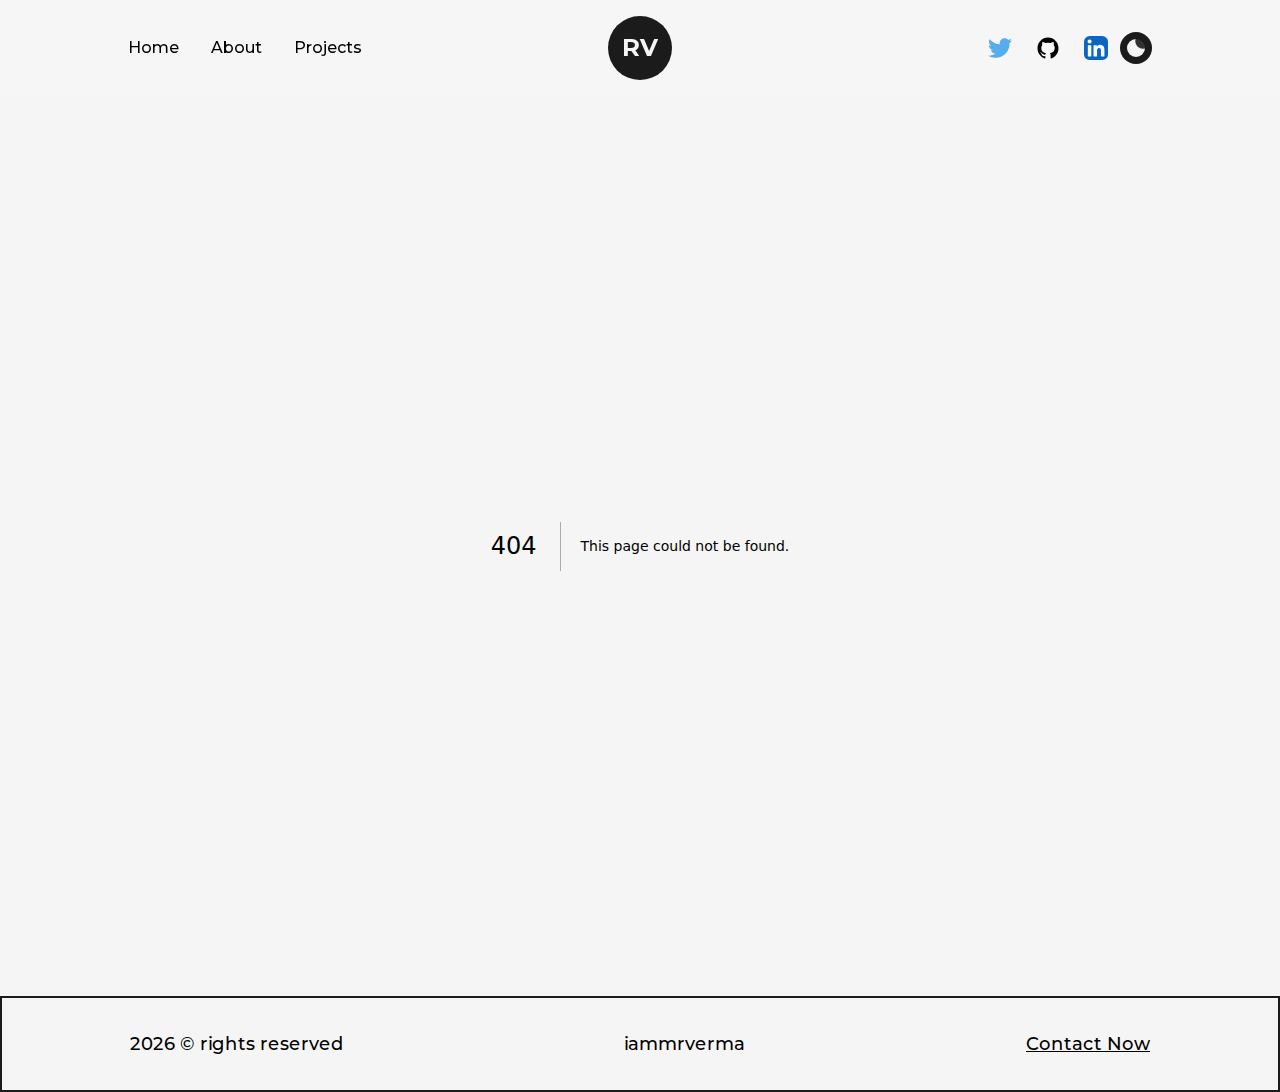
==== 404/index.html @ 528e91bb "Deploy static site" ====
<!DOCTYPE html><html lang="en"><head><meta charSet="utf-8"/><meta name="viewport" content="width=device-width, initial-scale=1"/><link rel="icon" href="/favicon.ico"/><title>404: This page could not be found</title><meta name="next-head-count" content="4"/><link rel="preload" href="/_next/static/media/e1c529c04de64b40-s.p.woff2" as="font" type="font/woff2" crossorigin="anonymous" data-next-font="size-adjust"/><script id="theme-switcher" data-nscript="beforeInteractive">
        if (localStorage.theme === 'dark' || (!('theme' in localStorage) && window.matchMedia('(prefers-color-scheme: dark)').matches)) {
  document.documentElement.classList.add('dark')
} else {
  document.documentElement.classList.remove('dark')
}
        </script><link rel="preload" href="/_next/static/css/16a923cadf19e480.css" as="style"/><link rel="stylesheet" href="/_next/static/css/16a923cadf19e480.css" data-n-g=""/><noscript data-n-css=""></noscript><script defer="" nomodule="" src="/_next/static/chunks/polyfills-c67a75d1b6f99dc8.js"></script><script src="/_next/static/chunks/webpack-8fa1640cc84ba8fe.js" defer=""></script><script src="/_next/static/chunks/framework-2c79e2a64abdb08b.js" defer=""></script><script src="/_next/static/chunks/main-68ca0bf4e47d6812.js" defer=""></script><script src="/_next/static/chunks/pages/_app-213e2ac519216155.js" defer=""></script><script src="/_next/static/chunks/pages/_error-54de1933a164a1ff.js" defer=""></script><script src="/_next/static/VzbDgT9Ga6cGR_KZITvO0/_buildManifest.js" defer=""></script><script src="/_next/static/VzbDgT9Ga6cGR_KZITvO0/_ssgManifest.js" defer=""></script></head><body><div id="__next"><main class="__variable_a6cbc7 dark:bg-dark font-mont bg-light w-full min-h-screen"><header class="w-full px-32 py-8 font-medium flex items-center justify-between dark:text-light z-10 lg:px-16 md:p-12 sm:p-8  sticky top-0 bg-light/95 dark:bg-dark/95 backdrop:blur"><button class="flex-col justify-center items-center hidden lg:flex"><span class="bg-dark dark:bg-light transition-all duration-300 ease-out block h-0.5 w-6 rounded-sm  -translate-y-0.5"></span><span class="bg-dark dark:bg-light transition-all duration-300 ease-out block h-0.5 w-6 rounded-sm my-0.5 opacity-100"></span><span class="bg-dark dark:bg-light transition-all duration-300 ease-out block h-0.5 w-6 rounded-sm  translate-y-0.5"></span></button><div class="w-full flex justify-between items-center lg:hidden"><nav><a class="mr-4 relative group" href="/">Home<span class="h-[1px] inline-block bg-dark absolute left-0 -bottom-0.5 group-hover:w-full transition-[width] ease duration-300 dark:bg-light w-0"> </span></a><a class="mx-4 relative group" href="/about/">About<span class="h-[1px] inline-block bg-dark absolute left-0 -bottom-0.5 group-hover:w-full transition-[width] ease duration-300 dark:bg-light w-0"> </span></a><a class="mx-4 relative group" href="/projects/">Projects<span class="h-[1px] inline-block bg-dark absolute left-0 -bottom-0.5 group-hover:w-full transition-[width] ease duration-300 dark:bg-light w-0"> </span></a></nav><nav class="flex items-center justify-center flex-wrap"><a href="https://twitter.com/_iammrverma" target="_balnk" class="w-6 mr-3" tabindex="0"><svg xmlns="http://www.w3.org/2000/svg" width="1em" height="1em" viewBox="0 0 256 209" class="w-full h-auto undefined"><path fill="none" d="M0 0h256v209H0z"></path><path fill="#55acee" d="M256 25.45a105.04 105.04 0 0 1-30.166 8.27c10.845-6.5 19.172-16.793 23.093-29.057a105.183 105.183 0 0 1-33.351 12.745C205.995 7.201 192.346.822 177.239.822c-29.006 0-52.523 23.516-52.523 52.52 0 4.117.465 8.125 1.36 11.97-43.65-2.191-82.35-23.1-108.255-54.876-4.52 7.757-7.11 16.78-7.11 26.404 0 18.222 9.273 34.297 23.365 43.716a52.312 52.312 0 0 1-23.79-6.57c-.003.22-.003.44-.003.661 0 25.447 18.104 46.675 42.13 51.5a52.592 52.592 0 0 1-23.718.9c6.683 20.866 26.08 36.05 49.062 36.475-17.975 14.086-40.622 22.483-65.228 22.483-4.24 0-8.42-.249-12.529-.734 23.243 14.902 50.85 23.597 80.51 23.597 96.607 0 149.434-80.031 149.434-149.435 0-2.278-.05-4.543-.152-6.795A106.748 106.748 0 0 0 256 25.45"></path></svg></a><a href="https://github.com/iammrverma" target="_balnk" class="w-6 mx-3" tabindex="0"><svg xmlns="http://www.w3.org/2000/svg" width="1em" height="1em" viewBox="0 0 512 512" class="w-full h-auto undefined"><path fill="none" d="M0 0h512v512H0z"></path><path fill="currentColor" d="M256 32C132.3 32 32 134.9 32 261.7c0 101.5 64.2 187.5 153.2 217.9a17.56 17.56 0 0 0 3.8.4c8.3 0 11.5-6.1 11.5-11.4 0-5.5-.2-19.9-.3-39.1a102.4 102.4 0 0 1-22.6 2.7c-43.1 0-52.9-33.5-52.9-33.5-10.2-26.5-24.9-33.6-24.9-33.6-19.5-13.7-.1-14.1 1.4-14.1h.1c22.5 2 34.3 23.8 34.3 23.8 11.2 19.6 26.2 25.1 39.6 25.1a63 63 0 0 0 25.6-6c2-14.8 7.8-24.9 14.2-30.7-49.7-5.8-102-25.5-102-113.5 0-25.1 8.7-45.6 23-61.6-2.3-5.8-10-29.2 2.2-60.8a18.64 18.64 0 0 1 5-.5c8.1 0 26.4 3.1 56.6 24.1a208.21 208.21 0 0 1 112.2 0c30.2-21 48.5-24.1 56.6-24.1a18.64 18.64 0 0 1 5 .5c12.2 31.6 4.5 55 2.2 60.8 14.3 16.1 23 36.6 23 61.6 0 88.2-52.4 107.6-102.3 113.3 8 7.1 15.2 21.1 15.2 42.5 0 30.7-.3 55.5-.3 63 0 5.4 3.1 11.5 11.4 11.5a19.35 19.35 0 0 0 4-.4C415.9 449.2 480 363.1 480 261.7 480 134.9 379.7 32 256 32Z"></path></svg></a><a href="https://linkedin.com/in/iammrverma" target="_balnk" class="w-6 ml-3" tabindex="0"><svg xmlns="http://www.w3.org/2000/svg" width="1em" height="1em" viewBox="0 0 256 256" class="w-full h-auto undefined"><path fill="none" d="M0 0h256v256H0z"></path><g fill="none"><rect width="256" height="256" fill="#fff" rx="60"></rect><rect width="256" height="256" fill="#0A66C2" rx="60"></rect><path fill="#fff" d="M184.715 217.685h29.27a4 4 0 0 0 4-3.999l.015-61.842c0-32.323-6.965-57.168-44.738-57.168-14.359-.534-27.9 6.868-35.207 19.228a.32.32 0 0 1-.595-.161V101.66a4 4 0 0 0-4-4h-27.777a4 4 0 0 0-4 4v112.02a4 4 0 0 0 4 4h29.268a4 4 0 0 0 4-4v-55.373c0-15.657 2.97-30.82 22.381-30.82 19.135 0 19.383 17.916 19.383 31.834v54.364a4 4 0 0 0 4 4ZM38 59.627c0 11.865 9.767 21.627 21.632 21.627 11.862-.001 21.623-9.769 21.623-21.631C81.253 47.761 71.491 38 59.628 38 47.762 38 38 47.763 38 59.627Zm6.959 158.058h29.307a4 4 0 0 0 4-4V101.66a4 4 0 0 0-4-4H44.959a4 4 0 0 0-4 4v112.025a4 4 0 0 0 4 4Z"></path></g></svg></a><button class="ml-3 flex items-center justify-center rounded-full p-1 bg-light text-dark"><svg xmlns="http://www.w3.org/2000/svg" width="24" height="24" viewBox="0 0 24 24" class="w-full h-auto fill-dark"><rect x="0" y="0" width="24" height="24" fill="rgba(255, 255, 255, 0)"></rect><g fill="none" stroke="currentColor" stroke-dasharray="2" stroke-dashoffset="2" stroke-linecap="round" stroke-width="2"><path d="M0 0"><animate fill="freeze" attributeName="d" begin="1.2s" dur="0.2s" values="M12 19v1M19 12h1M12 5v-1M5 12h-1;M12 21v1M21 12h1M12 3v-1M3 12h-1"></animate><animate fill="freeze" attributeName="stroke-dashoffset" begin="1.2s" dur="0.2s" values="2;0"></animate></path><path d="M0 0"><animate fill="freeze" attributeName="d" begin="1.5s" dur="0.2s" values="M17 17l0.5 0.5M17 7l0.5 -0.5M7 7l-0.5 -0.5M7 17l-0.5 0.5;M18.5 18.5l0.5 0.5M18.5 5.5l0.5 -0.5M5.5 5.5l-0.5 -0.5M5.5 18.5l-0.5 0.5"></animate><animate fill="freeze" attributeName="stroke-dashoffset" begin="1.5s" dur="1.2s" values="2;0"></animate></path><animateTransform attributeName="transform" dur="30s" repeatCount="indefinite" type="rotate" values="0 12 12;360 12 12"></animateTransform></g><g fill="currentColor"><path d="M15.22 6.03L17.75 4.09L14.56 4L13.5 1L12.44 4L9.25 4.09L11.78 6.03L10.87 9.09L13.5 7.28L16.13 9.09L15.22 6.03Z"><animate fill="freeze" attributeName="fill-opacity" dur="0.4s" values="1;0"></animate></path><path d="M19.61 12.25L21.25 11L19.19 10.95L18.5 9L17.81 10.95L15.75 11L17.39 12.25L16.8 14.23L18.5 13.06L20.2 14.23L19.61 12.25Z"><animate fill="freeze" attributeName="fill-opacity" begin="0.2s" dur="0.4s" values="1;0"></animate></path></g><g fill="currentColor" stroke="currentColor" stroke-linecap="round" stroke-linejoin="round" stroke-width="2"><path d="M7 6 C7 12.08 11.92 17 18 17 C18.53 17 19.05 16.96 19.56 16.89 C17.95 19.36 15.17 21 12 21 C7.03 21 3 16.97 3 12 C3 8.83 4.64 6.05 7.11 4.44 C7.04 4.95 7 5.47 7 6 Z"></path><set attributeName="opacity" begin="0.6s" to="0"></set></g><mask id="lineMdMoonFilledToSunnyFilledLoopTransition0"><circle cx="12" cy="12" r="12" fill="#fff"></circle><circle cx="18" cy="6" r="12" fill="#fff"><animate fill="freeze" attributeName="cx" begin="0.6s" dur="0.4s" values="18;22"></animate><animate fill="freeze" attributeName="cy" begin="0.6s" dur="0.4s" values="6;2"></animate><animate fill="freeze" attributeName="r" begin="0.6s" dur="0.4s" values="12;3"></animate></circle><circle cx="18" cy="6" r="10"><animate fill="freeze" attributeName="cx" begin="0.6s" dur="0.4s" values="18;22"></animate><animate fill="freeze" attributeName="cy" begin="0.6s" dur="0.4s" values="6;2"></animate><animate fill="freeze" attributeName="r" begin="0.6s" dur="0.4s" values="10;1"></animate></circle></mask><circle cx="12" cy="12" r="10" fill="currentColor" mask="url(#lineMdMoonFilledToSunnyFilledLoopTransition0)" opacity="0"><set attributeName="opacity" begin="0.6s" to="1"></set><animate fill="freeze" attributeName="r" begin="0.6s" dur="0.4s" values="10;6"></animate></circle></svg></button></nav></div><div class="absolute left-[50%] top-2 translate-x-[-50%] "><div class="flex items-center justify-center mt-2"><a class="w-16 h-16 bg-dark text-light flex items-center justify-center rounded-full text-2xl font-bold border border-solid border-transparent dark:border-light" href="/">RV</a></div></div></header><div style="font-family:system-ui,&quot;Segoe UI&quot;,Roboto,Helvetica,Arial,sans-serif,&quot;Apple Color Emoji&quot;,&quot;Segoe UI Emoji&quot;;height:100vh;text-align:center;display:flex;flex-direction:column;align-items:center;justify-content:center"><div><style>body{color:#000;background:#fff;margin:0}.next-error-h1{border-right:1px solid rgba(0,0,0,.3)}@media (prefers-color-scheme:dark){body{color:#fff;background:#000}.next-error-h1{border-right:1px solid rgba(255,255,255,.3)}}</style><h1 class="next-error-h1" style="display:inline-block;margin:0 20px 0 0;padding-right:23px;font-size:24px;font-weight:500;vertical-align:top;line-height:49px">404</h1><div style="display:inline-block;text-align:left"><h2 style="font-size:14px;font-weight:400;line-height:49px;margin:0">This page could not be found<!-- -->.</h2></div></div></div><footer class="w-full border-2 border-solid border-dark font-medium text-lg dark:text-light dark:border-light sm:text-base"><div class="w-full h-full inline-block z-0 bg-light p-32 dark:bg-dark xl:p-24 lg:p-16 md:p-12 sm:p-8 py-8 flex items-center justify-between lg:flex-col lg:py-6"><span>2024<!-- --> © rights reserved</span><div class="flex items-center lg:py-2"><a href="/">iammrverma</a></div><a class="underline" href="mailto:rajbez2020@gmail.com">Contact Now</a></div></footer></main></div><script id="__NEXT_DATA__" type="application/json">{"props":{"pageProps":{"statusCode":404}},"page":"/_error","query":{},"buildId":"VzbDgT9Ga6cGR_KZITvO0","nextExport":true,"isFallback":false,"gip":true,"scriptLoader":[]}</script></body></html>
---- _next/static/css/16a923cadf19e480.css ----
/*
! tailwindcss v3.3.3 | MIT License | https://tailwindcss.com
*/*,:after,:before{box-sizing:border-box;border:0 solid #e5e7eb}:after,:before{--tw-content:""}html{line-height:1.5;-webkit-text-size-adjust:100%;-moz-tab-size:4;-o-tab-size:4;tab-size:4;font-family:ui-sans-serif,system-ui,-apple-system,BlinkMacSystemFont,Segoe UI,Roboto,Helvetica Neue,Arial,Noto Sans,sans-serif,Apple Color Emoji,Segoe UI Emoji,Segoe UI Symbol,Noto Color Emoji;font-feature-settings:normal;font-variation-settings:normal}body{margin:0;line-height:inherit}hr{height:0;color:inherit;border-top-width:1px}abbr:where([title]){-webkit-text-decoration:underline dotted;text-decoration:underline dotted}h1,h2,h3,h4,h5,h6{font-size:inherit;font-weight:inherit}a{color:inherit;text-decoration:inherit}b,strong{font-weight:bolder}code,kbd,pre,samp{font-family:ui-monospace,SFMono-Regular,Menlo,Monaco,Consolas,Liberation Mono,Courier New,monospace;font-size:1em}small{font-size:80%}sub,sup{font-size:75%;line-height:0;position:relative;vertical-align:baseline}sub{bottom:-.25em}sup{top:-.5em}table{text-indent:0;border-color:inherit;border-collapse:collapse}button,input,optgroup,select,textarea{font-family:inherit;font-feature-settings:inherit;font-variation-settings:inherit;font-size:100%;font-weight:inherit;line-height:inherit;color:inherit;margin:0;padding:0}button,select{text-transform:none}[type=button],[type=reset],[type=submit],button{-webkit-appearance:button;background-color:transparent;background-image:none}:-moz-focusring{outline:auto}:-moz-ui-invalid{box-shadow:none}progress{vertical-align:baseline}::-webkit-inner-spin-button,::-webkit-outer-spin-button{height:auto}[type=search]{-webkit-appearance:textfield;outline-offset:-2px}::-webkit-search-decoration{-webkit-appearance:none}::-webkit-file-upload-button{-webkit-appearance:button;font:inherit}summary{display:list-item}blockquote,dd,dl,figure,h1,h2,h3,h4,h5,h6,hr,p,pre{margin:0}fieldset{margin:0}fieldset,legend{padding:0}menu,ol,ul{list-style:none;margin:0;padding:0}dialog{padding:0}textarea{resize:vertical}input::-moz-placeholder,textarea::-moz-placeholder{opacity:1;color:#9ca3af}input::placeholder,textarea::placeholder{opacity:1;color:#9ca3af}[role=button],button{cursor:pointer}:disabled{cursor:default}audio,canvas,embed,iframe,img,object,svg,video{display:block;vertical-align:middle}img,video{max-width:100%;height:auto}[hidden]{display:none}*,:after,:before{--tw-border-spacing-x:0;--tw-border-spacing-y:0;--tw-translate-x:0;--tw-translate-y:0;--tw-rotate:0;--tw-skew-x:0;--tw-skew-y:0;--tw-scale-x:1;--tw-scale-y:1;--tw-pan-x: ;--tw-pan-y: ;--tw-pinch-zoom: ;--tw-scroll-snap-strictness:proximity;--tw-gradient-from-position: ;--tw-gradient-via-position: ;--tw-gradient-to-position: ;--tw-ordinal: ;--tw-slashed-zero: ;--tw-numeric-figure: ;--tw-numeric-spacing: ;--tw-numeric-fraction: ;--tw-ring-inset: ;--tw-ring-offset-width:0px;--tw-ring-offset-color:#fff;--tw-ring-color:rgba(59,130,246,.5);--tw-ring-offset-shadow:0 0 #0000;--tw-ring-shadow:0 0 #0000;--tw-shadow:0 0 #0000;--tw-shadow-colored:0 0 #0000;--tw-blur: ;--tw-brightness: ;--tw-contrast: ;--tw-grayscale: ;--tw-hue-rotate: ;--tw-invert: ;--tw-saturate: ;--tw-sepia: ;--tw-drop-shadow: ;--tw-backdrop-blur: ;--tw-backdrop-brightness: ;--tw-backdrop-contrast: ;--tw-backdrop-grayscale: ;--tw-backdrop-hue-rotate: ;--tw-backdrop-invert: ;--tw-backdrop-opacity: ;--tw-backdrop-saturate: ;--tw-backdrop-sepia: }::backdrop{--tw-border-spacing-x:0;--tw-border-spacing-y:0;--tw-translate-x:0;--tw-translate-y:0;--tw-rotate:0;--tw-skew-x:0;--tw-skew-y:0;--tw-scale-x:1;--tw-scale-y:1;--tw-pan-x: ;--tw-pan-y: ;--tw-pinch-zoom: ;--tw-scroll-snap-strictness:proximity;--tw-gradient-from-position: ;--tw-gradient-via-position: ;--tw-gradient-to-position: ;--tw-ordinal: ;--tw-slashed-zero: ;--tw-numeric-figure: ;--tw-numeric-spacing: ;--tw-numeric-fraction: ;--tw-ring-inset: ;--tw-ring-offset-width:0px;--tw-ring-offset-color:#fff;--tw-ring-color:rgba(59,130,246,.5);--tw-ring-offset-shadow:0 0 #0000;--tw-ring-shadow:0 0 #0000;--tw-shadow:0 0 #0000;--tw-shadow-colored:0 0 #0000;--tw-blur: ;--tw-brightness: ;--tw-contrast: ;--tw-grayscale: ;--tw-hue-rotate: ;--tw-invert: ;--tw-saturate: ;--tw-sepia: ;--tw-drop-shadow: ;--tw-backdrop-blur: ;--tw-backdrop-brightness: ;--tw-backdrop-contrast: ;--tw-backdrop-grayscale: ;--tw-backdrop-hue-rotate: ;--tw-backdrop-invert: ;--tw-backdrop-opacity: ;--tw-backdrop-saturate: ;--tw-backdrop-sepia: }.fixed{position:fixed}.absolute{position:absolute}.relative{position:relative}.sticky{position:sticky}.-bottom-0{bottom:0}.-bottom-0\.5{bottom:-.125rem}.-right-3{right:-.75rem}.bottom-0{bottom:0}.bottom-4{bottom:1rem}.bottom-8{bottom:2rem}.left-0{left:0}.left-1\/2{left:50%}.left-4{left:1rem}.left-9{left:2.25rem}.left-\[50\%\]{left:50%}.right-8{right:2rem}.right-full{right:100%}.top-0{top:0}.top-1\/2{top:50%}.top-2{top:.5rem}.-z-10{z-index:-10}.z-0{z-index:0}.z-10{z-index:10}.z-20{z-index:20}.z-30{z-index:30}.col-span-1{grid-column:span 1/span 1}.col-span-2{grid-column:span 2/span 2}.col-span-3{grid-column:span 3/span 3}.mx-2{margin-left:.5rem;margin-right:.5rem}.mx-3{margin-left:.75rem;margin-right:.75rem}.mx-4{margin-left:1rem;margin-right:1rem}.mx-auto{margin-left:auto;margin-right:auto}.my-0{margin-top:0;margin-bottom:0}.my-0\.5{margin-top:.125rem;margin-bottom:.125rem}.my-16{margin-top:4rem;margin-bottom:4rem}.my-2{margin-top:.5rem;margin-bottom:.5rem}.my-4{margin-top:1rem;margin-bottom:1rem}.my-6{margin-top:1.5rem;margin-bottom:1.5rem}.my-64{margin-top:16rem;margin-bottom:16rem}.my-8{margin-top:2rem;margin-bottom:2rem}.mb-16{margin-bottom:4rem}.mb-2{margin-bottom:.5rem}.mb-32{margin-bottom:8rem}.mb-4{margin-bottom:1rem}.ml-1{margin-left:.25rem}.ml-3{margin-left:.75rem}.ml-4{margin-left:1rem}.mr-2{margin-right:.5rem}.mr-3{margin-right:.75rem}.mr-4{margin-right:1rem}.mt-2{margin-top:.5rem}.mt-32{margin-top:8rem}.mt-4{margin-top:1rem}.mt-64{margin-top:16rem}.block{display:block}.inline-block{display:inline-block}.flex{display:flex}.grid{display:grid}.hidden{display:none}.h-0{height:0}.h-0\.5{height:.125rem}.h-16{height:4rem}.h-20{height:5rem}.h-\[103\%\]{height:103%}.h-\[1px\]{height:1px}.h-\[20\%\]{height:20%}.h-auto{height:auto}.h-full{height:100%}.h-max{height:-moz-max-content;height:max-content}.h-screen{height:100vh}.min-h-screen{min-height:100vh}.w-0{width:0}.w-1\/2{width:50%}.w-10{width:2.5rem}.w-16{width:4rem}.w-20{width:5rem}.w-24{width:6rem}.w-48{width:12rem}.w-6{width:1.5rem}.w-96{width:24rem}.w-\[101\%\]{width:101%}.w-\[102\%\]{width:102%}.w-\[15\%\]{width:15%}.w-\[4px\]{width:4px}.w-\[60\%\]{width:60%}.w-\[60vw\]{width:60vw}.w-\[75\%\]{width:75%}.w-auto{width:auto}.w-full{width:100%}.w-screen{width:100vw}.min-w-\[70vw\]{min-width:70vw}.origin-top{transform-origin:top}.-translate-x-1\/2{--tw-translate-x:-50%}.-translate-x-1\/2,.-translate-y-0{transform:translate(var(--tw-translate-x),var(--tw-translate-y)) rotate(var(--tw-rotate)) skewX(var(--tw-skew-x)) skewY(var(--tw-skew-y)) scaleX(var(--tw-scale-x)) scaleY(var(--tw-scale-y))}.-translate-y-0{--tw-translate-y:-0px}.-translate-y-0\.5{--tw-translate-y:-0.125rem}.-translate-y-0\.5,.-translate-y-1{transform:translate(var(--tw-translate-x),var(--tw-translate-y)) rotate(var(--tw-rotate)) skewX(var(--tw-skew-x)) skewY(var(--tw-skew-y)) scaleX(var(--tw-scale-x)) scaleY(var(--tw-scale-y))}.-translate-y-1{--tw-translate-y:-0.25rem}.-translate-y-1\/2{--tw-translate-y:-50%}.-translate-y-1\/2,.translate-x-\[-50\%\]{transform:translate(var(--tw-translate-x),var(--tw-translate-y)) rotate(var(--tw-rotate)) skewX(var(--tw-skew-x)) skewY(var(--tw-skew-y)) scaleX(var(--tw-scale-x)) scaleY(var(--tw-scale-y))}.translate-x-\[-50\%\]{--tw-translate-x:-50%}.translate-y-0{--tw-translate-y:0px}.translate-y-0,.translate-y-0\.5{transform:translate(var(--tw-translate-x),var(--tw-translate-y)) rotate(var(--tw-rotate)) skewX(var(--tw-skew-x)) skewY(var(--tw-skew-y)) scaleX(var(--tw-scale-x)) scaleY(var(--tw-scale-y))}.translate-y-0\.5{--tw-translate-y:0.125rem}.translate-y-1{--tw-translate-y:0.25rem}.-rotate-45,.translate-y-1{transform:translate(var(--tw-translate-x),var(--tw-translate-y)) rotate(var(--tw-rotate)) skewX(var(--tw-skew-x)) skewY(var(--tw-skew-y)) scaleX(var(--tw-scale-x)) scaleY(var(--tw-scale-y))}.-rotate-45{--tw-rotate:-45deg}.-rotate-90{--tw-rotate:-90deg}.-rotate-90,.rotate-45{transform:translate(var(--tw-translate-x),var(--tw-translate-y)) rotate(var(--tw-rotate)) skewX(var(--tw-skew-x)) skewY(var(--tw-skew-y)) scaleX(var(--tw-scale-x)) scaleY(var(--tw-scale-y))}.rotate-45{--tw-rotate:45deg}.transform{transform:translate(var(--tw-translate-x),var(--tw-translate-y)) rotate(var(--tw-rotate)) skewX(var(--tw-skew-x)) skewY(var(--tw-skew-y)) scaleX(var(--tw-scale-x)) scaleY(var(--tw-scale-y))}@keyframes pulse{50%{opacity:.5}}.animate-pulse{animation:pulse 2s cubic-bezier(.4,0,.6,1) infinite}@keyframes spin{to{transform:rotate(1turn)}}.animate-spin-slow{animation:spin 8s linear infinite}.cursor-pointer{cursor:pointer}.grid-cols-2{grid-template-columns:repeat(2,minmax(0,1fr))}.grid-cols-8{grid-template-columns:repeat(8,minmax(0,1fr))}.flex-col{flex-direction:column}.flex-wrap{flex-wrap:wrap}.items-start{align-items:flex-start}.items-end{align-items:flex-end}.items-center{align-items:center}.justify-start{justify-content:flex-start}.justify-center{justify-content:center}.justify-between{justify-content:space-between}.gap-16{gap:4rem}.self-start{align-self:flex-start}.self-center{align-self:center}.overflow-hidden{overflow:hidden}.rounded-2xl{border-radius:1rem}.rounded-3xl{border-radius:1.5rem}.rounded-\[2\.5rem\]{border-radius:2.5rem}.rounded-\[2rem\]{border-radius:2rem}.rounded-full{border-radius:9999px}.rounded-lg{border-radius:.5rem}.rounded-sm{border-radius:.125rem}.rounded-xl{border-radius:.75rem}.rounded-br-2xl{border-bottom-right-radius:1rem}.rounded-br-3xl{border-bottom-right-radius:1.5rem}.border{border-width:1px}.border-2{border-width:2px}.border-\[3px\]{border-width:3px}.border-b-4{border-bottom-width:4px}.border-r-4{border-right-width:4px}.border-solid{border-style:solid}.\!border-primary{--tw-border-opacity:1!important;border-color:rgb(182 62 150/var(--tw-border-opacity))!important}.border-dark{--tw-border-opacity:1;border-color:rgb(27 27 27/var(--tw-border-opacity))}.border-transparent{border-color:transparent}.bg-dark{--tw-bg-opacity:1;background-color:rgb(27 27 27/var(--tw-bg-opacity))}.bg-dark\/90{background-color:rgba(27,27,27,.9)}.bg-light{--tw-bg-opacity:1;background-color:rgb(245 245 245/var(--tw-bg-opacity))}.bg-light\/95{background-color:hsla(0,0%,96%,.95)}.bg-primary{--tw-bg-opacity:1;background-color:rgb(182 62 150/var(--tw-bg-opacity))}.bg-circularLight{background-image:repeating-radial-gradient(rgba(0,0,0,.4) 2px,#f5f5f5 5px,#f5f5f5 100px)}.fill-dark{fill:#1b1b1b}.fill-light{fill:#f5f5f5}.fill-none{fill:none}.fill-primary{fill:#b63e96}.stroke-dark{stroke:#1b1b1b}.stroke-primary{stroke:#b63e96}.stroke-1{stroke-width:1}.stroke-\[5px\]{stroke-width:5px}.p-1{padding:.25rem}.p-2{padding:.5rem}.p-2\.5{padding:.625rem}.p-32{padding:8rem}.p-4{padding:1rem}.p-6{padding:1.5rem}.p-8{padding:2rem}.px-32{padding-left:8rem;padding-right:8rem}.px-6{padding-left:1.5rem;padding-right:1.5rem}.py-2{padding-top:.5rem;padding-bottom:.5rem}.py-3{padding-top:.75rem;padding-bottom:.75rem}.py-32{padding-top:8rem;padding-bottom:8rem}.py-6{padding-top:1.5rem;padding-bottom:1.5rem}.py-8{padding-top:2rem;padding-bottom:2rem}.pl-4{padding-left:1rem}.pl-6{padding-left:1.5rem}.pt-0{padding-top:0}.pt-16{padding-top:4rem}.\!text-left{text-align:left!important}.text-left{text-align:left}.text-center{text-align:center}.font-mont{font-family:var(--font-mont),ui-sans-serif,system-ui,-apple-system,BlinkMacSystemFont,"Segoe UI",Roboto,"Helvetica Neue",Arial,"Noto Sans",sans-serif,"Apple Color Emoji","Segoe UI Emoji","Segoe UI Symbol","Noto Color Emoji"}.\!text-6xl{font-size:3.75rem!important;line-height:1!important}.text-2xl{font-size:1.5rem;line-height:2rem}.text-3xl{font-size:1.875rem;line-height:2.25rem}.text-4xl{font-size:2.25rem;line-height:2.5rem}.text-7xl{font-size:4.5rem;line-height:1}.text-8xl{font-size:6rem;line-height:1}.text-base{font-size:1rem;line-height:1.5rem}.text-lg{font-size:1.125rem;line-height:1.75rem}.text-sm{font-size:.875rem;line-height:1.25rem}.text-xl{font-size:1.25rem;line-height:1.75rem}.font-bold{font-weight:700}.font-medium{font-weight:500}.font-semibold{font-weight:600}.uppercase{text-transform:uppercase}.capitalize{text-transform:capitalize}.text-dark{--tw-text-opacity:1;color:rgb(27 27 27/var(--tw-text-opacity))}.text-dark\/75{color:rgba(27,27,27,.75)}.text-light{--tw-text-opacity:1;color:rgb(245 245 245/var(--tw-text-opacity))}.text-primary{--tw-text-opacity:1;color:rgb(182 62 150/var(--tw-text-opacity))}.underline{text-decoration-line:underline}.underline-offset-2{text-underline-offset:2px}.opacity-0{opacity:0}.opacity-100{opacity:1}.opacity-50{opacity:.5}.shadow-2xl{--tw-shadow:0 25px 50px -12px rgba(0,0,0,.25);--tw-shadow-colored:0 25px 50px -12px var(--tw-shadow-color)}.shadow-2xl,.shadow-md{box-shadow:var(--tw-ring-offset-shadow,0 0 #0000),var(--tw-ring-shadow,0 0 #0000),var(--tw-shadow)}.shadow-md{--tw-shadow:0 4px 6px -1px rgba(0,0,0,.1),0 2px 4px -2px rgba(0,0,0,.1);--tw-shadow-colored:0 4px 6px -1px var(--tw-shadow-color),0 2px 4px -2px var(--tw-shadow-color)}.shadow-dark{--tw-shadow-color:#1b1b1b;--tw-shadow:var(--tw-shadow-colored)}.backdrop-blur-\[10px\]{--tw-backdrop-blur:blur(10px)}.backdrop-blur-\[10px\],.backdrop-blur-md{-webkit-backdrop-filter:var(--tw-backdrop-blur) var(--tw-backdrop-brightness) var(--tw-backdrop-contrast) var(--tw-backdrop-grayscale) var(--tw-backdrop-hue-rotate) var(--tw-backdrop-invert) var(--tw-backdrop-opacity) var(--tw-backdrop-saturate) var(--tw-backdrop-sepia);backdrop-filter:var(--tw-backdrop-blur) var(--tw-backdrop-brightness) var(--tw-backdrop-contrast) var(--tw-backdrop-grayscale) var(--tw-backdrop-hue-rotate) var(--tw-backdrop-invert) var(--tw-backdrop-opacity) var(--tw-backdrop-saturate) var(--tw-backdrop-sepia)}.backdrop-blur-md{--tw-backdrop-blur:blur(12px)}.transition{transition-property:color,background-color,border-color,text-decoration-color,fill,stroke,opacity,box-shadow,transform,filter,-webkit-backdrop-filter;transition-property:color,background-color,border-color,text-decoration-color,fill,stroke,opacity,box-shadow,transform,filter,backdrop-filter;transition-property:color,background-color,border-color,text-decoration-color,fill,stroke,opacity,box-shadow,transform,filter,backdrop-filter,-webkit-backdrop-filter;transition-timing-function:cubic-bezier(.4,0,.2,1);transition-duration:.15s}.transition-\[width\]{transition-property:width;transition-timing-function:cubic-bezier(.4,0,.2,1);transition-duration:.15s}.transition-all{transition-property:all;transition-timing-function:cubic-bezier(.4,0,.2,1);transition-duration:.15s}.duration-300{transition-duration:.3s}.ease-out{transition-timing-function:cubic-bezier(0,0,.2,1)}.backdrop\:blur::backdrop{--tw-blur:blur(8px);filter:var(--tw-blur) var(--tw-brightness) var(--tw-contrast) var(--tw-grayscale) var(--tw-hue-rotate) var(--tw-invert) var(--tw-saturate) var(--tw-sepia) var(--tw-drop-shadow)}.first\:mt-0:first-child{margin-top:0}.last\:mb-0:last-child{margin-bottom:0}.hover\:border-dark:hover{--tw-border-opacity:1;border-color:rgb(27 27 27/var(--tw-border-opacity))}.hover\:bg-light:hover{--tw-bg-opacity:1;background-color:rgb(245 245 245/var(--tw-bg-opacity))}.hover\:text-dark:hover{--tw-text-opacity:1;color:rgb(27 27 27/var(--tw-text-opacity))}.hover\:underline:hover{text-decoration-line:underline}.group:hover .group-hover\:w-full{width:100%}:is(.dark .dark\:border-light){--tw-border-opacity:1;border-color:rgb(245 245 245/var(--tw-border-opacity))}:is(.dark .dark\:bg-dark){--tw-bg-opacity:1;background-color:rgb(27 27 27/var(--tw-bg-opacity))}:is(.dark .dark\:bg-dark\/95){background-color:rgba(27,27,27,.95)}:is(.dark .dark\:bg-light){--tw-bg-opacity:1;background-color:rgb(245 245 245/var(--tw-bg-opacity))}:is(.dark .dark\:bg-light\/0){background-color:hsla(0,0%,96%,0)}:is(.dark .dark\:bg-light\/75){background-color:hsla(0,0%,96%,.75)}:is(.dark .dark\:bg-circularDark){background-image:repeating-radial-gradient(hsla(0,0%,100%,.5) 2px,#1b1b1b 8px,#1b1b1b 100px)}:is(.dark .dark\:fill-dark){fill:#1b1b1b}:is(.dark .dark\:fill-light){fill:#f5f5f5}:is(.dark .dark\:fill-primaryDark){fill:#58e6d9}:is(.dark .dark\:stroke-light){stroke:#f5f5f5}:is(.dark .dark\:stroke-primaryDark){stroke:#58e6d9}:is(.dark .dark\:text-dark){--tw-text-opacity:1;color:rgb(27 27 27/var(--tw-text-opacity))}:is(.dark .dark\:text-light){--tw-text-opacity:1;color:rgb(245 245 245/var(--tw-text-opacity))}:is(.dark .dark\:text-light\/75){color:hsla(0,0%,96%,.75)}:is(.dark .dark\:text-primaryDark){--tw-text-opacity:1;color:rgb(88 230 217/var(--tw-text-opacity))}:is(.dark .hover\:dark\:border-light):hover{--tw-border-opacity:1;border-color:rgb(245 245 245/var(--tw-border-opacity))}:is(.dark .hover\:dark\:bg-dark):hover{--tw-bg-opacity:1;background-color:rgb(27 27 27/var(--tw-bg-opacity))}:is(.dark .hover\:dark\:text-light):hover{--tw-text-opacity:1;color:rgb(245 245 245/var(--tw-text-opacity))}@media (max-width:1279px){.xl\:col-span-4{grid-column:span 4/span 4}.xl\:col-span-8{grid-column:span 8/span 8}.xl\:flex-row{flex-direction:row}.xl\:items-center{align-items:center}.xl\:p-24{padding:6rem}.xl\:text-center{text-align:center}.xl\:\!text-5xl{font-size:3rem!important;line-height:1!important}}@media (max-width:1023px){.lg\:flex{display:flex}.lg\:hidden{display:none}.lg\:h-\[80vh\]{height:80vh}.lg\:\!w-full{width:100%!important}.lg\:w-\[90\%\]{width:90%}.lg\:w-full{width:100%}.lg\:flex-col{flex-direction:column}.lg\:gap-8{gap:2rem}.lg\:self-center{align-self:center}.lg\:bg-circularLightLg{background-image:repeating-radial-gradient(rgba(0,0,0,.4) 2px,#f5f5f5 5px,#f5f5f5 80px)}.lg\:p-16{padding:4rem}.lg\:p-6{padding:1.5rem}.lg\:p-8{padding:2rem}.lg\:px-16{padding-left:4rem;padding-right:4rem}.lg\:px-4{padding-left:1rem;padding-right:1rem}.lg\:py-2{padding-top:.5rem;padding-bottom:.5rem}.lg\:py-6{padding-top:1.5rem;padding-bottom:1.5rem}.lg\:pl-0{padding-left:0}.lg\:pt-6{padding-top:1.5rem}.lg\:\!text-center{text-align:center!important}.lg\:text-center{text-align:center}.lg\:\!text-6xl{font-size:3.75rem!important;line-height:1!important}.lg\:\!text-7xl{font-size:4.5rem!important;line-height:1!important}:is(.dark .lg\:dark\:bg-circularDarkLg){background-image:repeating-radial-gradient(hsla(0,0%,100%,.5) 2px,#1b1b1b 8px,#1b1b1b 80px)}}@media (max-width:767px){.md\:bottom-auto{bottom:auto}.md\:left-\[30px\]{left:30px}.md\:left-auto{left:auto}.md\:right-8{right:2rem}.md\:top-0{top:0}.md\:order-1{order:1}.md\:order-2{order:2}.md\:order-3{order:3}.md\:col-span-8{grid-column:span 8/span 8}.md\:mb-16{margin-bottom:4rem}.md\:mb-24{margin-bottom:6rem}.md\:mt-32{margin-top:8rem}.md\:inline-block{display:inline-block}.md\:\!hidden{display:none!important}.md\:hidden{display:none}.md\:h-12{height:3rem}.md\:h-\[60px\]{height:60px}.md\:w-12{width:3rem}.md\:w-24{width:6rem}.md\:w-\[2px\]{width:2px}.md\:w-\[60px\]{width:60px}.md\:w-\[80\%\]{width:80%}.md\:w-full{width:100%}.md\:grid-cols-1{grid-template-columns:repeat(1,minmax(0,1fr))}.md\:gap-y-16{row-gap:4rem}.md\:bg-circularLightMd{background-image:repeating-radial-gradient(rgba(0,0,0,.4) 2px,#f5f5f5 5px,#f5f5f5 60px)}.md\:p-12{padding:3rem}.md\:p-2{padding:.5rem}.md\:p-4{padding:1rem}.md\:px-3{padding-left:.75rem;padding-right:.75rem}.md\:px-4{padding-left:1rem;padding-right:1rem}.md\:py-1{padding-top:.25rem;padding-bottom:.25rem}.md\:py-1\.5{padding-top:.375rem;padding-bottom:.375rem}.md\:pt-16{padding-top:4rem}.md\:\!text-5xl{font-size:3rem!important;line-height:1!important}.md\:text-6xl{font-size:3.75rem;line-height:1}.md\:text-\[10px\]{font-size:10px}.md\:text-base{font-size:1rem;line-height:1.5rem}.md\:text-lg{font-size:1.125rem;line-height:1.75rem}.md\:text-sm{font-size:.875rem;line-height:1.25rem}:is(.dark .md\:dark\:bg-circularDarkMd){background-image:repeating-radial-gradient(hsla(0,0%,100%,.5) 2px,#1b1b1b 6px,#1b1b1b 60px)}}@media (max-width:639px){.sm\:right-0{right:0}.sm\:m-1{margin:.25rem}.sm\:mx-1{margin-left:.25rem;margin-right:.25rem}.sm\:mb-8{margin-bottom:2rem}.sm\:h-\[102\%\]{height:102%}.sm\:h-\[60vh\]{height:60vh}.sm\:w-\[80vw\]{width:80vw}.sm\:w-full{width:100%}.sm\:flex-col{flex-direction:column}.sm\:gap-8{gap:2rem}.sm\:self-start{align-self:flex-start}.sm\:bg-circularLightSm{background-image:repeating-radial-gradient(rgba(0,0,0,.4) 2px,#f5f5f5 5px,#f5f5f5 40px)}.sm\:p-1{padding:.25rem}.sm\:p-8{padding:2rem}.sm\:px-4{padding-left:1rem;padding-right:1rem}.sm\:py-2{padding-top:.5rem;padding-bottom:.5rem}.sm\:pl-0{padding-left:0}.sm\:pt-8{padding-top:2rem}.sm\:\!text-3xl{font-size:1.875rem!important;line-height:2.25rem!important}.sm\:\!text-6xl{font-size:3.75rem!important;line-height:1!important}.sm\:text-5xl{font-size:3rem;line-height:1}.sm\:text-base{font-size:1rem;line-height:1.5rem}.sm\:text-sm{font-size:.875rem;line-height:1.25rem}.sm\:text-xl{font-size:1.25rem;line-height:1.75rem}.sm\:text-xs{font-size:.75rem;line-height:1rem}:is(.dark .sm\:dark\:bg-circularDarkSm){background-image:repeating-radial-gradient(hsla(0,0%,100%,.5) 2px,#1b1b1b 4px,#1b1b1b 40px)}}@media (max-width:479px){.xs\:-right-2{right:-.5rem}.xs\:left-\[20px\]{left:20px}.xs\:ml-2{margin-left:.5rem}.xs\:h-\[40px\]{height:40px}.xs\:h-\[50vh\]{height:50vh}.xs\:w-\[40px\]{width:40px}.xs\:w-full{width:100%}.xs\:rounded-2xl{border-radius:1rem}.xs\:rounded-\[1\.5rem\]{border-radius:1.5rem}.xs\:rounded-br-3xl{border-bottom-right-radius:1.5rem}.xs\:bg-transparent{background-color:transparent}.xs\:p-2{padding:.5rem}.xs\:p-4{padding:1rem}.xs\:\!text-4xl{font-size:2.25rem!important;line-height:2.5rem!important}.xs\:text-4xl{font-size:2.25rem;line-height:2.5rem}.xs\:text-lg{font-size:1.125rem;line-height:1.75rem}.xs\:text-sm{font-size:.875rem;line-height:1.25rem}.xs\:text-xs{font-size:.75rem;line-height:1rem}.xs\:font-bold{font-weight:700}.xs\:text-dark{--tw-text-opacity:1;color:rgb(27 27 27/var(--tw-text-opacity))}:is(.dark .xs\:dark\:bg-transparent){background-color:transparent}:is(.dark .xs\:dark\:text-light){--tw-text-opacity:1;color:rgb(245 245 245/var(--tw-text-opacity))}}@font-face{font-family:__Montserrat_a6cbc7;font-style:normal;font-weight:100 900;font-display:swap;src:url(/_next/static/media/aec774cbe1963439-s.woff2) format("woff2");unicode-range:U+0460-052f,U+1c80-1c88,U+20b4,U+2de0-2dff,U+a640-a69f,U+fe2e-fe2f}@font-face{font-family:__Montserrat_a6cbc7;font-style:normal;font-weight:100 900;font-display:swap;src:url(/_next/static/media/634216363f5c73c1-s.woff2) format("woff2");unicode-range:U+0301,U+0400-045f,U+0490-0491,U+04b0-04b1,U+2116}@font-face{font-family:__Montserrat_a6cbc7;font-style:normal;font-weight:100 900;font-display:swap;src:url(/_next/static/media/d83fe381bb17eb77-s.woff2) format("woff2");unicode-range:U+0102-0103,U+0110-0111,U+0128-0129,U+0168-0169,U+01a0-01a1,U+01af-01b0,U+0300-0301,U+0303-0304,U+0308-0309,U+0323,U+0329,U+1ea0-1ef9,U+20ab}@font-face{font-family:__Montserrat_a6cbc7;font-style:normal;font-weight:100 900;font-display:swap;src:url(/_next/static/media/88325a2c1fede2f4-s.woff2) format("woff2");unicode-range:U+0100-02af,U+0304,U+0308,U+0329,U+1e00-1e9f,U+1ef2-1eff,U+2020,U+20a0-20ab,U+20ad-20c0,U+2113,U+2c60-2c7f,U+a720-a7ff}@font-face{font-family:__Montserrat_a6cbc7;font-style:normal;font-weight:100 900;font-display:swap;src:url(/_next/static/media/e1c529c04de64b40-s.p.woff2) format("woff2");unicode-range:U+00??,U+0131,U+0152-0153,U+02bb-02bc,U+02c6,U+02da,U+02dc,U+0304,U+0308,U+0329,U+2000-206f,U+2074,U+20ac,U+2122,U+2191,U+2193,U+2212,U+2215,U+feff,U+fffd}@font-face{font-family:__Montserrat_Fallback_a6cbc7;src:local("Arial");ascent-override:84.97%;descent-override:22.03%;line-gap-override:0.00%;size-adjust:113.92%}.__className_a6cbc7{font-family:__Montserrat_a6cbc7,__Montserrat_Fallback_a6cbc7;font-style:normal}.__variable_a6cbc7{--font-mont:"__Montserrat_a6cbc7","__Montserrat_Fallback_a6cbc7"}
---- _next/static/css/16a923cadf19e480.css ----
/*
! tailwindcss v3.3.3 | MIT License | https://tailwindcss.com
*/*,:after,:before{box-sizing:border-box;border:0 solid #e5e7eb}:after,:before{--tw-content:""}html{line-height:1.5;-webkit-text-size-adjust:100%;-moz-tab-size:4;-o-tab-size:4;tab-size:4;font-family:ui-sans-serif,system-ui,-apple-system,BlinkMacSystemFont,Segoe UI,Roboto,Helvetica Neue,Arial,Noto Sans,sans-serif,Apple Color Emoji,Segoe UI Emoji,Segoe UI Symbol,Noto Color Emoji;font-feature-settings:normal;font-variation-settings:normal}body{margin:0;line-height:inherit}hr{height:0;color:inherit;border-top-width:1px}abbr:where([title]){-webkit-text-decoration:underline dotted;text-decoration:underline dotted}h1,h2,h3,h4,h5,h6{font-size:inherit;font-weight:inherit}a{color:inherit;text-decoration:inherit}b,strong{font-weight:bolder}code,kbd,pre,samp{font-family:ui-monospace,SFMono-Regular,Menlo,Monaco,Consolas,Liberation Mono,Courier New,monospace;font-size:1em}small{font-size:80%}sub,sup{font-size:75%;line-height:0;position:relative;vertical-align:baseline}sub{bottom:-.25em}sup{top:-.5em}table{text-indent:0;border-color:inherit;border-collapse:collapse}button,input,optgroup,select,textarea{font-family:inherit;font-feature-settings:inherit;font-variation-settings:inherit;font-size:100%;font-weight:inherit;line-height:inherit;color:inherit;margin:0;padding:0}button,select{text-transform:none}[type=button],[type=reset],[type=submit],button{-webkit-appearance:button;background-color:transparent;background-image:none}:-moz-focusring{outline:auto}:-moz-ui-invalid{box-shadow:none}progress{vertical-align:baseline}::-webkit-inner-spin-button,::-webkit-outer-spin-button{height:auto}[type=search]{-webkit-appearance:textfield;outline-offset:-2px}::-webkit-search-decoration{-webkit-appearance:none}::-webkit-file-upload-button{-webkit-appearance:button;font:inherit}summary{display:list-item}blockquote,dd,dl,figure,h1,h2,h3,h4,h5,h6,hr,p,pre{margin:0}fieldset{margin:0}fieldset,legend{padding:0}menu,ol,ul{list-style:none;margin:0;padding:0}dialog{padding:0}textarea{resize:vertical}input::-moz-placeholder,textarea::-moz-placeholder{opacity:1;color:#9ca3af}input::placeholder,textarea::placeholder{opacity:1;color:#9ca3af}[role=button],button{cursor:pointer}:disabled{cursor:default}audio,canvas,embed,iframe,img,object,svg,video{display:block;vertical-align:middle}img,video{max-width:100%;height:auto}[hidden]{display:none}*,:after,:before{--tw-border-spacing-x:0;--tw-border-spacing-y:0;--tw-translate-x:0;--tw-translate-y:0;--tw-rotate:0;--tw-skew-x:0;--tw-skew-y:0;--tw-scale-x:1;--tw-scale-y:1;--tw-pan-x: ;--tw-pan-y: ;--tw-pinch-zoom: ;--tw-scroll-snap-strictness:proximity;--tw-gradient-from-position: ;--tw-gradient-via-position: ;--tw-gradient-to-position: ;--tw-ordinal: ;--tw-slashed-zero: ;--tw-numeric-figure: ;--tw-numeric-spacing: ;--tw-numeric-fraction: ;--tw-ring-inset: ;--tw-ring-offset-width:0px;--tw-ring-offset-color:#fff;--tw-ring-color:rgba(59,130,246,.5);--tw-ring-offset-shadow:0 0 #0000;--tw-ring-shadow:0 0 #0000;--tw-shadow:0 0 #0000;--tw-shadow-colored:0 0 #0000;--tw-blur: ;--tw-brightness: ;--tw-contrast: ;--tw-grayscale: ;--tw-hue-rotate: ;--tw-invert: ;--tw-saturate: ;--tw-sepia: ;--tw-drop-shadow: ;--tw-backdrop-blur: ;--tw-backdrop-brightness: ;--tw-backdrop-contrast: ;--tw-backdrop-grayscale: ;--tw-backdrop-hue-rotate: ;--tw-backdrop-invert: ;--tw-backdrop-opacity: ;--tw-backdrop-saturate: ;--tw-backdrop-sepia: }::backdrop{--tw-border-spacing-x:0;--tw-border-spacing-y:0;--tw-translate-x:0;--tw-translate-y:0;--tw-rotate:0;--tw-skew-x:0;--tw-skew-y:0;--tw-scale-x:1;--tw-scale-y:1;--tw-pan-x: ;--tw-pan-y: ;--tw-pinch-zoom: ;--tw-scroll-snap-strictness:proximity;--tw-gradient-from-position: ;--tw-gradient-via-position: ;--tw-gradient-to-position: ;--tw-ordinal: ;--tw-slashed-zero: ;--tw-numeric-figure: ;--tw-numeric-spacing: ;--tw-numeric-fraction: ;--tw-ring-inset: ;--tw-ring-offset-width:0px;--tw-ring-offset-color:#fff;--tw-ring-color:rgba(59,130,246,.5);--tw-ring-offset-shadow:0 0 #0000;--tw-ring-shadow:0 0 #0000;--tw-shadow:0 0 #0000;--tw-shadow-colored:0 0 #0000;--tw-blur: ;--tw-brightness: ;--tw-contrast: ;--tw-grayscale: ;--tw-hue-rotate: ;--tw-invert: ;--tw-saturate: ;--tw-sepia: ;--tw-drop-shadow: ;--tw-backdrop-blur: ;--tw-backdrop-brightness: ;--tw-backdrop-contrast: ;--tw-backdrop-grayscale: ;--tw-backdrop-hue-rotate: ;--tw-backdrop-invert: ;--tw-backdrop-opacity: ;--tw-backdrop-saturate: ;--tw-backdrop-sepia: }.fixed{position:fixed}.absolute{position:absolute}.relative{position:relative}.sticky{position:sticky}.-bottom-0{bottom:0}.-bottom-0\.5{bottom:-.125rem}.-right-3{right:-.75rem}.bottom-0{bottom:0}.bottom-4{bottom:1rem}.bottom-8{bottom:2rem}.left-0{left:0}.left-1\/2{left:50%}.left-4{left:1rem}.left-9{left:2.25rem}.left-\[50\%\]{left:50%}.right-8{right:2rem}.right-full{right:100%}.top-0{top:0}.top-1\/2{top:50%}.top-2{top:.5rem}.-z-10{z-index:-10}.z-0{z-index:0}.z-10{z-index:10}.z-20{z-index:20}.z-30{z-index:30}.col-span-1{grid-column:span 1/span 1}.col-span-2{grid-column:span 2/span 2}.col-span-3{grid-column:span 3/span 3}.mx-2{margin-left:.5rem;margin-right:.5rem}.mx-3{margin-left:.75rem;margin-right:.75rem}.mx-4{margin-left:1rem;margin-right:1rem}.mx-auto{margin-left:auto;margin-right:auto}.my-0{margin-top:0;margin-bottom:0}.my-0\.5{margin-top:.125rem;margin-bottom:.125rem}.my-16{margin-top:4rem;margin-bottom:4rem}.my-2{margin-top:.5rem;margin-bottom:.5rem}.my-4{margin-top:1rem;margin-bottom:1rem}.my-6{margin-top:1.5rem;margin-bottom:1.5rem}.my-64{margin-top:16rem;margin-bottom:16rem}.my-8{margin-top:2rem;margin-bottom:2rem}.mb-16{margin-bottom:4rem}.mb-2{margin-bottom:.5rem}.mb-32{margin-bottom:8rem}.mb-4{margin-bottom:1rem}.ml-1{margin-left:.25rem}.ml-3{margin-left:.75rem}.ml-4{margin-left:1rem}.mr-2{margin-right:.5rem}.mr-3{margin-right:.75rem}.mr-4{margin-right:1rem}.mt-2{margin-top:.5rem}.mt-32{margin-top:8rem}.mt-4{margin-top:1rem}.mt-64{margin-top:16rem}.block{display:block}.inline-block{display:inline-block}.flex{display:flex}.grid{display:grid}.hidden{display:none}.h-0{height:0}.h-0\.5{height:.125rem}.h-16{height:4rem}.h-20{height:5rem}.h-\[103\%\]{height:103%}.h-\[1px\]{height:1px}.h-\[20\%\]{height:20%}.h-auto{height:auto}.h-full{height:100%}.h-max{height:-moz-max-content;height:max-content}.h-screen{height:100vh}.min-h-screen{min-height:100vh}.w-0{width:0}.w-1\/2{width:50%}.w-10{width:2.5rem}.w-16{width:4rem}.w-20{width:5rem}.w-24{width:6rem}.w-48{width:12rem}.w-6{width:1.5rem}.w-96{width:24rem}.w-\[101\%\]{width:101%}.w-\[102\%\]{width:102%}.w-\[15\%\]{width:15%}.w-\[4px\]{width:4px}.w-\[60\%\]{width:60%}.w-\[60vw\]{width:60vw}.w-\[75\%\]{width:75%}.w-auto{width:auto}.w-full{width:100%}.w-screen{width:100vw}.min-w-\[70vw\]{min-width:70vw}.origin-top{transform-origin:top}.-translate-x-1\/2{--tw-translate-x:-50%}.-translate-x-1\/2,.-translate-y-0{transform:translate(var(--tw-translate-x),var(--tw-translate-y)) rotate(var(--tw-rotate)) skewX(var(--tw-skew-x)) skewY(var(--tw-skew-y)) scaleX(var(--tw-scale-x)) scaleY(var(--tw-scale-y))}.-translate-y-0{--tw-translate-y:-0px}.-translate-y-0\.5{--tw-translate-y:-0.125rem}.-translate-y-0\.5,.-translate-y-1{transform:translate(var(--tw-translate-x),var(--tw-translate-y)) rotate(var(--tw-rotate)) skewX(var(--tw-skew-x)) skewY(var(--tw-skew-y)) scaleX(var(--tw-scale-x)) scaleY(var(--tw-scale-y))}.-translate-y-1{--tw-translate-y:-0.25rem}.-translate-y-1\/2{--tw-translate-y:-50%}.-translate-y-1\/2,.translate-x-\[-50\%\]{transform:translate(var(--tw-translate-x),var(--tw-translate-y)) rotate(var(--tw-rotate)) skewX(var(--tw-skew-x)) skewY(var(--tw-skew-y)) scaleX(var(--tw-scale-x)) scaleY(var(--tw-scale-y))}.translate-x-\[-50\%\]{--tw-translate-x:-50%}.translate-y-0{--tw-translate-y:0px}.translate-y-0,.translate-y-0\.5{transform:translate(var(--tw-translate-x),var(--tw-translate-y)) rotate(var(--tw-rotate)) skewX(var(--tw-skew-x)) skewY(var(--tw-skew-y)) scaleX(var(--tw-scale-x)) scaleY(var(--tw-scale-y))}.translate-y-0\.5{--tw-translate-y:0.125rem}.translate-y-1{--tw-translate-y:0.25rem}.-rotate-45,.translate-y-1{transform:translate(var(--tw-translate-x),var(--tw-translate-y)) rotate(var(--tw-rotate)) skewX(var(--tw-skew-x)) skewY(var(--tw-skew-y)) scaleX(var(--tw-scale-x)) scaleY(var(--tw-scale-y))}.-rotate-45{--tw-rotate:-45deg}.-rotate-90{--tw-rotate:-90deg}.-rotate-90,.rotate-45{transform:translate(var(--tw-translate-x),var(--tw-translate-y)) rotate(var(--tw-rotate)) skewX(var(--tw-skew-x)) skewY(var(--tw-skew-y)) scaleX(var(--tw-scale-x)) scaleY(var(--tw-scale-y))}.rotate-45{--tw-rotate:45deg}.transform{transform:translate(var(--tw-translate-x),var(--tw-translate-y)) rotate(var(--tw-rotate)) skewX(var(--tw-skew-x)) skewY(var(--tw-skew-y)) scaleX(var(--tw-scale-x)) scaleY(var(--tw-scale-y))}@keyframes pulse{50%{opacity:.5}}.animate-pulse{animation:pulse 2s cubic-bezier(.4,0,.6,1) infinite}@keyframes spin{to{transform:rotate(1turn)}}.animate-spin-slow{animation:spin 8s linear infinite}.cursor-pointer{cursor:pointer}.grid-cols-2{grid-template-columns:repeat(2,minmax(0,1fr))}.grid-cols-8{grid-template-columns:repeat(8,minmax(0,1fr))}.flex-col{flex-direction:column}.flex-wrap{flex-wrap:wrap}.items-start{align-items:flex-start}.items-end{align-items:flex-end}.items-center{align-items:center}.justify-start{justify-content:flex-start}.justify-center{justify-content:center}.justify-between{justify-content:space-between}.gap-16{gap:4rem}.self-start{align-self:flex-start}.self-center{align-self:center}.overflow-hidden{overflow:hidden}.rounded-2xl{border-radius:1rem}.rounded-3xl{border-radius:1.5rem}.rounded-\[2\.5rem\]{border-radius:2.5rem}.rounded-\[2rem\]{border-radius:2rem}.rounded-full{border-radius:9999px}.rounded-lg{border-radius:.5rem}.rounded-sm{border-radius:.125rem}.rounded-xl{border-radius:.75rem}.rounded-br-2xl{border-bottom-right-radius:1rem}.rounded-br-3xl{border-bottom-right-radius:1.5rem}.border{border-width:1px}.border-2{border-width:2px}.border-\[3px\]{border-width:3px}.border-b-4{border-bottom-width:4px}.border-r-4{border-right-width:4px}.border-solid{border-style:solid}.\!border-primary{--tw-border-opacity:1!important;border-color:rgb(182 62 150/var(--tw-border-opacity))!important}.border-dark{--tw-border-opacity:1;border-color:rgb(27 27 27/var(--tw-border-opacity))}.border-transparent{border-color:transparent}.bg-dark{--tw-bg-opacity:1;background-color:rgb(27 27 27/var(--tw-bg-opacity))}.bg-dark\/90{background-color:rgba(27,27,27,.9)}.bg-light{--tw-bg-opacity:1;background-color:rgb(245 245 245/var(--tw-bg-opacity))}.bg-light\/95{background-color:hsla(0,0%,96%,.95)}.bg-primary{--tw-bg-opacity:1;background-color:rgb(182 62 150/var(--tw-bg-opacity))}.bg-circularLight{background-image:repeating-radial-gradient(rgba(0,0,0,.4) 2px,#f5f5f5 5px,#f5f5f5 100px)}.fill-dark{fill:#1b1b1b}.fill-light{fill:#f5f5f5}.fill-none{fill:none}.fill-primary{fill:#b63e96}.stroke-dark{stroke:#1b1b1b}.stroke-primary{stroke:#b63e96}.stroke-1{stroke-width:1}.stroke-\[5px\]{stroke-width:5px}.p-1{padding:.25rem}.p-2{padding:.5rem}.p-2\.5{padding:.625rem}.p-32{padding:8rem}.p-4{padding:1rem}.p-6{padding:1.5rem}.p-8{padding:2rem}.px-32{padding-left:8rem;padding-right:8rem}.px-6{padding-left:1.5rem;padding-right:1.5rem}.py-2{padding-top:.5rem;padding-bottom:.5rem}.py-3{padding-top:.75rem;padding-bottom:.75rem}.py-32{padding-top:8rem;padding-bottom:8rem}.py-6{padding-top:1.5rem;padding-bottom:1.5rem}.py-8{padding-top:2rem;padding-bottom:2rem}.pl-4{padding-left:1rem}.pl-6{padding-left:1.5rem}.pt-0{padding-top:0}.pt-16{padding-top:4rem}.\!text-left{text-align:left!important}.text-left{text-align:left}.text-center{text-align:center}.font-mont{font-family:var(--font-mont),ui-sans-serif,system-ui,-apple-system,BlinkMacSystemFont,"Segoe UI",Roboto,"Helvetica Neue",Arial,"Noto Sans",sans-serif,"Apple Color Emoji","Segoe UI Emoji","Segoe UI Symbol","Noto Color Emoji"}.\!text-6xl{font-size:3.75rem!important;line-height:1!important}.text-2xl{font-size:1.5rem;line-height:2rem}.text-3xl{font-size:1.875rem;line-height:2.25rem}.text-4xl{font-size:2.25rem;line-height:2.5rem}.text-7xl{font-size:4.5rem;line-height:1}.text-8xl{font-size:6rem;line-height:1}.text-base{font-size:1rem;line-height:1.5rem}.text-lg{font-size:1.125rem;line-height:1.75rem}.text-sm{font-size:.875rem;line-height:1.25rem}.text-xl{font-size:1.25rem;line-height:1.75rem}.font-bold{font-weight:700}.font-medium{font-weight:500}.font-semibold{font-weight:600}.uppercase{text-transform:uppercase}.capitalize{text-transform:capitalize}.text-dark{--tw-text-opacity:1;color:rgb(27 27 27/var(--tw-text-opacity))}.text-dark\/75{color:rgba(27,27,27,.75)}.text-light{--tw-text-opacity:1;color:rgb(245 245 245/var(--tw-text-opacity))}.text-primary{--tw-text-opacity:1;color:rgb(182 62 150/var(--tw-text-opacity))}.underline{text-decoration-line:underline}.underline-offset-2{text-underline-offset:2px}.opacity-0{opacity:0}.opacity-100{opacity:1}.opacity-50{opacity:.5}.shadow-2xl{--tw-shadow:0 25px 50px -12px rgba(0,0,0,.25);--tw-shadow-colored:0 25px 50px -12px var(--tw-shadow-color)}.shadow-2xl,.shadow-md{box-shadow:var(--tw-ring-offset-shadow,0 0 #0000),var(--tw-ring-shadow,0 0 #0000),var(--tw-shadow)}.shadow-md{--tw-shadow:0 4px 6px -1px rgba(0,0,0,.1),0 2px 4px -2px rgba(0,0,0,.1);--tw-shadow-colored:0 4px 6px -1px var(--tw-shadow-color),0 2px 4px -2px var(--tw-shadow-color)}.shadow-dark{--tw-shadow-color:#1b1b1b;--tw-shadow:var(--tw-shadow-colored)}.backdrop-blur-\[10px\]{--tw-backdrop-blur:blur(10px)}.backdrop-blur-\[10px\],.backdrop-blur-md{-webkit-backdrop-filter:var(--tw-backdrop-blur) var(--tw-backdrop-brightness) var(--tw-backdrop-contrast) var(--tw-backdrop-grayscale) var(--tw-backdrop-hue-rotate) var(--tw-backdrop-invert) var(--tw-backdrop-opacity) var(--tw-backdrop-saturate) var(--tw-backdrop-sepia);backdrop-filter:var(--tw-backdrop-blur) var(--tw-backdrop-brightness) var(--tw-backdrop-contrast) var(--tw-backdrop-grayscale) var(--tw-backdrop-hue-rotate) var(--tw-backdrop-invert) var(--tw-backdrop-opacity) var(--tw-backdrop-saturate) var(--tw-backdrop-sepia)}.backdrop-blur-md{--tw-backdrop-blur:blur(12px)}.transition{transition-property:color,background-color,border-color,text-decoration-color,fill,stroke,opacity,box-shadow,transform,filter,-webkit-backdrop-filter;transition-property:color,background-color,border-color,text-decoration-color,fill,stroke,opacity,box-shadow,transform,filter,backdrop-filter;transition-property:color,background-color,border-color,text-decoration-color,fill,stroke,opacity,box-shadow,transform,filter,backdrop-filter,-webkit-backdrop-filter;transition-timing-function:cubic-bezier(.4,0,.2,1);transition-duration:.15s}.transition-\[width\]{transition-property:width;transition-timing-function:cubic-bezier(.4,0,.2,1);transition-duration:.15s}.transition-all{transition-property:all;transition-timing-function:cubic-bezier(.4,0,.2,1);transition-duration:.15s}.duration-300{transition-duration:.3s}.ease-out{transition-timing-function:cubic-bezier(0,0,.2,1)}.backdrop\:blur::backdrop{--tw-blur:blur(8px);filter:var(--tw-blur) var(--tw-brightness) var(--tw-contrast) var(--tw-grayscale) var(--tw-hue-rotate) var(--tw-invert) var(--tw-saturate) var(--tw-sepia) var(--tw-drop-shadow)}.first\:mt-0:first-child{margin-top:0}.last\:mb-0:last-child{margin-bottom:0}.hover\:border-dark:hover{--tw-border-opacity:1;border-color:rgb(27 27 27/var(--tw-border-opacity))}.hover\:bg-light:hover{--tw-bg-opacity:1;background-color:rgb(245 245 245/var(--tw-bg-opacity))}.hover\:text-dark:hover{--tw-text-opacity:1;color:rgb(27 27 27/var(--tw-text-opacity))}.hover\:underline:hover{text-decoration-line:underline}.group:hover .group-hover\:w-full{width:100%}:is(.dark .dark\:border-light){--tw-border-opacity:1;border-color:rgb(245 245 245/var(--tw-border-opacity))}:is(.dark .dark\:bg-dark){--tw-bg-opacity:1;background-color:rgb(27 27 27/var(--tw-bg-opacity))}:is(.dark .dark\:bg-dark\/95){background-color:rgba(27,27,27,.95)}:is(.dark .dark\:bg-light){--tw-bg-opacity:1;background-color:rgb(245 245 245/var(--tw-bg-opacity))}:is(.dark .dark\:bg-light\/0){background-color:hsla(0,0%,96%,0)}:is(.dark .dark\:bg-light\/75){background-color:hsla(0,0%,96%,.75)}:is(.dark .dark\:bg-circularDark){background-image:repeating-radial-gradient(hsla(0,0%,100%,.5) 2px,#1b1b1b 8px,#1b1b1b 100px)}:is(.dark .dark\:fill-dark){fill:#1b1b1b}:is(.dark .dark\:fill-light){fill:#f5f5f5}:is(.dark .dark\:fill-primaryDark){fill:#58e6d9}:is(.dark .dark\:stroke-light){stroke:#f5f5f5}:is(.dark .dark\:stroke-primaryDark){stroke:#58e6d9}:is(.dark .dark\:text-dark){--tw-text-opacity:1;color:rgb(27 27 27/var(--tw-text-opacity))}:is(.dark .dark\:text-light){--tw-text-opacity:1;color:rgb(245 245 245/var(--tw-text-opacity))}:is(.dark .dark\:text-light\/75){color:hsla(0,0%,96%,.75)}:is(.dark .dark\:text-primaryDark){--tw-text-opacity:1;color:rgb(88 230 217/var(--tw-text-opacity))}:is(.dark .hover\:dark\:border-light):hover{--tw-border-opacity:1;border-color:rgb(245 245 245/var(--tw-border-opacity))}:is(.dark .hover\:dark\:bg-dark):hover{--tw-bg-opacity:1;background-color:rgb(27 27 27/var(--tw-bg-opacity))}:is(.dark .hover\:dark\:text-light):hover{--tw-text-opacity:1;color:rgb(245 245 245/var(--tw-text-opacity))}@media (max-width:1279px){.xl\:col-span-4{grid-column:span 4/span 4}.xl\:col-span-8{grid-column:span 8/span 8}.xl\:flex-row{flex-direction:row}.xl\:items-center{align-items:center}.xl\:p-24{padding:6rem}.xl\:text-center{text-align:center}.xl\:\!text-5xl{font-size:3rem!important;line-height:1!important}}@media (max-width:1023px){.lg\:flex{display:flex}.lg\:hidden{display:none}.lg\:h-\[80vh\]{height:80vh}.lg\:\!w-full{width:100%!important}.lg\:w-\[90\%\]{width:90%}.lg\:w-full{width:100%}.lg\:flex-col{flex-direction:column}.lg\:gap-8{gap:2rem}.lg\:self-center{align-self:center}.lg\:bg-circularLightLg{background-image:repeating-radial-gradient(rgba(0,0,0,.4) 2px,#f5f5f5 5px,#f5f5f5 80px)}.lg\:p-16{padding:4rem}.lg\:p-6{padding:1.5rem}.lg\:p-8{padding:2rem}.lg\:px-16{padding-left:4rem;padding-right:4rem}.lg\:px-4{padding-left:1rem;padding-right:1rem}.lg\:py-2{padding-top:.5rem;padding-bottom:.5rem}.lg\:py-6{padding-top:1.5rem;padding-bottom:1.5rem}.lg\:pl-0{padding-left:0}.lg\:pt-6{padding-top:1.5rem}.lg\:\!text-center{text-align:center!important}.lg\:text-center{text-align:center}.lg\:\!text-6xl{font-size:3.75rem!important;line-height:1!important}.lg\:\!text-7xl{font-size:4.5rem!important;line-height:1!important}:is(.dark .lg\:dark\:bg-circularDarkLg){background-image:repeating-radial-gradient(hsla(0,0%,100%,.5) 2px,#1b1b1b 8px,#1b1b1b 80px)}}@media (max-width:767px){.md\:bottom-auto{bottom:auto}.md\:left-\[30px\]{left:30px}.md\:left-auto{left:auto}.md\:right-8{right:2rem}.md\:top-0{top:0}.md\:order-1{order:1}.md\:order-2{order:2}.md\:order-3{order:3}.md\:col-span-8{grid-column:span 8/span 8}.md\:mb-16{margin-bottom:4rem}.md\:mb-24{margin-bottom:6rem}.md\:mt-32{margin-top:8rem}.md\:inline-block{display:inline-block}.md\:\!hidden{display:none!important}.md\:hidden{display:none}.md\:h-12{height:3rem}.md\:h-\[60px\]{height:60px}.md\:w-12{width:3rem}.md\:w-24{width:6rem}.md\:w-\[2px\]{width:2px}.md\:w-\[60px\]{width:60px}.md\:w-\[80\%\]{width:80%}.md\:w-full{width:100%}.md\:grid-cols-1{grid-template-columns:repeat(1,minmax(0,1fr))}.md\:gap-y-16{row-gap:4rem}.md\:bg-circularLightMd{background-image:repeating-radial-gradient(rgba(0,0,0,.4) 2px,#f5f5f5 5px,#f5f5f5 60px)}.md\:p-12{padding:3rem}.md\:p-2{padding:.5rem}.md\:p-4{padding:1rem}.md\:px-3{padding-left:.75rem;padding-right:.75rem}.md\:px-4{padding-left:1rem;padding-right:1rem}.md\:py-1{padding-top:.25rem;padding-bottom:.25rem}.md\:py-1\.5{padding-top:.375rem;padding-bottom:.375rem}.md\:pt-16{padding-top:4rem}.md\:\!text-5xl{font-size:3rem!important;line-height:1!important}.md\:text-6xl{font-size:3.75rem;line-height:1}.md\:text-\[10px\]{font-size:10px}.md\:text-base{font-size:1rem;line-height:1.5rem}.md\:text-lg{font-size:1.125rem;line-height:1.75rem}.md\:text-sm{font-size:.875rem;line-height:1.25rem}:is(.dark .md\:dark\:bg-circularDarkMd){background-image:repeating-radial-gradient(hsla(0,0%,100%,.5) 2px,#1b1b1b 6px,#1b1b1b 60px)}}@media (max-width:639px){.sm\:right-0{right:0}.sm\:m-1{margin:.25rem}.sm\:mx-1{margin-left:.25rem;margin-right:.25rem}.sm\:mb-8{margin-bottom:2rem}.sm\:h-\[102\%\]{height:102%}.sm\:h-\[60vh\]{height:60vh}.sm\:w-\[80vw\]{width:80vw}.sm\:w-full{width:100%}.sm\:flex-col{flex-direction:column}.sm\:gap-8{gap:2rem}.sm\:self-start{align-self:flex-start}.sm\:bg-circularLightSm{background-image:repeating-radial-gradient(rgba(0,0,0,.4) 2px,#f5f5f5 5px,#f5f5f5 40px)}.sm\:p-1{padding:.25rem}.sm\:p-8{padding:2rem}.sm\:px-4{padding-left:1rem;padding-right:1rem}.sm\:py-2{padding-top:.5rem;padding-bottom:.5rem}.sm\:pl-0{padding-left:0}.sm\:pt-8{padding-top:2rem}.sm\:\!text-3xl{font-size:1.875rem!important;line-height:2.25rem!important}.sm\:\!text-6xl{font-size:3.75rem!important;line-height:1!important}.sm\:text-5xl{font-size:3rem;line-height:1}.sm\:text-base{font-size:1rem;line-height:1.5rem}.sm\:text-sm{font-size:.875rem;line-height:1.25rem}.sm\:text-xl{font-size:1.25rem;line-height:1.75rem}.sm\:text-xs{font-size:.75rem;line-height:1rem}:is(.dark .sm\:dark\:bg-circularDarkSm){background-image:repeating-radial-gradient(hsla(0,0%,100%,.5) 2px,#1b1b1b 4px,#1b1b1b 40px)}}@media (max-width:479px){.xs\:-right-2{right:-.5rem}.xs\:left-\[20px\]{left:20px}.xs\:ml-2{margin-left:.5rem}.xs\:h-\[40px\]{height:40px}.xs\:h-\[50vh\]{height:50vh}.xs\:w-\[40px\]{width:40px}.xs\:w-full{width:100%}.xs\:rounded-2xl{border-radius:1rem}.xs\:rounded-\[1\.5rem\]{border-radius:1.5rem}.xs\:rounded-br-3xl{border-bottom-right-radius:1.5rem}.xs\:bg-transparent{background-color:transparent}.xs\:p-2{padding:.5rem}.xs\:p-4{padding:1rem}.xs\:\!text-4xl{font-size:2.25rem!important;line-height:2.5rem!important}.xs\:text-4xl{font-size:2.25rem;line-height:2.5rem}.xs\:text-lg{font-size:1.125rem;line-height:1.75rem}.xs\:text-sm{font-size:.875rem;line-height:1.25rem}.xs\:text-xs{font-size:.75rem;line-height:1rem}.xs\:font-bold{font-weight:700}.xs\:text-dark{--tw-text-opacity:1;color:rgb(27 27 27/var(--tw-text-opacity))}:is(.dark .xs\:dark\:bg-transparent){background-color:transparent}:is(.dark .xs\:dark\:text-light){--tw-text-opacity:1;color:rgb(245 245 245/var(--tw-text-opacity))}}@font-face{font-family:__Montserrat_a6cbc7;font-style:normal;font-weight:100 900;font-display:swap;src:url(/_next/static/media/aec774cbe1963439-s.woff2) format("woff2");unicode-range:U+0460-052f,U+1c80-1c88,U+20b4,U+2de0-2dff,U+a640-a69f,U+fe2e-fe2f}@font-face{font-family:__Montserrat_a6cbc7;font-style:normal;font-weight:100 900;font-display:swap;src:url(/_next/static/media/634216363f5c73c1-s.woff2) format("woff2");unicode-range:U+0301,U+0400-045f,U+0490-0491,U+04b0-04b1,U+2116}@font-face{font-family:__Montserrat_a6cbc7;font-style:normal;font-weight:100 900;font-display:swap;src:url(/_next/static/media/d83fe381bb17eb77-s.woff2) format("woff2");unicode-range:U+0102-0103,U+0110-0111,U+0128-0129,U+0168-0169,U+01a0-01a1,U+01af-01b0,U+0300-0301,U+0303-0304,U+0308-0309,U+0323,U+0329,U+1ea0-1ef9,U+20ab}@font-face{font-family:__Montserrat_a6cbc7;font-style:normal;font-weight:100 900;font-display:swap;src:url(/_next/static/media/88325a2c1fede2f4-s.woff2) format("woff2");unicode-range:U+0100-02af,U+0304,U+0308,U+0329,U+1e00-1e9f,U+1ef2-1eff,U+2020,U+20a0-20ab,U+20ad-20c0,U+2113,U+2c60-2c7f,U+a720-a7ff}@font-face{font-family:__Montserrat_a6cbc7;font-style:normal;font-weight:100 900;font-display:swap;src:url(/_next/static/media/e1c529c04de64b40-s.p.woff2) format("woff2");unicode-range:U+00??,U+0131,U+0152-0153,U+02bb-02bc,U+02c6,U+02da,U+02dc,U+0304,U+0308,U+0329,U+2000-206f,U+2074,U+20ac,U+2122,U+2191,U+2193,U+2212,U+2215,U+feff,U+fffd}@font-face{font-family:__Montserrat_Fallback_a6cbc7;src:local("Arial");ascent-override:84.97%;descent-override:22.03%;line-gap-override:0.00%;size-adjust:113.92%}.__className_a6cbc7{font-family:__Montserrat_a6cbc7,__Montserrat_Fallback_a6cbc7;font-style:normal}.__variable_a6cbc7{--font-mont:"__Montserrat_a6cbc7","__Montserrat_Fallback_a6cbc7"}
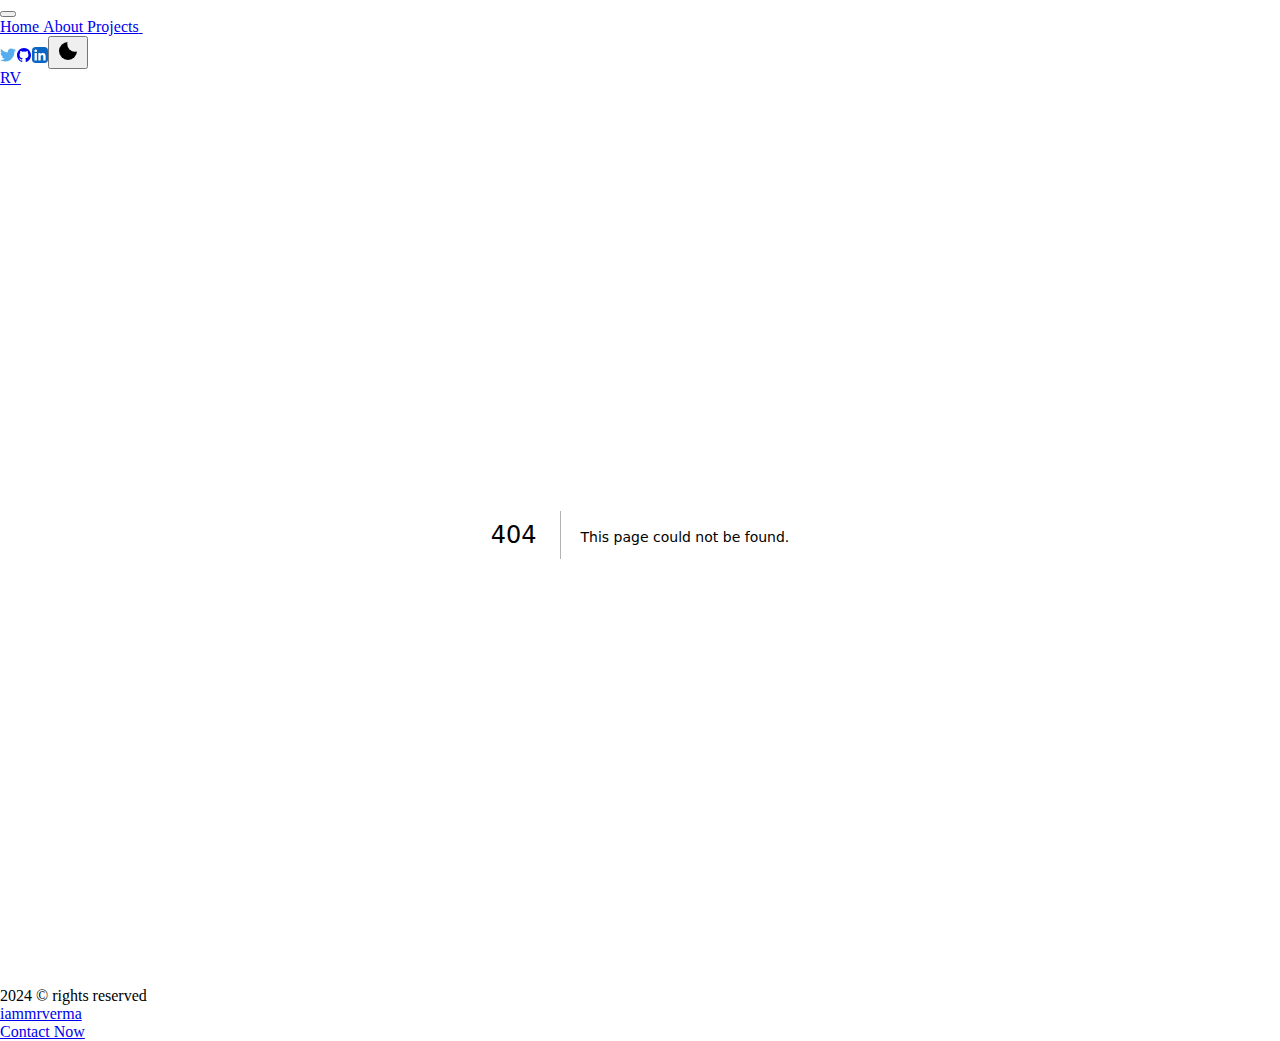
==== commit c16acd3d: "commit" ====
--- a/404/index.html
+++ b/404/index.html
@@ -1,7 +1,7 @@
-<!DOCTYPE html><html lang="en"><head><meta charSet="utf-8"/><meta name="viewport" content="width=device-width, initial-scale=1"/><link rel="icon" href="/favicon.ico"/><title>404: This page could not be found</title><meta name="next-head-count" content="4"/><link rel="preload" href="/_next/static/media/e1c529c04de64b40-s.p.woff2" as="font" type="font/woff2" crossorigin="anonymous" data-next-font="size-adjust"/><script id="theme-switcher" data-nscript="beforeInteractive">
+<!DOCTYPE html><html lang="en"><head><meta charSet="utf-8"/><meta name="viewport" content="width=device-width, initial-scale=1"/><link rel="icon" href="/favicon.ico"/><title>404: This page could not be found</title><meta name="next-head-count" content="4"/><link rel="preload" href="/iammrverma.github.io/_next/static/media/e1c529c04de64b40-s.p.woff2" as="font" type="font/woff2" crossorigin="anonymous" data-next-font="size-adjust"/><script id="theme-switcher" data-nscript="beforeInteractive">
         if (localStorage.theme === 'dark' || (!('theme' in localStorage) && window.matchMedia('(prefers-color-scheme: dark)').matches)) {
   document.documentElement.classList.add('dark')
 } else {
   document.documentElement.classList.remove('dark')
 }
-        </script><link rel="preload" href="/_next/static/css/16a923cadf19e480.css" as="style"/><link rel="stylesheet" href="/_next/static/css/16a923cadf19e480.css" data-n-g=""/><noscript data-n-css=""></noscript><script defer="" nomodule="" src="/_next/static/chunks/polyfills-c67a75d1b6f99dc8.js"></script><script src="/_next/static/chunks/webpack-8fa1640cc84ba8fe.js" defer=""></script><script src="/_next/static/chunks/framework-2c79e2a64abdb08b.js" defer=""></script><script src="/_next/static/chunks/main-68ca0bf4e47d6812.js" defer=""></script><script src="/_next/static/chunks/pages/_app-213e2ac519216155.js" defer=""></script><script src="/_next/static/chunks/pages/_error-54de1933a164a1ff.js" defer=""></script><script src="/_next/static/VzbDgT9Ga6cGR_KZITvO0/_buildManifest.js" defer=""></script><script src="/_next/static/VzbDgT9Ga6cGR_KZITvO0/_ssgManifest.js" defer=""></script></head><body><div id="__next"><main class="__variable_a6cbc7 dark:bg-dark font-mont bg-light w-full min-h-screen"><header class="w-full px-32 py-8 font-medium flex items-center justify-between dark:text-light z-10 lg:px-16 md:p-12 sm:p-8  sticky top-0 bg-light/95 dark:bg-dark/95 backdrop:blur"><button class="flex-col justify-center items-center hidden lg:flex"><span class="bg-dark dark:bg-light transition-all duration-300 ease-out block h-0.5 w-6 rounded-sm  -translate-y-0.5"></span><span class="bg-dark dark:bg-light transition-all duration-300 ease-out block h-0.5 w-6 rounded-sm my-0.5 opacity-100"></span><span class="bg-dark dark:bg-light transition-all duration-300 ease-out block h-0.5 w-6 rounded-sm  translate-y-0.5"></span></button><div class="w-full flex justify-between items-center lg:hidden"><nav><a class="mr-4 relative group" href="/">Home<span class="h-[1px] inline-block bg-dark absolute left-0 -bottom-0.5 group-hover:w-full transition-[width] ease duration-300 dark:bg-light w-0"> </span></a><a class="mx-4 relative group" href="/about/">About<span class="h-[1px] inline-block bg-dark absolute left-0 -bottom-0.5 group-hover:w-full transition-[width] ease duration-300 dark:bg-light w-0"> </span></a><a class="mx-4 relative group" href="/projects/">Projects<span class="h-[1px] inline-block bg-dark absolute left-0 -bottom-0.5 group-hover:w-full transition-[width] ease duration-300 dark:bg-light w-0"> </span></a></nav><nav class="flex items-center justify-center flex-wrap"><a href="https://twitter.com/_iammrverma" target="_balnk" class="w-6 mr-3" tabindex="0"><svg xmlns="http://www.w3.org/2000/svg" width="1em" height="1em" viewBox="0 0 256 209" class="w-full h-auto undefined"><path fill="none" d="M0 0h256v209H0z"></path><path fill="#55acee" d="M256 25.45a105.04 105.04 0 0 1-30.166 8.27c10.845-6.5 19.172-16.793 23.093-29.057a105.183 105.183 0 0 1-33.351 12.745C205.995 7.201 192.346.822 177.239.822c-29.006 0-52.523 23.516-52.523 52.52 0 4.117.465 8.125 1.36 11.97-43.65-2.191-82.35-23.1-108.255-54.876-4.52 7.757-7.11 16.78-7.11 26.404 0 18.222 9.273 34.297 23.365 43.716a52.312 52.312 0 0 1-23.79-6.57c-.003.22-.003.44-.003.661 0 25.447 18.104 46.675 42.13 51.5a52.592 52.592 0 0 1-23.718.9c6.683 20.866 26.08 36.05 49.062 36.475-17.975 14.086-40.622 22.483-65.228 22.483-4.24 0-8.42-.249-12.529-.734 23.243 14.902 50.85 23.597 80.51 23.597 96.607 0 149.434-80.031 149.434-149.435 0-2.278-.05-4.543-.152-6.795A106.748 106.748 0 0 0 256 25.45"></path></svg></a><a href="https://github.com/iammrverma" target="_balnk" class="w-6 mx-3" tabindex="0"><svg xmlns="http://www.w3.org/2000/svg" width="1em" height="1em" viewBox="0 0 512 512" class="w-full h-auto undefined"><path fill="none" d="M0 0h512v512H0z"></path><path fill="currentColor" d="M256 32C132.3 32 32 134.9 32 261.7c0 101.5 64.2 187.5 153.2 217.9a17.56 17.56 0 0 0 3.8.4c8.3 0 11.5-6.1 11.5-11.4 0-5.5-.2-19.9-.3-39.1a102.4 102.4 0 0 1-22.6 2.7c-43.1 0-52.9-33.5-52.9-33.5-10.2-26.5-24.9-33.6-24.9-33.6-19.5-13.7-.1-14.1 1.4-14.1h.1c22.5 2 34.3 23.8 34.3 23.8 11.2 19.6 26.2 25.1 39.6 25.1a63 63 0 0 0 25.6-6c2-14.8 7.8-24.9 14.2-30.7-49.7-5.8-102-25.5-102-113.5 0-25.1 8.7-45.6 23-61.6-2.3-5.8-10-29.2 2.2-60.8a18.64 18.64 0 0 1 5-.5c8.1 0 26.4 3.1 56.6 24.1a208.21 208.21 0 0 1 112.2 0c30.2-21 48.5-24.1 56.6-24.1a18.64 18.64 0 0 1 5 .5c12.2 31.6 4.5 55 2.2 60.8 14.3 16.1 23 36.6 23 61.6 0 88.2-52.4 107.6-102.3 113.3 8 7.1 15.2 21.1 15.2 42.5 0 30.7-.3 55.5-.3 63 0 5.4 3.1 11.5 11.4 11.5a19.35 19.35 0 0 0 4-.4C415.9 449.2 480 363.1 480 261.7 480 134.9 379.7 32 256 32Z"></path></svg></a><a href="https://linkedin.com/in/iammrverma" target="_balnk" class="w-6 ml-3" tabindex="0"><svg xmlns="http://www.w3.org/2000/svg" width="1em" height="1em" viewBox="0 0 256 256" class="w-full h-auto undefined"><path fill="none" d="M0 0h256v256H0z"></path><g fill="none"><rect width="256" height="256" fill="#fff" rx="60"></rect><rect width="256" height="256" fill="#0A66C2" rx="60"></rect><path fill="#fff" d="M184.715 217.685h29.27a4 4 0 0 0 4-3.999l.015-61.842c0-32.323-6.965-57.168-44.738-57.168-14.359-.534-27.9 6.868-35.207 19.228a.32.32 0 0 1-.595-.161V101.66a4 4 0 0 0-4-4h-27.777a4 4 0 0 0-4 4v112.02a4 4 0 0 0 4 4h29.268a4 4 0 0 0 4-4v-55.373c0-15.657 2.97-30.82 22.381-30.82 19.135 0 19.383 17.916 19.383 31.834v54.364a4 4 0 0 0 4 4ZM38 59.627c0 11.865 9.767 21.627 21.632 21.627 11.862-.001 21.623-9.769 21.623-21.631C81.253 47.761 71.491 38 59.628 38 47.762 38 38 47.763 38 59.627Zm6.959 158.058h29.307a4 4 0 0 0 4-4V101.66a4 4 0 0 0-4-4H44.959a4 4 0 0 0-4 4v112.025a4 4 0 0 0 4 4Z"></path></g></svg></a><button class="ml-3 flex items-center justify-center rounded-full p-1 bg-light text-dark"><svg xmlns="http://www.w3.org/2000/svg" width="24" height="24" viewBox="0 0 24 24" class="w-full h-auto fill-dark"><rect x="0" y="0" width="24" height="24" fill="rgba(255, 255, 255, 0)"></rect><g fill="none" stroke="currentColor" stroke-dasharray="2" stroke-dashoffset="2" stroke-linecap="round" stroke-width="2"><path d="M0 0"><animate fill="freeze" attributeName="d" begin="1.2s" dur="0.2s" values="M12 19v1M19 12h1M12 5v-1M5 12h-1;M12 21v1M21 12h1M12 3v-1M3 12h-1"></animate><animate fill="freeze" attributeName="stroke-dashoffset" begin="1.2s" dur="0.2s" values="2;0"></animate></path><path d="M0 0"><animate fill="freeze" attributeName="d" begin="1.5s" dur="0.2s" values="M17 17l0.5 0.5M17 7l0.5 -0.5M7 7l-0.5 -0.5M7 17l-0.5 0.5;M18.5 18.5l0.5 0.5M18.5 5.5l0.5 -0.5M5.5 5.5l-0.5 -0.5M5.5 18.5l-0.5 0.5"></animate><animate fill="freeze" attributeName="stroke-dashoffset" begin="1.5s" dur="1.2s" values="2;0"></animate></path><animateTransform attributeName="transform" dur="30s" repeatCount="indefinite" type="rotate" values="0 12 12;360 12 12"></animateTransform></g><g fill="currentColor"><path d="M15.22 6.03L17.75 4.09L14.56 4L13.5 1L12.44 4L9.25 4.09L11.78 6.03L10.87 9.09L13.5 7.28L16.13 9.09L15.22 6.03Z"><animate fill="freeze" attributeName="fill-opacity" dur="0.4s" values="1;0"></animate></path><path d="M19.61 12.25L21.25 11L19.19 10.95L18.5 9L17.81 10.95L15.75 11L17.39 12.25L16.8 14.23L18.5 13.06L20.2 14.23L19.61 12.25Z"><animate fill="freeze" attributeName="fill-opacity" begin="0.2s" dur="0.4s" values="1;0"></animate></path></g><g fill="currentColor" stroke="currentColor" stroke-linecap="round" stroke-linejoin="round" stroke-width="2"><path d="M7 6 C7 12.08 11.92 17 18 17 C18.53 17 19.05 16.96 19.56 16.89 C17.95 19.36 15.17 21 12 21 C7.03 21 3 16.97 3 12 C3 8.83 4.64 6.05 7.11 4.44 C7.04 4.95 7 5.47 7 6 Z"></path><set attributeName="opacity" begin="0.6s" to="0"></set></g><mask id="lineMdMoonFilledToSunnyFilledLoopTransition0"><circle cx="12" cy="12" r="12" fill="#fff"></circle><circle cx="18" cy="6" r="12" fill="#fff"><animate fill="freeze" attributeName="cx" begin="0.6s" dur="0.4s" values="18;22"></animate><animate fill="freeze" attributeName="cy" begin="0.6s" dur="0.4s" values="6;2"></animate><animate fill="freeze" attributeName="r" begin="0.6s" dur="0.4s" values="12;3"></animate></circle><circle cx="18" cy="6" r="10"><animate fill="freeze" attributeName="cx" begin="0.6s" dur="0.4s" values="18;22"></animate><animate fill="freeze" attributeName="cy" begin="0.6s" dur="0.4s" values="6;2"></animate><animate fill="freeze" attributeName="r" begin="0.6s" dur="0.4s" values="10;1"></animate></circle></mask><circle cx="12" cy="12" r="10" fill="currentColor" mask="url(#lineMdMoonFilledToSunnyFilledLoopTransition0)" opacity="0"><set attributeName="opacity" begin="0.6s" to="1"></set><animate fill="freeze" attributeName="r" begin="0.6s" dur="0.4s" values="10;6"></animate></circle></svg></button></nav></div><div class="absolute left-[50%] top-2 translate-x-[-50%] "><div class="flex items-center justify-center mt-2"><a class="w-16 h-16 bg-dark text-light flex items-center justify-center rounded-full text-2xl font-bold border border-solid border-transparent dark:border-light" href="/">RV</a></div></div></header><div style="font-family:system-ui,&quot;Segoe UI&quot;,Roboto,Helvetica,Arial,sans-serif,&quot;Apple Color Emoji&quot;,&quot;Segoe UI Emoji&quot;;height:100vh;text-align:center;display:flex;flex-direction:column;align-items:center;justify-content:center"><div><style>body{color:#000;background:#fff;margin:0}.next-error-h1{border-right:1px solid rgba(0,0,0,.3)}@media (prefers-color-scheme:dark){body{color:#fff;background:#000}.next-error-h1{border-right:1px solid rgba(255,255,255,.3)}}</style><h1 class="next-error-h1" style="display:inline-block;margin:0 20px 0 0;padding-right:23px;font-size:24px;font-weight:500;vertical-align:top;line-height:49px">404</h1><div style="display:inline-block;text-align:left"><h2 style="font-size:14px;font-weight:400;line-height:49px;margin:0">This page could not be found<!-- -->.</h2></div></div></div><footer class="w-full border-2 border-solid border-dark font-medium text-lg dark:text-light dark:border-light sm:text-base"><div class="w-full h-full inline-block z-0 bg-light p-32 dark:bg-dark xl:p-24 lg:p-16 md:p-12 sm:p-8 py-8 flex items-center justify-between lg:flex-col lg:py-6"><span>2024<!-- --> © rights reserved</span><div class="flex items-center lg:py-2"><a href="/">iammrverma</a></div><a class="underline" href="mailto:rajbez2020@gmail.com">Contact Now</a></div></footer></main></div><script id="__NEXT_DATA__" type="application/json">{"props":{"pageProps":{"statusCode":404}},"page":"/_error","query":{},"buildId":"VzbDgT9Ga6cGR_KZITvO0","nextExport":true,"isFallback":false,"gip":true,"scriptLoader":[]}</script></body></html>+        </script><link rel="preload" href="/iammrverma.github.io/_next/static/css/06d3c3b418380138.css" as="style"/><link rel="stylesheet" href="/iammrverma.github.io/_next/static/css/06d3c3b418380138.css" data-n-g=""/><noscript data-n-css=""></noscript><script defer="" nomodule="" src="/iammrverma.github.io/_next/static/chunks/polyfills-78c92fac7aa8fdd8.js"></script><script src="/iammrverma.github.io/_next/static/chunks/webpack-278f846e547e1319.js" defer=""></script><script src="/iammrverma.github.io/_next/static/chunks/framework-2c16ac744b6cdea6.js" defer=""></script><script src="/iammrverma.github.io/_next/static/chunks/main-462035c2194cbb93.js" defer=""></script><script src="/iammrverma.github.io/_next/static/chunks/pages/_app-c1e2601e95a6898b.js" defer=""></script><script src="/iammrverma.github.io/_next/static/chunks/pages/_error-77823ddac6993d35.js" defer=""></script><script src="/iammrverma.github.io/_next/static/wfaq3w4tOc7IkW81Tx4ix/_buildManifest.js" defer=""></script><script src="/iammrverma.github.io/_next/static/wfaq3w4tOc7IkW81Tx4ix/_ssgManifest.js" defer=""></script></head><body><div id="__next"><main class="__variable_a0481a dark:bg-dark font-mont bg-light w-full min-h-screen"><header class="w-full px-32 py-8 font-medium flex items-center justify-between dark:text-light z-10 lg:px-16 md:p-12 sm:p-8  sticky top-0 bg-light/95 dark:bg-dark/95 backdrop:blur"><button class="flex-col justify-center items-center hidden lg:flex"><span class="bg-dark dark:bg-light transition-all duration-300 ease-out block h-0.5 w-6 rounded-sm  -translate-y-0.5"></span><span class="bg-dark dark:bg-light transition-all duration-300 ease-out block h-0.5 w-6 rounded-sm my-0.5 opacity-100"></span><span class="bg-dark dark:bg-light transition-all duration-300 ease-out block h-0.5 w-6 rounded-sm  translate-y-0.5"></span></button><div class="w-full flex justify-between items-center lg:hidden"><nav><a class="mr-4 relative group" href="/iammrverma.github.io">Home<span class="h-[1px] inline-block bg-dark absolute left-0 -bottom-0.5 group-hover:w-full transition-[width] ease duration-300 dark:bg-light w-0"> </span></a><a class="mx-4 relative group" href="/iammrverma.github.io/about/">About<span class="h-[1px] inline-block bg-dark absolute left-0 -bottom-0.5 group-hover:w-full transition-[width] ease duration-300 dark:bg-light w-0"> </span></a><a class="mx-4 relative group" href="/iammrverma.github.io/projects/">Projects<span class="h-[1px] inline-block bg-dark absolute left-0 -bottom-0.5 group-hover:w-full transition-[width] ease duration-300 dark:bg-light w-0"> </span></a></nav><nav class="flex items-center justify-center flex-wrap"><a href="https://twitter.com/_iammrverma" target="_balnk" class="w-6 mr-3" tabindex="0"><svg xmlns="http://www.w3.org/2000/svg" width="1em" height="1em" viewBox="0 0 256 209" class="w-full h-auto undefined"><path fill="none" d="M0 0h256v209H0z"></path><path fill="#55acee" d="M256 25.45a105.04 105.04 0 0 1-30.166 8.27c10.845-6.5 19.172-16.793 23.093-29.057a105.183 105.183 0 0 1-33.351 12.745C205.995 7.201 192.346.822 177.239.822c-29.006 0-52.523 23.516-52.523 52.52 0 4.117.465 8.125 1.36 11.97-43.65-2.191-82.35-23.1-108.255-54.876-4.52 7.757-7.11 16.78-7.11 26.404 0 18.222 9.273 34.297 23.365 43.716a52.312 52.312 0 0 1-23.79-6.57c-.003.22-.003.44-.003.661 0 25.447 18.104 46.675 42.13 51.5a52.592 52.592 0 0 1-23.718.9c6.683 20.866 26.08 36.05 49.062 36.475-17.975 14.086-40.622 22.483-65.228 22.483-4.24 0-8.42-.249-12.529-.734 23.243 14.902 50.85 23.597 80.51 23.597 96.607 0 149.434-80.031 149.434-149.435 0-2.278-.05-4.543-.152-6.795A106.748 106.748 0 0 0 256 25.45"></path></svg></a><a href="https://github.com/iammrverma" target="_balnk" class="w-6 mx-3" tabindex="0"><svg xmlns="http://www.w3.org/2000/svg" width="1em" height="1em" viewBox="0 0 512 512" class="w-full h-auto undefined"><path fill="none" d="M0 0h512v512H0z"></path><path fill="currentColor" d="M256 32C132.3 32 32 134.9 32 261.7c0 101.5 64.2 187.5 153.2 217.9a17.56 17.56 0 0 0 3.8.4c8.3 0 11.5-6.1 11.5-11.4 0-5.5-.2-19.9-.3-39.1a102.4 102.4 0 0 1-22.6 2.7c-43.1 0-52.9-33.5-52.9-33.5-10.2-26.5-24.9-33.6-24.9-33.6-19.5-13.7-.1-14.1 1.4-14.1h.1c22.5 2 34.3 23.8 34.3 23.8 11.2 19.6 26.2 25.1 39.6 25.1a63 63 0 0 0 25.6-6c2-14.8 7.8-24.9 14.2-30.7-49.7-5.8-102-25.5-102-113.5 0-25.1 8.7-45.6 23-61.6-2.3-5.8-10-29.2 2.2-60.8a18.64 18.64 0 0 1 5-.5c8.1 0 26.4 3.1 56.6 24.1a208.21 208.21 0 0 1 112.2 0c30.2-21 48.5-24.1 56.6-24.1a18.64 18.64 0 0 1 5 .5c12.2 31.6 4.5 55 2.2 60.8 14.3 16.1 23 36.6 23 61.6 0 88.2-52.4 107.6-102.3 113.3 8 7.1 15.2 21.1 15.2 42.5 0 30.7-.3 55.5-.3 63 0 5.4 3.1 11.5 11.4 11.5a19.35 19.35 0 0 0 4-.4C415.9 449.2 480 363.1 480 261.7 480 134.9 379.7 32 256 32Z"></path></svg></a><a href="https://linkedin.com/in/iammrverma" target="_balnk" class="w-6 ml-3" tabindex="0"><svg xmlns="http://www.w3.org/2000/svg" width="1em" height="1em" viewBox="0 0 256 256" class="w-full h-auto undefined"><path fill="none" d="M0 0h256v256H0z"></path><g fill="none"><rect width="256" height="256" fill="#fff" rx="60"></rect><rect width="256" height="256" fill="#0A66C2" rx="60"></rect><path fill="#fff" d="M184.715 217.685h29.27a4 4 0 0 0 4-3.999l.015-61.842c0-32.323-6.965-57.168-44.738-57.168-14.359-.534-27.9 6.868-35.207 19.228a.32.32 0 0 1-.595-.161V101.66a4 4 0 0 0-4-4h-27.777a4 4 0 0 0-4 4v112.02a4 4 0 0 0 4 4h29.268a4 4 0 0 0 4-4v-55.373c0-15.657 2.97-30.82 22.381-30.82 19.135 0 19.383 17.916 19.383 31.834v54.364a4 4 0 0 0 4 4ZM38 59.627c0 11.865 9.767 21.627 21.632 21.627 11.862-.001 21.623-9.769 21.623-21.631C81.253 47.761 71.491 38 59.628 38 47.762 38 38 47.763 38 59.627Zm6.959 158.058h29.307a4 4 0 0 0 4-4V101.66a4 4 0 0 0-4-4H44.959a4 4 0 0 0-4 4v112.025a4 4 0 0 0 4 4Z"></path></g></svg></a><button class="ml-3 flex items-center justify-center rounded-full p-1 bg-light text-dark"><svg xmlns="http://www.w3.org/2000/svg" width="24" height="24" viewBox="0 0 24 24" class="w-full h-auto fill-dark"><rect x="0" y="0" width="24" height="24" fill="rgba(255, 255, 255, 0)"></rect><g fill="none" stroke="currentColor" stroke-dasharray="2" stroke-dashoffset="2" stroke-linecap="round" stroke-width="2"><path d="M0 0"><animate fill="freeze" attributeName="d" begin="1.2s" dur="0.2s" values="M12 19v1M19 12h1M12 5v-1M5 12h-1;M12 21v1M21 12h1M12 3v-1M3 12h-1"></animate><animate fill="freeze" attributeName="stroke-dashoffset" begin="1.2s" dur="0.2s" values="2;0"></animate></path><path d="M0 0"><animate fill="freeze" attributeName="d" begin="1.5s" dur="0.2s" values="M17 17l0.5 0.5M17 7l0.5 -0.5M7 7l-0.5 -0.5M7 17l-0.5 0.5;M18.5 18.5l0.5 0.5M18.5 5.5l0.5 -0.5M5.5 5.5l-0.5 -0.5M5.5 18.5l-0.5 0.5"></animate><animate fill="freeze" attributeName="stroke-dashoffset" begin="1.5s" dur="1.2s" values="2;0"></animate></path><animateTransform attributeName="transform" dur="30s" repeatCount="indefinite" type="rotate" values="0 12 12;360 12 12"></animateTransform></g><g fill="currentColor"><path d="M15.22 6.03L17.75 4.09L14.56 4L13.5 1L12.44 4L9.25 4.09L11.78 6.03L10.87 9.09L13.5 7.28L16.13 9.09L15.22 6.03Z"><animate fill="freeze" attributeName="fill-opacity" dur="0.4s" values="1;0"></animate></path><path d="M19.61 12.25L21.25 11L19.19 10.95L18.5 9L17.81 10.95L15.75 11L17.39 12.25L16.8 14.23L18.5 13.06L20.2 14.23L19.61 12.25Z"><animate fill="freeze" attributeName="fill-opacity" begin="0.2s" dur="0.4s" values="1;0"></animate></path></g><g fill="currentColor" stroke="currentColor" stroke-linecap="round" stroke-linejoin="round" stroke-width="2"><path d="M7 6 C7 12.08 11.92 17 18 17 C18.53 17 19.05 16.96 19.56 16.89 C17.95 19.36 15.17 21 12 21 C7.03 21 3 16.97 3 12 C3 8.83 4.64 6.05 7.11 4.44 C7.04 4.95 7 5.47 7 6 Z"></path><set attributeName="opacity" begin="0.6s" to="0"></set></g><mask id="lineMdMoonFilledToSunnyFilledLoopTransition0"><circle cx="12" cy="12" r="12" fill="#fff"></circle><circle cx="18" cy="6" r="12" fill="#fff"><animate fill="freeze" attributeName="cx" begin="0.6s" dur="0.4s" values="18;22"></animate><animate fill="freeze" attributeName="cy" begin="0.6s" dur="0.4s" values="6;2"></animate><animate fill="freeze" attributeName="r" begin="0.6s" dur="0.4s" values="12;3"></animate></circle><circle cx="18" cy="6" r="10"><animate fill="freeze" attributeName="cx" begin="0.6s" dur="0.4s" values="18;22"></animate><animate fill="freeze" attributeName="cy" begin="0.6s" dur="0.4s" values="6;2"></animate><animate fill="freeze" attributeName="r" begin="0.6s" dur="0.4s" values="10;1"></animate></circle></mask><circle cx="12" cy="12" r="10" fill="currentColor" mask="url(#lineMdMoonFilledToSunnyFilledLoopTransition0)" opacity="0"><set attributeName="opacity" begin="0.6s" to="1"></set><animate fill="freeze" attributeName="r" begin="0.6s" dur="0.4s" values="10;6"></animate></circle></svg></button></nav></div><div class="absolute left-[50%] top-2 translate-x-[-50%] "><div class="flex items-center justify-center mt-2"><a class="w-16 h-16 bg-dark text-light flex items-center justify-center rounded-full text-2xl font-bold border border-solid border-transparent dark:border-light" href="/iammrverma.github.io">RV</a></div></div></header><div style="font-family:system-ui,&quot;Segoe UI&quot;,Roboto,Helvetica,Arial,sans-serif,&quot;Apple Color Emoji&quot;,&quot;Segoe UI Emoji&quot;;height:100vh;text-align:center;display:flex;flex-direction:column;align-items:center;justify-content:center"><div style="line-height:48px"><style>body{color:#000;background:#fff;margin:0}.next-error-h1{border-right:1px solid rgba(0,0,0,.3)}@media (prefers-color-scheme:dark){body{color:#fff;background:#000}.next-error-h1{border-right:1px solid rgba(255,255,255,.3)}}</style><h1 class="next-error-h1" style="display:inline-block;margin:0 20px 0 0;padding-right:23px;font-size:24px;font-weight:500;vertical-align:top">404</h1><div style="display:inline-block"><h2 style="font-size:14px;font-weight:400;line-height:28px">This page could not be found<!-- -->.</h2></div></div></div><footer class="w-full border-2 border-solid border-dark font-medium text-lg dark:text-light dark:border-light sm:text-base"><div class="w-full h-full inline-block z-0 bg-light p-32 dark:bg-dark xl:p-24 lg:p-16 md:p-12 sm:p-8 py-8 flex items-center justify-between lg:flex-col lg:py-6"><span>2024<!-- --> © rights reserved</span><div class="flex items-center lg:py-2"><a href="/iammrverma.github.io">iammrverma</a></div><a class="underline" href="mailto:rajbez2020@gmail.com">Contact Now</a></div></footer></main></div><script id="__NEXT_DATA__" type="application/json">{"props":{"pageProps":{"statusCode":404}},"page":"/_error","query":{},"buildId":"wfaq3w4tOc7IkW81Tx4ix","assetPrefix":"/iammrverma.github.io","nextExport":true,"isFallback":false,"gip":true,"scriptLoader":[]}</script></body></html>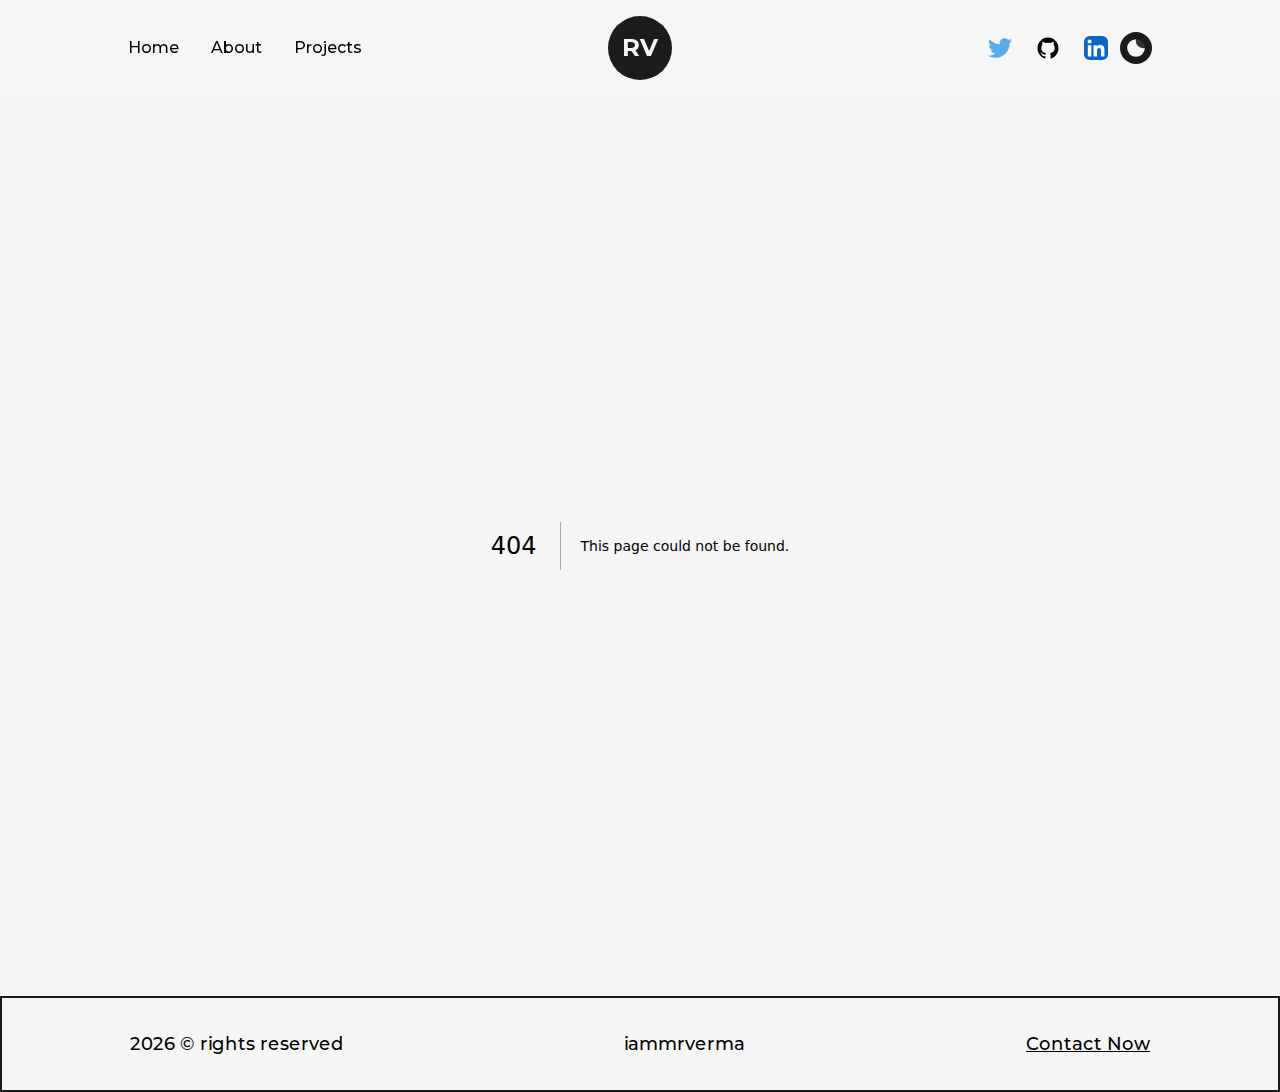
==== commit c678bead: "deploying" ====
--- a/404/index.html
+++ b/404/index.html
@@ -1,7 +1,7 @@
-<!DOCTYPE html><html lang="en"><head><meta charSet="utf-8"/><meta name="viewport" content="width=device-width, initial-scale=1"/><link rel="icon" href="/favicon.ico"/><title>404: This page could not be found</title><meta name="next-head-count" content="4"/><link rel="preload" href="/iammrverma.github.io/_next/static/media/e1c529c04de64b40-s.p.woff2" as="font" type="font/woff2" crossorigin="anonymous" data-next-font="size-adjust"/><script id="theme-switcher" data-nscript="beforeInteractive">
+<!DOCTYPE html><html lang="en"><head><meta charSet="utf-8"/><meta name="viewport" content="width=device-width, initial-scale=1"/><link rel="icon" href="/favicon.ico"/><title>404: This page could not be found</title><meta name="next-head-count" content="4"/><link rel="preload" href="/_next/static/media/e1c529c04de64b40-s.p.woff2" as="font" type="font/woff2" crossorigin="anonymous" data-next-font="size-adjust"/><script id="theme-switcher" data-nscript="beforeInteractive">
         if (localStorage.theme === 'dark' || (!('theme' in localStorage) && window.matchMedia('(prefers-color-scheme: dark)').matches)) {
   document.documentElement.classList.add('dark')
 } else {
   document.documentElement.classList.remove('dark')
 }
-        </script><link rel="preload" href="/iammrverma.github.io/_next/static/css/06d3c3b418380138.css" as="style"/><link rel="stylesheet" href="/iammrverma.github.io/_next/static/css/06d3c3b418380138.css" data-n-g=""/><noscript data-n-css=""></noscript><script defer="" nomodule="" src="/iammrverma.github.io/_next/static/chunks/polyfills-78c92fac7aa8fdd8.js"></script><script src="/iammrverma.github.io/_next/static/chunks/webpack-278f846e547e1319.js" defer=""></script><script src="/iammrverma.github.io/_next/static/chunks/framework-2c16ac744b6cdea6.js" defer=""></script><script src="/iammrverma.github.io/_next/static/chunks/main-462035c2194cbb93.js" defer=""></script><script src="/iammrverma.github.io/_next/static/chunks/pages/_app-c1e2601e95a6898b.js" defer=""></script><script src="/iammrverma.github.io/_next/static/chunks/pages/_error-77823ddac6993d35.js" defer=""></script><script src="/iammrverma.github.io/_next/static/wfaq3w4tOc7IkW81Tx4ix/_buildManifest.js" defer=""></script><script src="/iammrverma.github.io/_next/static/wfaq3w4tOc7IkW81Tx4ix/_ssgManifest.js" defer=""></script></head><body><div id="__next"><main class="__variable_a0481a dark:bg-dark font-mont bg-light w-full min-h-screen"><header class="w-full px-32 py-8 font-medium flex items-center justify-between dark:text-light z-10 lg:px-16 md:p-12 sm:p-8  sticky top-0 bg-light/95 dark:bg-dark/95 backdrop:blur"><button class="flex-col justify-center items-center hidden lg:flex"><span class="bg-dark dark:bg-light transition-all duration-300 ease-out block h-0.5 w-6 rounded-sm  -translate-y-0.5"></span><span class="bg-dark dark:bg-light transition-all duration-300 ease-out block h-0.5 w-6 rounded-sm my-0.5 opacity-100"></span><span class="bg-dark dark:bg-light transition-all duration-300 ease-out block h-0.5 w-6 rounded-sm  translate-y-0.5"></span></button><div class="w-full flex justify-between items-center lg:hidden"><nav><a class="mr-4 relative group" href="/iammrverma.github.io">Home<span class="h-[1px] inline-block bg-dark absolute left-0 -bottom-0.5 group-hover:w-full transition-[width] ease duration-300 dark:bg-light w-0"> </span></a><a class="mx-4 relative group" href="/iammrverma.github.io/about/">About<span class="h-[1px] inline-block bg-dark absolute left-0 -bottom-0.5 group-hover:w-full transition-[width] ease duration-300 dark:bg-light w-0"> </span></a><a class="mx-4 relative group" href="/iammrverma.github.io/projects/">Projects<span class="h-[1px] inline-block bg-dark absolute left-0 -bottom-0.5 group-hover:w-full transition-[width] ease duration-300 dark:bg-light w-0"> </span></a></nav><nav class="flex items-center justify-center flex-wrap"><a href="https://twitter.com/_iammrverma" target="_balnk" class="w-6 mr-3" tabindex="0"><svg xmlns="http://www.w3.org/2000/svg" width="1em" height="1em" viewBox="0 0 256 209" class="w-full h-auto undefined"><path fill="none" d="M0 0h256v209H0z"></path><path fill="#55acee" d="M256 25.45a105.04 105.04 0 0 1-30.166 8.27c10.845-6.5 19.172-16.793 23.093-29.057a105.183 105.183 0 0 1-33.351 12.745C205.995 7.201 192.346.822 177.239.822c-29.006 0-52.523 23.516-52.523 52.52 0 4.117.465 8.125 1.36 11.97-43.65-2.191-82.35-23.1-108.255-54.876-4.52 7.757-7.11 16.78-7.11 26.404 0 18.222 9.273 34.297 23.365 43.716a52.312 52.312 0 0 1-23.79-6.57c-.003.22-.003.44-.003.661 0 25.447 18.104 46.675 42.13 51.5a52.592 52.592 0 0 1-23.718.9c6.683 20.866 26.08 36.05 49.062 36.475-17.975 14.086-40.622 22.483-65.228 22.483-4.24 0-8.42-.249-12.529-.734 23.243 14.902 50.85 23.597 80.51 23.597 96.607 0 149.434-80.031 149.434-149.435 0-2.278-.05-4.543-.152-6.795A106.748 106.748 0 0 0 256 25.45"></path></svg></a><a href="https://github.com/iammrverma" target="_balnk" class="w-6 mx-3" tabindex="0"><svg xmlns="http://www.w3.org/2000/svg" width="1em" height="1em" viewBox="0 0 512 512" class="w-full h-auto undefined"><path fill="none" d="M0 0h512v512H0z"></path><path fill="currentColor" d="M256 32C132.3 32 32 134.9 32 261.7c0 101.5 64.2 187.5 153.2 217.9a17.56 17.56 0 0 0 3.8.4c8.3 0 11.5-6.1 11.5-11.4 0-5.5-.2-19.9-.3-39.1a102.4 102.4 0 0 1-22.6 2.7c-43.1 0-52.9-33.5-52.9-33.5-10.2-26.5-24.9-33.6-24.9-33.6-19.5-13.7-.1-14.1 1.4-14.1h.1c22.5 2 34.3 23.8 34.3 23.8 11.2 19.6 26.2 25.1 39.6 25.1a63 63 0 0 0 25.6-6c2-14.8 7.8-24.9 14.2-30.7-49.7-5.8-102-25.5-102-113.5 0-25.1 8.7-45.6 23-61.6-2.3-5.8-10-29.2 2.2-60.8a18.64 18.64 0 0 1 5-.5c8.1 0 26.4 3.1 56.6 24.1a208.21 208.21 0 0 1 112.2 0c30.2-21 48.5-24.1 56.6-24.1a18.64 18.64 0 0 1 5 .5c12.2 31.6 4.5 55 2.2 60.8 14.3 16.1 23 36.6 23 61.6 0 88.2-52.4 107.6-102.3 113.3 8 7.1 15.2 21.1 15.2 42.5 0 30.7-.3 55.5-.3 63 0 5.4 3.1 11.5 11.4 11.5a19.35 19.35 0 0 0 4-.4C415.9 449.2 480 363.1 480 261.7 480 134.9 379.7 32 256 32Z"></path></svg></a><a href="https://linkedin.com/in/iammrverma" target="_balnk" class="w-6 ml-3" tabindex="0"><svg xmlns="http://www.w3.org/2000/svg" width="1em" height="1em" viewBox="0 0 256 256" class="w-full h-auto undefined"><path fill="none" d="M0 0h256v256H0z"></path><g fill="none"><rect width="256" height="256" fill="#fff" rx="60"></rect><rect width="256" height="256" fill="#0A66C2" rx="60"></rect><path fill="#fff" d="M184.715 217.685h29.27a4 4 0 0 0 4-3.999l.015-61.842c0-32.323-6.965-57.168-44.738-57.168-14.359-.534-27.9 6.868-35.207 19.228a.32.32 0 0 1-.595-.161V101.66a4 4 0 0 0-4-4h-27.777a4 4 0 0 0-4 4v112.02a4 4 0 0 0 4 4h29.268a4 4 0 0 0 4-4v-55.373c0-15.657 2.97-30.82 22.381-30.82 19.135 0 19.383 17.916 19.383 31.834v54.364a4 4 0 0 0 4 4ZM38 59.627c0 11.865 9.767 21.627 21.632 21.627 11.862-.001 21.623-9.769 21.623-21.631C81.253 47.761 71.491 38 59.628 38 47.762 38 38 47.763 38 59.627Zm6.959 158.058h29.307a4 4 0 0 0 4-4V101.66a4 4 0 0 0-4-4H44.959a4 4 0 0 0-4 4v112.025a4 4 0 0 0 4 4Z"></path></g></svg></a><button class="ml-3 flex items-center justify-center rounded-full p-1 bg-light text-dark"><svg xmlns="http://www.w3.org/2000/svg" width="24" height="24" viewBox="0 0 24 24" class="w-full h-auto fill-dark"><rect x="0" y="0" width="24" height="24" fill="rgba(255, 255, 255, 0)"></rect><g fill="none" stroke="currentColor" stroke-dasharray="2" stroke-dashoffset="2" stroke-linecap="round" stroke-width="2"><path d="M0 0"><animate fill="freeze" attributeName="d" begin="1.2s" dur="0.2s" values="M12 19v1M19 12h1M12 5v-1M5 12h-1;M12 21v1M21 12h1M12 3v-1M3 12h-1"></animate><animate fill="freeze" attributeName="stroke-dashoffset" begin="1.2s" dur="0.2s" values="2;0"></animate></path><path d="M0 0"><animate fill="freeze" attributeName="d" begin="1.5s" dur="0.2s" values="M17 17l0.5 0.5M17 7l0.5 -0.5M7 7l-0.5 -0.5M7 17l-0.5 0.5;M18.5 18.5l0.5 0.5M18.5 5.5l0.5 -0.5M5.5 5.5l-0.5 -0.5M5.5 18.5l-0.5 0.5"></animate><animate fill="freeze" attributeName="stroke-dashoffset" begin="1.5s" dur="1.2s" values="2;0"></animate></path><animateTransform attributeName="transform" dur="30s" repeatCount="indefinite" type="rotate" values="0 12 12;360 12 12"></animateTransform></g><g fill="currentColor"><path d="M15.22 6.03L17.75 4.09L14.56 4L13.5 1L12.44 4L9.25 4.09L11.78 6.03L10.87 9.09L13.5 7.28L16.13 9.09L15.22 6.03Z"><animate fill="freeze" attributeName="fill-opacity" dur="0.4s" values="1;0"></animate></path><path d="M19.61 12.25L21.25 11L19.19 10.95L18.5 9L17.81 10.95L15.75 11L17.39 12.25L16.8 14.23L18.5 13.06L20.2 14.23L19.61 12.25Z"><animate fill="freeze" attributeName="fill-opacity" begin="0.2s" dur="0.4s" values="1;0"></animate></path></g><g fill="currentColor" stroke="currentColor" stroke-linecap="round" stroke-linejoin="round" stroke-width="2"><path d="M7 6 C7 12.08 11.92 17 18 17 C18.53 17 19.05 16.96 19.56 16.89 C17.95 19.36 15.17 21 12 21 C7.03 21 3 16.97 3 12 C3 8.83 4.64 6.05 7.11 4.44 C7.04 4.95 7 5.47 7 6 Z"></path><set attributeName="opacity" begin="0.6s" to="0"></set></g><mask id="lineMdMoonFilledToSunnyFilledLoopTransition0"><circle cx="12" cy="12" r="12" fill="#fff"></circle><circle cx="18" cy="6" r="12" fill="#fff"><animate fill="freeze" attributeName="cx" begin="0.6s" dur="0.4s" values="18;22"></animate><animate fill="freeze" attributeName="cy" begin="0.6s" dur="0.4s" values="6;2"></animate><animate fill="freeze" attributeName="r" begin="0.6s" dur="0.4s" values="12;3"></animate></circle><circle cx="18" cy="6" r="10"><animate fill="freeze" attributeName="cx" begin="0.6s" dur="0.4s" values="18;22"></animate><animate fill="freeze" attributeName="cy" begin="0.6s" dur="0.4s" values="6;2"></animate><animate fill="freeze" attributeName="r" begin="0.6s" dur="0.4s" values="10;1"></animate></circle></mask><circle cx="12" cy="12" r="10" fill="currentColor" mask="url(#lineMdMoonFilledToSunnyFilledLoopTransition0)" opacity="0"><set attributeName="opacity" begin="0.6s" to="1"></set><animate fill="freeze" attributeName="r" begin="0.6s" dur="0.4s" values="10;6"></animate></circle></svg></button></nav></div><div class="absolute left-[50%] top-2 translate-x-[-50%] "><div class="flex items-center justify-center mt-2"><a class="w-16 h-16 bg-dark text-light flex items-center justify-center rounded-full text-2xl font-bold border border-solid border-transparent dark:border-light" href="/iammrverma.github.io">RV</a></div></div></header><div style="font-family:system-ui,&quot;Segoe UI&quot;,Roboto,Helvetica,Arial,sans-serif,&quot;Apple Color Emoji&quot;,&quot;Segoe UI Emoji&quot;;height:100vh;text-align:center;display:flex;flex-direction:column;align-items:center;justify-content:center"><div style="line-height:48px"><style>body{color:#000;background:#fff;margin:0}.next-error-h1{border-right:1px solid rgba(0,0,0,.3)}@media (prefers-color-scheme:dark){body{color:#fff;background:#000}.next-error-h1{border-right:1px solid rgba(255,255,255,.3)}}</style><h1 class="next-error-h1" style="display:inline-block;margin:0 20px 0 0;padding-right:23px;font-size:24px;font-weight:500;vertical-align:top">404</h1><div style="display:inline-block"><h2 style="font-size:14px;font-weight:400;line-height:28px">This page could not be found<!-- -->.</h2></div></div></div><footer class="w-full border-2 border-solid border-dark font-medium text-lg dark:text-light dark:border-light sm:text-base"><div class="w-full h-full inline-block z-0 bg-light p-32 dark:bg-dark xl:p-24 lg:p-16 md:p-12 sm:p-8 py-8 flex items-center justify-between lg:flex-col lg:py-6"><span>2024<!-- --> © rights reserved</span><div class="flex items-center lg:py-2"><a href="/iammrverma.github.io">iammrverma</a></div><a class="underline" href="mailto:rajbez2020@gmail.com">Contact Now</a></div></footer></main></div><script id="__NEXT_DATA__" type="application/json">{"props":{"pageProps":{"statusCode":404}},"page":"/_error","query":{},"buildId":"wfaq3w4tOc7IkW81Tx4ix","assetPrefix":"/iammrverma.github.io","nextExport":true,"isFallback":false,"gip":true,"scriptLoader":[]}</script></body></html>+        </script><link rel="preload" href="/_next/static/css/6cd5a4f90a4b0dba.css" as="style"/><link rel="stylesheet" href="/_next/static/css/6cd5a4f90a4b0dba.css" data-n-g=""/><noscript data-n-css=""></noscript><script defer="" nomodule="" src="/_next/static/chunks/polyfills-78c92fac7aa8fdd8.js"></script><script src="/_next/static/chunks/webpack-8fa1640cc84ba8fe.js" defer=""></script><script src="/_next/static/chunks/framework-2c16ac744b6cdea6.js" defer=""></script><script src="/_next/static/chunks/main-038331e19b8b1014.js" defer=""></script><script src="/_next/static/chunks/pages/_app-55c9a9090e971b56.js" defer=""></script><script src="/_next/static/chunks/pages/_error-77823ddac6993d35.js" defer=""></script><script src="/_next/static/-F0kMg-718090CLa83jXP/_buildManifest.js" defer=""></script><script src="/_next/static/-F0kMg-718090CLa83jXP/_ssgManifest.js" defer=""></script></head><body><div id="__next"><main class="__variable_b1da2a dark:bg-dark font-mont bg-light w-full min-h-screen"><header class="w-full px-32 py-8 font-medium flex items-center justify-between dark:text-light z-10 lg:px-16 md:p-12 sm:p-8  sticky top-0 bg-light/95 dark:bg-dark/95 backdrop:blur"><button class="flex-col justify-center items-center hidden lg:flex"><span class="bg-dark dark:bg-light transition-all duration-300 ease-out block h-0.5 w-6 rounded-sm  -translate-y-0.5"></span><span class="bg-dark dark:bg-light transition-all duration-300 ease-out block h-0.5 w-6 rounded-sm my-0.5 opacity-100"></span><span class="bg-dark dark:bg-light transition-all duration-300 ease-out block h-0.5 w-6 rounded-sm  translate-y-0.5"></span></button><div class="w-full flex justify-between items-center lg:hidden"><nav><a class="mr-4 relative group" href="/">Home<span class="h-[1px] inline-block bg-dark absolute left-0 -bottom-0.5 group-hover:w-full transition-[width] ease duration-300 dark:bg-light w-0"> </span></a><a class="mx-4 relative group" href="/about/">About<span class="h-[1px] inline-block bg-dark absolute left-0 -bottom-0.5 group-hover:w-full transition-[width] ease duration-300 dark:bg-light w-0"> </span></a><a class="mx-4 relative group" href="/projects/">Projects<span class="h-[1px] inline-block bg-dark absolute left-0 -bottom-0.5 group-hover:w-full transition-[width] ease duration-300 dark:bg-light w-0"> </span></a></nav><nav class="flex items-center justify-center flex-wrap"><a href="https://twitter.com/_iammrverma" target="_balnk" class="w-6 mr-3" tabindex="0"><svg xmlns="http://www.w3.org/2000/svg" width="1em" height="1em" viewBox="0 0 256 209" class="w-full h-auto undefined"><path fill="none" d="M0 0h256v209H0z"></path><path fill="#55acee" d="M256 25.45a105.04 105.04 0 0 1-30.166 8.27c10.845-6.5 19.172-16.793 23.093-29.057a105.183 105.183 0 0 1-33.351 12.745C205.995 7.201 192.346.822 177.239.822c-29.006 0-52.523 23.516-52.523 52.52 0 4.117.465 8.125 1.36 11.97-43.65-2.191-82.35-23.1-108.255-54.876-4.52 7.757-7.11 16.78-7.11 26.404 0 18.222 9.273 34.297 23.365 43.716a52.312 52.312 0 0 1-23.79-6.57c-.003.22-.003.44-.003.661 0 25.447 18.104 46.675 42.13 51.5a52.592 52.592 0 0 1-23.718.9c6.683 20.866 26.08 36.05 49.062 36.475-17.975 14.086-40.622 22.483-65.228 22.483-4.24 0-8.42-.249-12.529-.734 23.243 14.902 50.85 23.597 80.51 23.597 96.607 0 149.434-80.031 149.434-149.435 0-2.278-.05-4.543-.152-6.795A106.748 106.748 0 0 0 256 25.45"></path></svg></a><a href="https://github.com/iammrverma" target="_balnk" class="w-6 mx-3" tabindex="0"><svg xmlns="http://www.w3.org/2000/svg" width="1em" height="1em" viewBox="0 0 512 512" class="w-full h-auto undefined"><path fill="none" d="M0 0h512v512H0z"></path><path fill="currentColor" d="M256 32C132.3 32 32 134.9 32 261.7c0 101.5 64.2 187.5 153.2 217.9a17.56 17.56 0 0 0 3.8.4c8.3 0 11.5-6.1 11.5-11.4 0-5.5-.2-19.9-.3-39.1a102.4 102.4 0 0 1-22.6 2.7c-43.1 0-52.9-33.5-52.9-33.5-10.2-26.5-24.9-33.6-24.9-33.6-19.5-13.7-.1-14.1 1.4-14.1h.1c22.5 2 34.3 23.8 34.3 23.8 11.2 19.6 26.2 25.1 39.6 25.1a63 63 0 0 0 25.6-6c2-14.8 7.8-24.9 14.2-30.7-49.7-5.8-102-25.5-102-113.5 0-25.1 8.7-45.6 23-61.6-2.3-5.8-10-29.2 2.2-60.8a18.64 18.64 0 0 1 5-.5c8.1 0 26.4 3.1 56.6 24.1a208.21 208.21 0 0 1 112.2 0c30.2-21 48.5-24.1 56.6-24.1a18.64 18.64 0 0 1 5 .5c12.2 31.6 4.5 55 2.2 60.8 14.3 16.1 23 36.6 23 61.6 0 88.2-52.4 107.6-102.3 113.3 8 7.1 15.2 21.1 15.2 42.5 0 30.7-.3 55.5-.3 63 0 5.4 3.1 11.5 11.4 11.5a19.35 19.35 0 0 0 4-.4C415.9 449.2 480 363.1 480 261.7 480 134.9 379.7 32 256 32Z"></path></svg></a><a href="https://linkedin.com/in/iammrverma" target="_balnk" class="w-6 ml-3" tabindex="0"><svg xmlns="http://www.w3.org/2000/svg" width="1em" height="1em" viewBox="0 0 256 256" class="w-full h-auto undefined"><path fill="none" d="M0 0h256v256H0z"></path><g fill="none"><rect width="256" height="256" fill="#fff" rx="60"></rect><rect width="256" height="256" fill="#0A66C2" rx="60"></rect><path fill="#fff" d="M184.715 217.685h29.27a4 4 0 0 0 4-3.999l.015-61.842c0-32.323-6.965-57.168-44.738-57.168-14.359-.534-27.9 6.868-35.207 19.228a.32.32 0 0 1-.595-.161V101.66a4 4 0 0 0-4-4h-27.777a4 4 0 0 0-4 4v112.02a4 4 0 0 0 4 4h29.268a4 4 0 0 0 4-4v-55.373c0-15.657 2.97-30.82 22.381-30.82 19.135 0 19.383 17.916 19.383 31.834v54.364a4 4 0 0 0 4 4ZM38 59.627c0 11.865 9.767 21.627 21.632 21.627 11.862-.001 21.623-9.769 21.623-21.631C81.253 47.761 71.491 38 59.628 38 47.762 38 38 47.763 38 59.627Zm6.959 158.058h29.307a4 4 0 0 0 4-4V101.66a4 4 0 0 0-4-4H44.959a4 4 0 0 0-4 4v112.025a4 4 0 0 0 4 4Z"></path></g></svg></a><button class="ml-3 flex items-center justify-center rounded-full p-1 bg-light text-dark"><svg xmlns="http://www.w3.org/2000/svg" width="24" height="24" viewBox="0 0 24 24" class="w-full h-auto fill-dark"><rect x="0" y="0" width="24" height="24" fill="rgba(255, 255, 255, 0)"></rect><g fill="none" stroke="currentColor" stroke-dasharray="2" stroke-dashoffset="2" stroke-linecap="round" stroke-width="2"><path d="M0 0"><animate fill="freeze" attributeName="d" begin="1.2s" dur="0.2s" values="M12 19v1M19 12h1M12 5v-1M5 12h-1;M12 21v1M21 12h1M12 3v-1M3 12h-1"></animate><animate fill="freeze" attributeName="stroke-dashoffset" begin="1.2s" dur="0.2s" values="2;0"></animate></path><path d="M0 0"><animate fill="freeze" attributeName="d" begin="1.5s" dur="0.2s" values="M17 17l0.5 0.5M17 7l0.5 -0.5M7 7l-0.5 -0.5M7 17l-0.5 0.5;M18.5 18.5l0.5 0.5M18.5 5.5l0.5 -0.5M5.5 5.5l-0.5 -0.5M5.5 18.5l-0.5 0.5"></animate><animate fill="freeze" attributeName="stroke-dashoffset" begin="1.5s" dur="1.2s" values="2;0"></animate></path><animateTransform attributeName="transform" dur="30s" repeatCount="indefinite" type="rotate" values="0 12 12;360 12 12"></animateTransform></g><g fill="currentColor"><path d="M15.22 6.03L17.75 4.09L14.56 4L13.5 1L12.44 4L9.25 4.09L11.78 6.03L10.87 9.09L13.5 7.28L16.13 9.09L15.22 6.03Z"><animate fill="freeze" attributeName="fill-opacity" dur="0.4s" values="1;0"></animate></path><path d="M19.61 12.25L21.25 11L19.19 10.95L18.5 9L17.81 10.95L15.75 11L17.39 12.25L16.8 14.23L18.5 13.06L20.2 14.23L19.61 12.25Z"><animate fill="freeze" attributeName="fill-opacity" begin="0.2s" dur="0.4s" values="1;0"></animate></path></g><g fill="currentColor" stroke="currentColor" stroke-linecap="round" stroke-linejoin="round" stroke-width="2"><path d="M7 6 C7 12.08 11.92 17 18 17 C18.53 17 19.05 16.96 19.56 16.89 C17.95 19.36 15.17 21 12 21 C7.03 21 3 16.97 3 12 C3 8.83 4.64 6.05 7.11 4.44 C7.04 4.95 7 5.47 7 6 Z"></path><set attributeName="opacity" begin="0.6s" to="0"></set></g><mask id="lineMdMoonFilledToSunnyFilledLoopTransition0"><circle cx="12" cy="12" r="12" fill="#fff"></circle><circle cx="18" cy="6" r="12" fill="#fff"><animate fill="freeze" attributeName="cx" begin="0.6s" dur="0.4s" values="18;22"></animate><animate fill="freeze" attributeName="cy" begin="0.6s" dur="0.4s" values="6;2"></animate><animate fill="freeze" attributeName="r" begin="0.6s" dur="0.4s" values="12;3"></animate></circle><circle cx="18" cy="6" r="10"><animate fill="freeze" attributeName="cx" begin="0.6s" dur="0.4s" values="18;22"></animate><animate fill="freeze" attributeName="cy" begin="0.6s" dur="0.4s" values="6;2"></animate><animate fill="freeze" attributeName="r" begin="0.6s" dur="0.4s" values="10;1"></animate></circle></mask><circle cx="12" cy="12" r="10" fill="currentColor" mask="url(#lineMdMoonFilledToSunnyFilledLoopTransition0)" opacity="0"><set attributeName="opacity" begin="0.6s" to="1"></set><animate fill="freeze" attributeName="r" begin="0.6s" dur="0.4s" values="10;6"></animate></circle></svg></button></nav></div><div class="absolute left-[50%] top-2 translate-x-[-50%] "><div class="flex items-center justify-center mt-2"><a class="w-16 h-16 bg-dark text-light flex items-center justify-center rounded-full text-2xl font-bold border border-solid border-transparent dark:border-light" href="/">RV</a></div></div></header><div style="font-family:system-ui,&quot;Segoe UI&quot;,Roboto,Helvetica,Arial,sans-serif,&quot;Apple Color Emoji&quot;,&quot;Segoe UI Emoji&quot;;height:100vh;text-align:center;display:flex;flex-direction:column;align-items:center;justify-content:center"><div style="line-height:48px"><style>body{color:#000;background:#fff;margin:0}.next-error-h1{border-right:1px solid rgba(0,0,0,.3)}@media (prefers-color-scheme:dark){body{color:#fff;background:#000}.next-error-h1{border-right:1px solid rgba(255,255,255,.3)}}</style><h1 class="next-error-h1" style="display:inline-block;margin:0 20px 0 0;padding-right:23px;font-size:24px;font-weight:500;vertical-align:top">404</h1><div style="display:inline-block"><h2 style="font-size:14px;font-weight:400;line-height:28px">This page could not be found<!-- -->.</h2></div></div></div><footer class="w-full border-2 border-solid border-dark font-medium text-lg dark:text-light dark:border-light sm:text-base"><div class="w-full h-full inline-block z-0 bg-light p-32 dark:bg-dark xl:p-24 lg:p-16 md:p-12 sm:p-8 py-8 flex items-center justify-between lg:flex-col lg:py-6"><span>2024<!-- --> © rights reserved</span><div class="flex items-center lg:py-2"><a href="/">iammrverma</a></div><a class="underline" href="mailto:rajbez2020@gmail.com">Contact Now</a></div></footer></main></div><script id="__NEXT_DATA__" type="application/json">{"props":{"pageProps":{"statusCode":404}},"page":"/_error","query":{},"buildId":"-F0kMg-718090CLa83jXP","nextExport":true,"isFallback":false,"gip":true,"scriptLoader":[]}</script></body></html>--- a/_next/static/css/6cd5a4f90a4b0dba.css
+++ b/_next/static/css/6cd5a4f90a4b0dba.css
@@ -0,0 +1,3 @@
+/*
+! tailwindcss v3.3.3 | MIT License | https://tailwindcss.com
+*/*,:after,:before{box-sizing:border-box;border:0 solid #e5e7eb}:after,:before{--tw-content:""}html{line-height:1.5;-webkit-text-size-adjust:100%;-moz-tab-size:4;-o-tab-size:4;tab-size:4;font-family:ui-sans-serif,system-ui,-apple-system,BlinkMacSystemFont,Segoe UI,Roboto,Helvetica Neue,Arial,Noto Sans,sans-serif,Apple Color Emoji,Segoe UI Emoji,Segoe UI Symbol,Noto Color Emoji;font-feature-settings:normal;font-variation-settings:normal}body{margin:0;line-height:inherit}hr{height:0;color:inherit;border-top-width:1px}abbr:where([title]){-webkit-text-decoration:underline dotted;text-decoration:underline dotted}h1,h2,h3,h4,h5,h6{font-size:inherit;font-weight:inherit}a{color:inherit;text-decoration:inherit}b,strong{font-weight:bolder}code,kbd,pre,samp{font-family:ui-monospace,SFMono-Regular,Menlo,Monaco,Consolas,Liberation Mono,Courier New,monospace;font-size:1em}small{font-size:80%}sub,sup{font-size:75%;line-height:0;position:relative;vertical-align:baseline}sub{bottom:-.25em}sup{top:-.5em}table{text-indent:0;border-color:inherit;border-collapse:collapse}button,input,optgroup,select,textarea{font-family:inherit;font-feature-settings:inherit;font-variation-settings:inherit;font-size:100%;font-weight:inherit;line-height:inherit;color:inherit;margin:0;padding:0}button,select{text-transform:none}[type=button],[type=reset],[type=submit],button{-webkit-appearance:button;background-color:transparent;background-image:none}:-moz-focusring{outline:auto}:-moz-ui-invalid{box-shadow:none}progress{vertical-align:baseline}::-webkit-inner-spin-button,::-webkit-outer-spin-button{height:auto}[type=search]{-webkit-appearance:textfield;outline-offset:-2px}::-webkit-search-decoration{-webkit-appearance:none}::-webkit-file-upload-button{-webkit-appearance:button;font:inherit}summary{display:list-item}blockquote,dd,dl,figure,h1,h2,h3,h4,h5,h6,hr,p,pre{margin:0}fieldset{margin:0}fieldset,legend{padding:0}menu,ol,ul{list-style:none;margin:0;padding:0}dialog{padding:0}textarea{resize:vertical}input::-moz-placeholder,textarea::-moz-placeholder{opacity:1;color:#9ca3af}input::placeholder,textarea::placeholder{opacity:1;color:#9ca3af}[role=button],button{cursor:pointer}:disabled{cursor:default}audio,canvas,embed,iframe,img,object,svg,video{display:block;vertical-align:middle}img,video{max-width:100%;height:auto}[hidden]{display:none}*,:after,:before{--tw-border-spacing-x:0;--tw-border-spacing-y:0;--tw-translate-x:0;--tw-translate-y:0;--tw-rotate:0;--tw-skew-x:0;--tw-skew-y:0;--tw-scale-x:1;--tw-scale-y:1;--tw-pan-x: ;--tw-pan-y: ;--tw-pinch-zoom: ;--tw-scroll-snap-strictness:proximity;--tw-gradient-from-position: ;--tw-gradient-via-position: ;--tw-gradient-to-position: ;--tw-ordinal: ;--tw-slashed-zero: ;--tw-numeric-figure: ;--tw-numeric-spacing: ;--tw-numeric-fraction: ;--tw-ring-inset: ;--tw-ring-offset-width:0px;--tw-ring-offset-color:#fff;--tw-ring-color:rgba(59,130,246,.5);--tw-ring-offset-shadow:0 0 #0000;--tw-ring-shadow:0 0 #0000;--tw-shadow:0 0 #0000;--tw-shadow-colored:0 0 #0000;--tw-blur: ;--tw-brightness: ;--tw-contrast: ;--tw-grayscale: ;--tw-hue-rotate: ;--tw-invert: ;--tw-saturate: ;--tw-sepia: ;--tw-drop-shadow: ;--tw-backdrop-blur: ;--tw-backdrop-brightness: ;--tw-backdrop-contrast: ;--tw-backdrop-grayscale: ;--tw-backdrop-hue-rotate: ;--tw-backdrop-invert: ;--tw-backdrop-opacity: ;--tw-backdrop-saturate: ;--tw-backdrop-sepia: }::backdrop{--tw-border-spacing-x:0;--tw-border-spacing-y:0;--tw-translate-x:0;--tw-translate-y:0;--tw-rotate:0;--tw-skew-x:0;--tw-skew-y:0;--tw-scale-x:1;--tw-scale-y:1;--tw-pan-x: ;--tw-pan-y: ;--tw-pinch-zoom: ;--tw-scroll-snap-strictness:proximity;--tw-gradient-from-position: ;--tw-gradient-via-position: ;--tw-gradient-to-position: ;--tw-ordinal: ;--tw-slashed-zero: ;--tw-numeric-figure: ;--tw-numeric-spacing: ;--tw-numeric-fraction: ;--tw-ring-inset: ;--tw-ring-offset-width:0px;--tw-ring-offset-color:#fff;--tw-ring-color:rgba(59,130,246,.5);--tw-ring-offset-shadow:0 0 #0000;--tw-ring-shadow:0 0 #0000;--tw-shadow:0 0 #0000;--tw-shadow-colored:0 0 #0000;--tw-blur: ;--tw-brightness: ;--tw-contrast: ;--tw-grayscale: ;--tw-hue-rotate: ;--tw-invert: ;--tw-saturate: ;--tw-sepia: ;--tw-drop-shadow: ;--tw-backdrop-blur: ;--tw-backdrop-brightness: ;--tw-backdrop-contrast: ;--tw-backdrop-grayscale: ;--tw-backdrop-hue-rotate: ;--tw-backdrop-invert: ;--tw-backdrop-opacity: ;--tw-backdrop-saturate: ;--tw-backdrop-sepia: }.fixed{position:fixed}.absolute{position:absolute}.relative{position:relative}.sticky{position:sticky}.-bottom-0{bottom:0}.-bottom-0\.5{bottom:-.125rem}.-right-3{right:-.75rem}.bottom-0{bottom:0}.bottom-4{bottom:1rem}.bottom-8{bottom:2rem}.left-0{left:0}.left-1\/2{left:50%}.left-4{left:1rem}.left-9{left:2.25rem}.left-\[50\%\]{left:50%}.right-8{right:2rem}.right-full{right:100%}.top-0{top:0}.top-1\/2{top:50%}.top-2{top:.5rem}.-z-10{z-index:-10}.z-0{z-index:0}.z-10{z-index:10}.z-20{z-index:20}.z-30{z-index:30}.col-span-1{grid-column:span 1/span 1}.col-span-2{grid-column:span 2/span 2}.col-span-3{grid-column:span 3/span 3}.mx-2{margin-left:.5rem;margin-right:.5rem}.mx-3{margin-left:.75rem;margin-right:.75rem}.mx-4{margin-left:1rem;margin-right:1rem}.mx-auto{margin-left:auto;margin-right:auto}.my-0{margin-top:0;margin-bottom:0}.my-0\.5{margin-top:.125rem;margin-bottom:.125rem}.my-16{margin-top:4rem;margin-bottom:4rem}.my-2{margin-top:.5rem;margin-bottom:.5rem}.my-4{margin-top:1rem;margin-bottom:1rem}.my-6{margin-top:1.5rem;margin-bottom:1.5rem}.my-64{margin-top:16rem;margin-bottom:16rem}.my-8{margin-top:2rem;margin-bottom:2rem}.mb-16{margin-bottom:4rem}.mb-2{margin-bottom:.5rem}.mb-32{margin-bottom:8rem}.mb-4{margin-bottom:1rem}.ml-1{margin-left:.25rem}.ml-3{margin-left:.75rem}.ml-4{margin-left:1rem}.mr-2{margin-right:.5rem}.mr-3{margin-right:.75rem}.mr-4{margin-right:1rem}.mt-2{margin-top:.5rem}.mt-32{margin-top:8rem}.mt-4{margin-top:1rem}.mt-64{margin-top:16rem}.block{display:block}.inline-block{display:inline-block}.flex{display:flex}.grid{display:grid}.hidden{display:none}.h-0{height:0}.h-0\.5{height:.125rem}.h-16{height:4rem}.h-20{height:5rem}.h-\[103\%\]{height:103%}.h-\[1px\]{height:1px}.h-\[20\%\]{height:20%}.h-auto{height:auto}.h-full{height:100%}.h-max{height:-moz-max-content;height:max-content}.h-screen{height:100vh}.min-h-screen{min-height:100vh}.w-0{width:0}.w-1\/2{width:50%}.w-10{width:2.5rem}.w-16{width:4rem}.w-20{width:5rem}.w-24{width:6rem}.w-48{width:12rem}.w-6{width:1.5rem}.w-96{width:24rem}.w-\[101\%\]{width:101%}.w-\[102\%\]{width:102%}.w-\[15\%\]{width:15%}.w-\[4px\]{width:4px}.w-\[60\%\]{width:60%}.w-\[60vw\]{width:60vw}.w-\[75\%\]{width:75%}.w-auto{width:auto}.w-full{width:100%}.w-screen{width:100vw}.min-w-\[70vw\]{min-width:70vw}.origin-top{transform-origin:top}.-translate-x-1\/2{--tw-translate-x:-50%}.-translate-x-1\/2,.-translate-y-0{transform:translate(var(--tw-translate-x),var(--tw-translate-y)) rotate(var(--tw-rotate)) skewX(var(--tw-skew-x)) skewY(var(--tw-skew-y)) scaleX(var(--tw-scale-x)) scaleY(var(--tw-scale-y))}.-translate-y-0{--tw-translate-y:-0px}.-translate-y-0\.5{--tw-translate-y:-0.125rem}.-translate-y-0\.5,.-translate-y-1{transform:translate(var(--tw-translate-x),var(--tw-translate-y)) rotate(var(--tw-rotate)) skewX(var(--tw-skew-x)) skewY(var(--tw-skew-y)) scaleX(var(--tw-scale-x)) scaleY(var(--tw-scale-y))}.-translate-y-1{--tw-translate-y:-0.25rem}.-translate-y-1\/2{--tw-translate-y:-50%}.-translate-y-1\/2,.translate-x-\[-50\%\]{transform:translate(var(--tw-translate-x),var(--tw-translate-y)) rotate(var(--tw-rotate)) skewX(var(--tw-skew-x)) skewY(var(--tw-skew-y)) scaleX(var(--tw-scale-x)) scaleY(var(--tw-scale-y))}.translate-x-\[-50\%\]{--tw-translate-x:-50%}.translate-y-0{--tw-translate-y:0px}.translate-y-0,.translate-y-0\.5{transform:translate(var(--tw-translate-x),var(--tw-translate-y)) rotate(var(--tw-rotate)) skewX(var(--tw-skew-x)) skewY(var(--tw-skew-y)) scaleX(var(--tw-scale-x)) scaleY(var(--tw-scale-y))}.translate-y-0\.5{--tw-translate-y:0.125rem}.translate-y-1{--tw-translate-y:0.25rem}.-rotate-45,.translate-y-1{transform:translate(var(--tw-translate-x),var(--tw-translate-y)) rotate(var(--tw-rotate)) skewX(var(--tw-skew-x)) skewY(var(--tw-skew-y)) scaleX(var(--tw-scale-x)) scaleY(var(--tw-scale-y))}.-rotate-45{--tw-rotate:-45deg}.-rotate-90{--tw-rotate:-90deg}.-rotate-90,.rotate-45{transform:translate(var(--tw-translate-x),var(--tw-translate-y)) rotate(var(--tw-rotate)) skewX(var(--tw-skew-x)) skewY(var(--tw-skew-y)) scaleX(var(--tw-scale-x)) scaleY(var(--tw-scale-y))}.rotate-45{--tw-rotate:45deg}.transform{transform:translate(var(--tw-translate-x),var(--tw-translate-y)) rotate(var(--tw-rotate)) skewX(var(--tw-skew-x)) skewY(var(--tw-skew-y)) scaleX(var(--tw-scale-x)) scaleY(var(--tw-scale-y))}@keyframes pulse{50%{opacity:.5}}.animate-pulse{animation:pulse 2s cubic-bezier(.4,0,.6,1) infinite}@keyframes spin{to{transform:rotate(1turn)}}.animate-spin-slow{animation:spin 8s linear infinite}.cursor-pointer{cursor:pointer}.grid-cols-2{grid-template-columns:repeat(2,minmax(0,1fr))}.grid-cols-8{grid-template-columns:repeat(8,minmax(0,1fr))}.flex-col{flex-direction:column}.flex-wrap{flex-wrap:wrap}.items-start{align-items:flex-start}.items-end{align-items:flex-end}.items-center{align-items:center}.justify-start{justify-content:flex-start}.justify-center{justify-content:center}.justify-between{justify-content:space-between}.gap-16{gap:4rem}.self-start{align-self:flex-start}.self-center{align-self:center}.overflow-hidden{overflow:hidden}.rounded-2xl{border-radius:1rem}.rounded-3xl{border-radius:1.5rem}.rounded-\[2\.5rem\]{border-radius:2.5rem}.rounded-\[2rem\]{border-radius:2rem}.rounded-full{border-radius:9999px}.rounded-lg{border-radius:.5rem}.rounded-sm{border-radius:.125rem}.rounded-xl{border-radius:.75rem}.rounded-br-2xl{border-bottom-right-radius:1rem}.rounded-br-3xl{border-bottom-right-radius:1.5rem}.border{border-width:1px}.border-2{border-width:2px}.border-\[3px\]{border-width:3px}.border-b-4{border-bottom-width:4px}.border-r-4{border-right-width:4px}.border-solid{border-style:solid}.\!border-primary{--tw-border-opacity:1!important;border-color:rgb(182 62 150/var(--tw-border-opacity))!important}.border-dark{--tw-border-opacity:1;border-color:rgb(27 27 27/var(--tw-border-opacity))}.border-transparent{border-color:transparent}.bg-dark{--tw-bg-opacity:1;background-color:rgb(27 27 27/var(--tw-bg-opacity))}.bg-dark\/90{background-color:rgba(27,27,27,.9)}.bg-light{--tw-bg-opacity:1;background-color:rgb(245 245 245/var(--tw-bg-opacity))}.bg-light\/95{background-color:hsla(0,0%,96%,.95)}.bg-primary{--tw-bg-opacity:1;background-color:rgb(182 62 150/var(--tw-bg-opacity))}.bg-circularLight{background-image:repeating-radial-gradient(rgba(0,0,0,.4) 2px,#f5f5f5 5px,#f5f5f5 100px)}.fill-dark{fill:#1b1b1b}.fill-light{fill:#f5f5f5}.fill-none{fill:none}.fill-primary{fill:#b63e96}.stroke-dark{stroke:#1b1b1b}.stroke-primary{stroke:#b63e96}.stroke-1{stroke-width:1}.stroke-\[5px\]{stroke-width:5px}.p-1{padding:.25rem}.p-2{padding:.5rem}.p-2\.5{padding:.625rem}.p-32{padding:8rem}.p-4{padding:1rem}.p-6{padding:1.5rem}.p-8{padding:2rem}.px-32{padding-left:8rem;padding-right:8rem}.px-6{padding-left:1.5rem;padding-right:1.5rem}.py-2{padding-top:.5rem;padding-bottom:.5rem}.py-3{padding-top:.75rem;padding-bottom:.75rem}.py-32{padding-top:8rem;padding-bottom:8rem}.py-6{padding-top:1.5rem;padding-bottom:1.5rem}.py-8{padding-top:2rem;padding-bottom:2rem}.pl-4{padding-left:1rem}.pl-6{padding-left:1.5rem}.pt-0{padding-top:0}.pt-16{padding-top:4rem}.\!text-left{text-align:left!important}.text-left{text-align:left}.text-center{text-align:center}.font-mont{font-family:var(--font-mont),ui-sans-serif,system-ui,-apple-system,BlinkMacSystemFont,"Segoe UI",Roboto,"Helvetica Neue",Arial,"Noto Sans",sans-serif,"Apple Color Emoji","Segoe UI Emoji","Segoe UI Symbol","Noto Color Emoji"}.\!text-6xl{font-size:3.75rem!important;line-height:1!important}.text-2xl{font-size:1.5rem;line-height:2rem}.text-3xl{font-size:1.875rem;line-height:2.25rem}.text-4xl{font-size:2.25rem;line-height:2.5rem}.text-7xl{font-size:4.5rem;line-height:1}.text-8xl{font-size:6rem;line-height:1}.text-base{font-size:1rem;line-height:1.5rem}.text-lg{font-size:1.125rem;line-height:1.75rem}.text-sm{font-size:.875rem;line-height:1.25rem}.text-xl{font-size:1.25rem;line-height:1.75rem}.font-bold{font-weight:700}.font-medium{font-weight:500}.font-semibold{font-weight:600}.uppercase{text-transform:uppercase}.capitalize{text-transform:capitalize}.text-dark{--tw-text-opacity:1;color:rgb(27 27 27/var(--tw-text-opacity))}.text-dark\/75{color:rgba(27,27,27,.75)}.text-light{--tw-text-opacity:1;color:rgb(245 245 245/var(--tw-text-opacity))}.text-primary{--tw-text-opacity:1;color:rgb(182 62 150/var(--tw-text-opacity))}.underline{text-decoration-line:underline}.underline-offset-2{text-underline-offset:2px}.opacity-0{opacity:0}.opacity-100{opacity:1}.opacity-50{opacity:.5}.shadow-2xl{--tw-shadow:0 25px 50px -12px rgba(0,0,0,.25);--tw-shadow-colored:0 25px 50px -12px var(--tw-shadow-color)}.shadow-2xl,.shadow-md{box-shadow:var(--tw-ring-offset-shadow,0 0 #0000),var(--tw-ring-shadow,0 0 #0000),var(--tw-shadow)}.shadow-md{--tw-shadow:0 4px 6px -1px rgba(0,0,0,.1),0 2px 4px -2px rgba(0,0,0,.1);--tw-shadow-colored:0 4px 6px -1px var(--tw-shadow-color),0 2px 4px -2px var(--tw-shadow-color)}.shadow-dark{--tw-shadow-color:#1b1b1b;--tw-shadow:var(--tw-shadow-colored)}.backdrop-blur-\[10px\]{--tw-backdrop-blur:blur(10px)}.backdrop-blur-\[10px\],.backdrop-blur-md{-webkit-backdrop-filter:var(--tw-backdrop-blur) var(--tw-backdrop-brightness) var(--tw-backdrop-contrast) var(--tw-backdrop-grayscale) var(--tw-backdrop-hue-rotate) var(--tw-backdrop-invert) var(--tw-backdrop-opacity) var(--tw-backdrop-saturate) var(--tw-backdrop-sepia);backdrop-filter:var(--tw-backdrop-blur) var(--tw-backdrop-brightness) var(--tw-backdrop-contrast) var(--tw-backdrop-grayscale) var(--tw-backdrop-hue-rotate) var(--tw-backdrop-invert) var(--tw-backdrop-opacity) var(--tw-backdrop-saturate) var(--tw-backdrop-sepia)}.backdrop-blur-md{--tw-backdrop-blur:blur(12px)}.transition{transition-property:color,background-color,border-color,text-decoration-color,fill,stroke,opacity,box-shadow,transform,filter,-webkit-backdrop-filter;transition-property:color,background-color,border-color,text-decoration-color,fill,stroke,opacity,box-shadow,transform,filter,backdrop-filter;transition-property:color,background-color,border-color,text-decoration-color,fill,stroke,opacity,box-shadow,transform,filter,backdrop-filter,-webkit-backdrop-filter;transition-timing-function:cubic-bezier(.4,0,.2,1);transition-duration:.15s}.transition-\[width\]{transition-property:width;transition-timing-function:cubic-bezier(.4,0,.2,1);transition-duration:.15s}.transition-all{transition-property:all;transition-timing-function:cubic-bezier(.4,0,.2,1);transition-duration:.15s}.duration-300{transition-duration:.3s}.ease-out{transition-timing-function:cubic-bezier(0,0,.2,1)}.backdrop\:blur::backdrop{--tw-blur:blur(8px);filter:var(--tw-blur) var(--tw-brightness) var(--tw-contrast) var(--tw-grayscale) var(--tw-hue-rotate) var(--tw-invert) var(--tw-saturate) var(--tw-sepia) var(--tw-drop-shadow)}.first\:mt-0:first-child{margin-top:0}.last\:mb-0:last-child{margin-bottom:0}.hover\:border-dark:hover{--tw-border-opacity:1;border-color:rgb(27 27 27/var(--tw-border-opacity))}.hover\:bg-light:hover{--tw-bg-opacity:1;background-color:rgb(245 245 245/var(--tw-bg-opacity))}.hover\:text-dark:hover{--tw-text-opacity:1;color:rgb(27 27 27/var(--tw-text-opacity))}.hover\:underline:hover{text-decoration-line:underline}.group:hover .group-hover\:w-full{width:100%}:is(.dark .dark\:border-light){--tw-border-opacity:1;border-color:rgb(245 245 245/var(--tw-border-opacity))}:is(.dark .dark\:bg-dark){--tw-bg-opacity:1;background-color:rgb(27 27 27/var(--tw-bg-opacity))}:is(.dark .dark\:bg-dark\/95){background-color:rgba(27,27,27,.95)}:is(.dark .dark\:bg-light){--tw-bg-opacity:1;background-color:rgb(245 245 245/var(--tw-bg-opacity))}:is(.dark .dark\:bg-light\/0){background-color:hsla(0,0%,96%,0)}:is(.dark .dark\:bg-light\/75){background-color:hsla(0,0%,96%,.75)}:is(.dark .dark\:bg-circularDark){background-image:repeating-radial-gradient(hsla(0,0%,100%,.5) 2px,#1b1b1b 8px,#1b1b1b 100px)}:is(.dark .dark\:fill-dark){fill:#1b1b1b}:is(.dark .dark\:fill-light){fill:#f5f5f5}:is(.dark .dark\:fill-primaryDark){fill:#58e6d9}:is(.dark .dark\:stroke-light){stroke:#f5f5f5}:is(.dark .dark\:stroke-primaryDark){stroke:#58e6d9}:is(.dark .dark\:text-dark){--tw-text-opacity:1;color:rgb(27 27 27/var(--tw-text-opacity))}:is(.dark .dark\:text-light){--tw-text-opacity:1;color:rgb(245 245 245/var(--tw-text-opacity))}:is(.dark .dark\:text-light\/75){color:hsla(0,0%,96%,.75)}:is(.dark .dark\:text-primaryDark){--tw-text-opacity:1;color:rgb(88 230 217/var(--tw-text-opacity))}:is(.dark .hover\:dark\:border-light):hover{--tw-border-opacity:1;border-color:rgb(245 245 245/var(--tw-border-opacity))}:is(.dark .hover\:dark\:bg-dark):hover{--tw-bg-opacity:1;background-color:rgb(27 27 27/var(--tw-bg-opacity))}:is(.dark .hover\:dark\:text-light):hover{--tw-text-opacity:1;color:rgb(245 245 245/var(--tw-text-opacity))}@media (max-width:1279px){.xl\:col-span-4{grid-column:span 4/span 4}.xl\:col-span-8{grid-column:span 8/span 8}.xl\:flex-row{flex-direction:row}.xl\:items-center{align-items:center}.xl\:p-24{padding:6rem}.xl\:text-center{text-align:center}.xl\:\!text-5xl{font-size:3rem!important;line-height:1!important}}@media (max-width:1023px){.lg\:flex{display:flex}.lg\:hidden{display:none}.lg\:h-\[80vh\]{height:80vh}.lg\:\!w-full{width:100%!important}.lg\:w-\[90\%\]{width:90%}.lg\:w-full{width:100%}.lg\:flex-col{flex-direction:column}.lg\:gap-8{gap:2rem}.lg\:self-center{align-self:center}.lg\:bg-circularLightLg{background-image:repeating-radial-gradient(rgba(0,0,0,.4) 2px,#f5f5f5 5px,#f5f5f5 80px)}.lg\:p-16{padding:4rem}.lg\:p-6{padding:1.5rem}.lg\:p-8{padding:2rem}.lg\:px-16{padding-left:4rem;padding-right:4rem}.lg\:px-4{padding-left:1rem;padding-right:1rem}.lg\:py-2{padding-top:.5rem;padding-bottom:.5rem}.lg\:py-6{padding-top:1.5rem;padding-bottom:1.5rem}.lg\:pl-0{padding-left:0}.lg\:pt-6{padding-top:1.5rem}.lg\:\!text-center{text-align:center!important}.lg\:text-center{text-align:center}.lg\:\!text-6xl{font-size:3.75rem!important;line-height:1!important}.lg\:\!text-7xl{font-size:4.5rem!important;line-height:1!important}:is(.dark .lg\:dark\:bg-circularDarkLg){background-image:repeating-radial-gradient(hsla(0,0%,100%,.5) 2px,#1b1b1b 8px,#1b1b1b 80px)}}@media (max-width:767px){.md\:bottom-auto{bottom:auto}.md\:left-\[30px\]{left:30px}.md\:left-auto{left:auto}.md\:right-8{right:2rem}.md\:top-0{top:0}.md\:order-1{order:1}.md\:order-2{order:2}.md\:order-3{order:3}.md\:col-span-8{grid-column:span 8/span 8}.md\:mb-16{margin-bottom:4rem}.md\:mb-24{margin-bottom:6rem}.md\:mt-32{margin-top:8rem}.md\:inline-block{display:inline-block}.md\:\!hidden{display:none!important}.md\:hidden{display:none}.md\:h-12{height:3rem}.md\:h-\[60px\]{height:60px}.md\:w-12{width:3rem}.md\:w-24{width:6rem}.md\:w-\[2px\]{width:2px}.md\:w-\[60px\]{width:60px}.md\:w-\[80\%\]{width:80%}.md\:w-full{width:100%}.md\:grid-cols-1{grid-template-columns:repeat(1,minmax(0,1fr))}.md\:gap-y-16{row-gap:4rem}.md\:bg-circularLightMd{background-image:repeating-radial-gradient(rgba(0,0,0,.4) 2px,#f5f5f5 5px,#f5f5f5 60px)}.md\:p-12{padding:3rem}.md\:p-2{padding:.5rem}.md\:p-4{padding:1rem}.md\:px-3{padding-left:.75rem;padding-right:.75rem}.md\:px-4{padding-left:1rem;padding-right:1rem}.md\:py-1{padding-top:.25rem;padding-bottom:.25rem}.md\:py-1\.5{padding-top:.375rem;padding-bottom:.375rem}.md\:pt-16{padding-top:4rem}.md\:\!text-5xl{font-size:3rem!important;line-height:1!important}.md\:text-6xl{font-size:3.75rem;line-height:1}.md\:text-\[10px\]{font-size:10px}.md\:text-base{font-size:1rem;line-height:1.5rem}.md\:text-lg{font-size:1.125rem;line-height:1.75rem}.md\:text-sm{font-size:.875rem;line-height:1.25rem}:is(.dark .md\:dark\:bg-circularDarkMd){background-image:repeating-radial-gradient(hsla(0,0%,100%,.5) 2px,#1b1b1b 6px,#1b1b1b 60px)}}@media (max-width:639px){.sm\:right-0{right:0}.sm\:m-1{margin:.25rem}.sm\:mx-1{margin-left:.25rem;margin-right:.25rem}.sm\:mb-8{margin-bottom:2rem}.sm\:h-\[102\%\]{height:102%}.sm\:h-\[60vh\]{height:60vh}.sm\:w-\[80vw\]{width:80vw}.sm\:w-full{width:100%}.sm\:flex-col{flex-direction:column}.sm\:gap-8{gap:2rem}.sm\:self-start{align-self:flex-start}.sm\:bg-circularLightSm{background-image:repeating-radial-gradient(rgba(0,0,0,.4) 2px,#f5f5f5 5px,#f5f5f5 40px)}.sm\:p-1{padding:.25rem}.sm\:p-8{padding:2rem}.sm\:px-4{padding-left:1rem;padding-right:1rem}.sm\:py-2{padding-top:.5rem;padding-bottom:.5rem}.sm\:pl-0{padding-left:0}.sm\:pt-8{padding-top:2rem}.sm\:\!text-3xl{font-size:1.875rem!important;line-height:2.25rem!important}.sm\:\!text-6xl{font-size:3.75rem!important;line-height:1!important}.sm\:text-5xl{font-size:3rem;line-height:1}.sm\:text-base{font-size:1rem;line-height:1.5rem}.sm\:text-sm{font-size:.875rem;line-height:1.25rem}.sm\:text-xl{font-size:1.25rem;line-height:1.75rem}.sm\:text-xs{font-size:.75rem;line-height:1rem}:is(.dark .sm\:dark\:bg-circularDarkSm){background-image:repeating-radial-gradient(hsla(0,0%,100%,.5) 2px,#1b1b1b 4px,#1b1b1b 40px)}}@media (max-width:479px){.xs\:-right-2{right:-.5rem}.xs\:left-\[20px\]{left:20px}.xs\:ml-2{margin-left:.5rem}.xs\:h-\[40px\]{height:40px}.xs\:h-\[50vh\]{height:50vh}.xs\:w-\[40px\]{width:40px}.xs\:w-full{width:100%}.xs\:rounded-2xl{border-radius:1rem}.xs\:rounded-\[1\.5rem\]{border-radius:1.5rem}.xs\:rounded-br-3xl{border-bottom-right-radius:1.5rem}.xs\:bg-transparent{background-color:transparent}.xs\:p-2{padding:.5rem}.xs\:p-4{padding:1rem}.xs\:\!text-4xl{font-size:2.25rem!important;line-height:2.5rem!important}.xs\:text-4xl{font-size:2.25rem;line-height:2.5rem}.xs\:text-lg{font-size:1.125rem;line-height:1.75rem}.xs\:text-sm{font-size:.875rem;line-height:1.25rem}.xs\:text-xs{font-size:.75rem;line-height:1rem}.xs\:font-bold{font-weight:700}.xs\:text-dark{--tw-text-opacity:1;color:rgb(27 27 27/var(--tw-text-opacity))}:is(.dark .xs\:dark\:bg-transparent){background-color:transparent}:is(.dark .xs\:dark\:text-light){--tw-text-opacity:1;color:rgb(245 245 245/var(--tw-text-opacity))}}@font-face{font-family:__Montserrat_b1da2a;font-style:normal;font-weight:100 900;font-display:swap;src:url(/_next/static/media/aec774cbe1963439-s.woff2) format("woff2");unicode-range:u+0460-052f,u+1c80-1c88,u+20b4,u+2de0-2dff,u+a640-a69f,u+fe2e-fe2f}@font-face{font-family:__Montserrat_b1da2a;font-style:normal;font-weight:100 900;font-display:swap;src:url(/_next/static/media/634216363f5c73c1-s.woff2) format("woff2");unicode-range:u+0301,u+0400-045f,u+0490-0491,u+04b0-04b1,u+2116}@font-face{font-family:__Montserrat_b1da2a;font-style:normal;font-weight:100 900;font-display:swap;src:url(/_next/static/media/d83fe381bb17eb77-s.woff2) format("woff2");unicode-range:u+0102-0103,u+0110-0111,u+0128-0129,u+0168-0169,u+01a0-01a1,u+01af-01b0,u+0300-0301,u+0303-0304,u+0308-0309,u+0323,u+0329,u+1ea0-1ef9,u+20ab}@font-face{font-family:__Montserrat_b1da2a;font-style:normal;font-weight:100 900;font-display:swap;src:url(/_next/static/media/88325a2c1fede2f4-s.woff2) format("woff2");unicode-range:u+0100-02af,u+0304,u+0308,u+0329,u+1e00-1e9f,u+1ef2-1eff,u+2020,u+20a0-20ab,u+20ad-20c0,u+2113,u+2c60-2c7f,u+a720-a7ff}@font-face{font-family:__Montserrat_b1da2a;font-style:normal;font-weight:100 900;font-display:swap;src:url(/_next/static/media/e1c529c04de64b40-s.p.woff2) format("woff2");unicode-range:u+00??,u+0131,u+0152-0153,u+02bb-02bc,u+02c6,u+02da,u+02dc,u+0304,u+0308,u+0329,u+2000-206f,u+2074,u+20ac,u+2122,u+2191,u+2193,u+2212,u+2215,u+feff,u+fffd}@font-face{font-family:__Montserrat_Fallback_b1da2a;src:local("Arial");ascent-override:85.79%;descent-override:22.25%;line-gap-override:0.00%;size-adjust:112.83%}.__className_b1da2a{font-family:__Montserrat_b1da2a,__Montserrat_Fallback_b1da2a;font-style:normal}.__variable_b1da2a{--font-mont:"__Montserrat_b1da2a","__Montserrat_Fallback_b1da2a"}--- a/_next/static/css/6cd5a4f90a4b0dba.css
+++ b/_next/static/css/6cd5a4f90a4b0dba.css
@@ -0,0 +1,3 @@
+/*
+! tailwindcss v3.3.3 | MIT License | https://tailwindcss.com
+*/*,:after,:before{box-sizing:border-box;border:0 solid #e5e7eb}:after,:before{--tw-content:""}html{line-height:1.5;-webkit-text-size-adjust:100%;-moz-tab-size:4;-o-tab-size:4;tab-size:4;font-family:ui-sans-serif,system-ui,-apple-system,BlinkMacSystemFont,Segoe UI,Roboto,Helvetica Neue,Arial,Noto Sans,sans-serif,Apple Color Emoji,Segoe UI Emoji,Segoe UI Symbol,Noto Color Emoji;font-feature-settings:normal;font-variation-settings:normal}body{margin:0;line-height:inherit}hr{height:0;color:inherit;border-top-width:1px}abbr:where([title]){-webkit-text-decoration:underline dotted;text-decoration:underline dotted}h1,h2,h3,h4,h5,h6{font-size:inherit;font-weight:inherit}a{color:inherit;text-decoration:inherit}b,strong{font-weight:bolder}code,kbd,pre,samp{font-family:ui-monospace,SFMono-Regular,Menlo,Monaco,Consolas,Liberation Mono,Courier New,monospace;font-size:1em}small{font-size:80%}sub,sup{font-size:75%;line-height:0;position:relative;vertical-align:baseline}sub{bottom:-.25em}sup{top:-.5em}table{text-indent:0;border-color:inherit;border-collapse:collapse}button,input,optgroup,select,textarea{font-family:inherit;font-feature-settings:inherit;font-variation-settings:inherit;font-size:100%;font-weight:inherit;line-height:inherit;color:inherit;margin:0;padding:0}button,select{text-transform:none}[type=button],[type=reset],[type=submit],button{-webkit-appearance:button;background-color:transparent;background-image:none}:-moz-focusring{outline:auto}:-moz-ui-invalid{box-shadow:none}progress{vertical-align:baseline}::-webkit-inner-spin-button,::-webkit-outer-spin-button{height:auto}[type=search]{-webkit-appearance:textfield;outline-offset:-2px}::-webkit-search-decoration{-webkit-appearance:none}::-webkit-file-upload-button{-webkit-appearance:button;font:inherit}summary{display:list-item}blockquote,dd,dl,figure,h1,h2,h3,h4,h5,h6,hr,p,pre{margin:0}fieldset{margin:0}fieldset,legend{padding:0}menu,ol,ul{list-style:none;margin:0;padding:0}dialog{padding:0}textarea{resize:vertical}input::-moz-placeholder,textarea::-moz-placeholder{opacity:1;color:#9ca3af}input::placeholder,textarea::placeholder{opacity:1;color:#9ca3af}[role=button],button{cursor:pointer}:disabled{cursor:default}audio,canvas,embed,iframe,img,object,svg,video{display:block;vertical-align:middle}img,video{max-width:100%;height:auto}[hidden]{display:none}*,:after,:before{--tw-border-spacing-x:0;--tw-border-spacing-y:0;--tw-translate-x:0;--tw-translate-y:0;--tw-rotate:0;--tw-skew-x:0;--tw-skew-y:0;--tw-scale-x:1;--tw-scale-y:1;--tw-pan-x: ;--tw-pan-y: ;--tw-pinch-zoom: ;--tw-scroll-snap-strictness:proximity;--tw-gradient-from-position: ;--tw-gradient-via-position: ;--tw-gradient-to-position: ;--tw-ordinal: ;--tw-slashed-zero: ;--tw-numeric-figure: ;--tw-numeric-spacing: ;--tw-numeric-fraction: ;--tw-ring-inset: ;--tw-ring-offset-width:0px;--tw-ring-offset-color:#fff;--tw-ring-color:rgba(59,130,246,.5);--tw-ring-offset-shadow:0 0 #0000;--tw-ring-shadow:0 0 #0000;--tw-shadow:0 0 #0000;--tw-shadow-colored:0 0 #0000;--tw-blur: ;--tw-brightness: ;--tw-contrast: ;--tw-grayscale: ;--tw-hue-rotate: ;--tw-invert: ;--tw-saturate: ;--tw-sepia: ;--tw-drop-shadow: ;--tw-backdrop-blur: ;--tw-backdrop-brightness: ;--tw-backdrop-contrast: ;--tw-backdrop-grayscale: ;--tw-backdrop-hue-rotate: ;--tw-backdrop-invert: ;--tw-backdrop-opacity: ;--tw-backdrop-saturate: ;--tw-backdrop-sepia: }::backdrop{--tw-border-spacing-x:0;--tw-border-spacing-y:0;--tw-translate-x:0;--tw-translate-y:0;--tw-rotate:0;--tw-skew-x:0;--tw-skew-y:0;--tw-scale-x:1;--tw-scale-y:1;--tw-pan-x: ;--tw-pan-y: ;--tw-pinch-zoom: ;--tw-scroll-snap-strictness:proximity;--tw-gradient-from-position: ;--tw-gradient-via-position: ;--tw-gradient-to-position: ;--tw-ordinal: ;--tw-slashed-zero: ;--tw-numeric-figure: ;--tw-numeric-spacing: ;--tw-numeric-fraction: ;--tw-ring-inset: ;--tw-ring-offset-width:0px;--tw-ring-offset-color:#fff;--tw-ring-color:rgba(59,130,246,.5);--tw-ring-offset-shadow:0 0 #0000;--tw-ring-shadow:0 0 #0000;--tw-shadow:0 0 #0000;--tw-shadow-colored:0 0 #0000;--tw-blur: ;--tw-brightness: ;--tw-contrast: ;--tw-grayscale: ;--tw-hue-rotate: ;--tw-invert: ;--tw-saturate: ;--tw-sepia: ;--tw-drop-shadow: ;--tw-backdrop-blur: ;--tw-backdrop-brightness: ;--tw-backdrop-contrast: ;--tw-backdrop-grayscale: ;--tw-backdrop-hue-rotate: ;--tw-backdrop-invert: ;--tw-backdrop-opacity: ;--tw-backdrop-saturate: ;--tw-backdrop-sepia: }.fixed{position:fixed}.absolute{position:absolute}.relative{position:relative}.sticky{position:sticky}.-bottom-0{bottom:0}.-bottom-0\.5{bottom:-.125rem}.-right-3{right:-.75rem}.bottom-0{bottom:0}.bottom-4{bottom:1rem}.bottom-8{bottom:2rem}.left-0{left:0}.left-1\/2{left:50%}.left-4{left:1rem}.left-9{left:2.25rem}.left-\[50\%\]{left:50%}.right-8{right:2rem}.right-full{right:100%}.top-0{top:0}.top-1\/2{top:50%}.top-2{top:.5rem}.-z-10{z-index:-10}.z-0{z-index:0}.z-10{z-index:10}.z-20{z-index:20}.z-30{z-index:30}.col-span-1{grid-column:span 1/span 1}.col-span-2{grid-column:span 2/span 2}.col-span-3{grid-column:span 3/span 3}.mx-2{margin-left:.5rem;margin-right:.5rem}.mx-3{margin-left:.75rem;margin-right:.75rem}.mx-4{margin-left:1rem;margin-right:1rem}.mx-auto{margin-left:auto;margin-right:auto}.my-0{margin-top:0;margin-bottom:0}.my-0\.5{margin-top:.125rem;margin-bottom:.125rem}.my-16{margin-top:4rem;margin-bottom:4rem}.my-2{margin-top:.5rem;margin-bottom:.5rem}.my-4{margin-top:1rem;margin-bottom:1rem}.my-6{margin-top:1.5rem;margin-bottom:1.5rem}.my-64{margin-top:16rem;margin-bottom:16rem}.my-8{margin-top:2rem;margin-bottom:2rem}.mb-16{margin-bottom:4rem}.mb-2{margin-bottom:.5rem}.mb-32{margin-bottom:8rem}.mb-4{margin-bottom:1rem}.ml-1{margin-left:.25rem}.ml-3{margin-left:.75rem}.ml-4{margin-left:1rem}.mr-2{margin-right:.5rem}.mr-3{margin-right:.75rem}.mr-4{margin-right:1rem}.mt-2{margin-top:.5rem}.mt-32{margin-top:8rem}.mt-4{margin-top:1rem}.mt-64{margin-top:16rem}.block{display:block}.inline-block{display:inline-block}.flex{display:flex}.grid{display:grid}.hidden{display:none}.h-0{height:0}.h-0\.5{height:.125rem}.h-16{height:4rem}.h-20{height:5rem}.h-\[103\%\]{height:103%}.h-\[1px\]{height:1px}.h-\[20\%\]{height:20%}.h-auto{height:auto}.h-full{height:100%}.h-max{height:-moz-max-content;height:max-content}.h-screen{height:100vh}.min-h-screen{min-height:100vh}.w-0{width:0}.w-1\/2{width:50%}.w-10{width:2.5rem}.w-16{width:4rem}.w-20{width:5rem}.w-24{width:6rem}.w-48{width:12rem}.w-6{width:1.5rem}.w-96{width:24rem}.w-\[101\%\]{width:101%}.w-\[102\%\]{width:102%}.w-\[15\%\]{width:15%}.w-\[4px\]{width:4px}.w-\[60\%\]{width:60%}.w-\[60vw\]{width:60vw}.w-\[75\%\]{width:75%}.w-auto{width:auto}.w-full{width:100%}.w-screen{width:100vw}.min-w-\[70vw\]{min-width:70vw}.origin-top{transform-origin:top}.-translate-x-1\/2{--tw-translate-x:-50%}.-translate-x-1\/2,.-translate-y-0{transform:translate(var(--tw-translate-x),var(--tw-translate-y)) rotate(var(--tw-rotate)) skewX(var(--tw-skew-x)) skewY(var(--tw-skew-y)) scaleX(var(--tw-scale-x)) scaleY(var(--tw-scale-y))}.-translate-y-0{--tw-translate-y:-0px}.-translate-y-0\.5{--tw-translate-y:-0.125rem}.-translate-y-0\.5,.-translate-y-1{transform:translate(var(--tw-translate-x),var(--tw-translate-y)) rotate(var(--tw-rotate)) skewX(var(--tw-skew-x)) skewY(var(--tw-skew-y)) scaleX(var(--tw-scale-x)) scaleY(var(--tw-scale-y))}.-translate-y-1{--tw-translate-y:-0.25rem}.-translate-y-1\/2{--tw-translate-y:-50%}.-translate-y-1\/2,.translate-x-\[-50\%\]{transform:translate(var(--tw-translate-x),var(--tw-translate-y)) rotate(var(--tw-rotate)) skewX(var(--tw-skew-x)) skewY(var(--tw-skew-y)) scaleX(var(--tw-scale-x)) scaleY(var(--tw-scale-y))}.translate-x-\[-50\%\]{--tw-translate-x:-50%}.translate-y-0{--tw-translate-y:0px}.translate-y-0,.translate-y-0\.5{transform:translate(var(--tw-translate-x),var(--tw-translate-y)) rotate(var(--tw-rotate)) skewX(var(--tw-skew-x)) skewY(var(--tw-skew-y)) scaleX(var(--tw-scale-x)) scaleY(var(--tw-scale-y))}.translate-y-0\.5{--tw-translate-y:0.125rem}.translate-y-1{--tw-translate-y:0.25rem}.-rotate-45,.translate-y-1{transform:translate(var(--tw-translate-x),var(--tw-translate-y)) rotate(var(--tw-rotate)) skewX(var(--tw-skew-x)) skewY(var(--tw-skew-y)) scaleX(var(--tw-scale-x)) scaleY(var(--tw-scale-y))}.-rotate-45{--tw-rotate:-45deg}.-rotate-90{--tw-rotate:-90deg}.-rotate-90,.rotate-45{transform:translate(var(--tw-translate-x),var(--tw-translate-y)) rotate(var(--tw-rotate)) skewX(var(--tw-skew-x)) skewY(var(--tw-skew-y)) scaleX(var(--tw-scale-x)) scaleY(var(--tw-scale-y))}.rotate-45{--tw-rotate:45deg}.transform{transform:translate(var(--tw-translate-x),var(--tw-translate-y)) rotate(var(--tw-rotate)) skewX(var(--tw-skew-x)) skewY(var(--tw-skew-y)) scaleX(var(--tw-scale-x)) scaleY(var(--tw-scale-y))}@keyframes pulse{50%{opacity:.5}}.animate-pulse{animation:pulse 2s cubic-bezier(.4,0,.6,1) infinite}@keyframes spin{to{transform:rotate(1turn)}}.animate-spin-slow{animation:spin 8s linear infinite}.cursor-pointer{cursor:pointer}.grid-cols-2{grid-template-columns:repeat(2,minmax(0,1fr))}.grid-cols-8{grid-template-columns:repeat(8,minmax(0,1fr))}.flex-col{flex-direction:column}.flex-wrap{flex-wrap:wrap}.items-start{align-items:flex-start}.items-end{align-items:flex-end}.items-center{align-items:center}.justify-start{justify-content:flex-start}.justify-center{justify-content:center}.justify-between{justify-content:space-between}.gap-16{gap:4rem}.self-start{align-self:flex-start}.self-center{align-self:center}.overflow-hidden{overflow:hidden}.rounded-2xl{border-radius:1rem}.rounded-3xl{border-radius:1.5rem}.rounded-\[2\.5rem\]{border-radius:2.5rem}.rounded-\[2rem\]{border-radius:2rem}.rounded-full{border-radius:9999px}.rounded-lg{border-radius:.5rem}.rounded-sm{border-radius:.125rem}.rounded-xl{border-radius:.75rem}.rounded-br-2xl{border-bottom-right-radius:1rem}.rounded-br-3xl{border-bottom-right-radius:1.5rem}.border{border-width:1px}.border-2{border-width:2px}.border-\[3px\]{border-width:3px}.border-b-4{border-bottom-width:4px}.border-r-4{border-right-width:4px}.border-solid{border-style:solid}.\!border-primary{--tw-border-opacity:1!important;border-color:rgb(182 62 150/var(--tw-border-opacity))!important}.border-dark{--tw-border-opacity:1;border-color:rgb(27 27 27/var(--tw-border-opacity))}.border-transparent{border-color:transparent}.bg-dark{--tw-bg-opacity:1;background-color:rgb(27 27 27/var(--tw-bg-opacity))}.bg-dark\/90{background-color:rgba(27,27,27,.9)}.bg-light{--tw-bg-opacity:1;background-color:rgb(245 245 245/var(--tw-bg-opacity))}.bg-light\/95{background-color:hsla(0,0%,96%,.95)}.bg-primary{--tw-bg-opacity:1;background-color:rgb(182 62 150/var(--tw-bg-opacity))}.bg-circularLight{background-image:repeating-radial-gradient(rgba(0,0,0,.4) 2px,#f5f5f5 5px,#f5f5f5 100px)}.fill-dark{fill:#1b1b1b}.fill-light{fill:#f5f5f5}.fill-none{fill:none}.fill-primary{fill:#b63e96}.stroke-dark{stroke:#1b1b1b}.stroke-primary{stroke:#b63e96}.stroke-1{stroke-width:1}.stroke-\[5px\]{stroke-width:5px}.p-1{padding:.25rem}.p-2{padding:.5rem}.p-2\.5{padding:.625rem}.p-32{padding:8rem}.p-4{padding:1rem}.p-6{padding:1.5rem}.p-8{padding:2rem}.px-32{padding-left:8rem;padding-right:8rem}.px-6{padding-left:1.5rem;padding-right:1.5rem}.py-2{padding-top:.5rem;padding-bottom:.5rem}.py-3{padding-top:.75rem;padding-bottom:.75rem}.py-32{padding-top:8rem;padding-bottom:8rem}.py-6{padding-top:1.5rem;padding-bottom:1.5rem}.py-8{padding-top:2rem;padding-bottom:2rem}.pl-4{padding-left:1rem}.pl-6{padding-left:1.5rem}.pt-0{padding-top:0}.pt-16{padding-top:4rem}.\!text-left{text-align:left!important}.text-left{text-align:left}.text-center{text-align:center}.font-mont{font-family:var(--font-mont),ui-sans-serif,system-ui,-apple-system,BlinkMacSystemFont,"Segoe UI",Roboto,"Helvetica Neue",Arial,"Noto Sans",sans-serif,"Apple Color Emoji","Segoe UI Emoji","Segoe UI Symbol","Noto Color Emoji"}.\!text-6xl{font-size:3.75rem!important;line-height:1!important}.text-2xl{font-size:1.5rem;line-height:2rem}.text-3xl{font-size:1.875rem;line-height:2.25rem}.text-4xl{font-size:2.25rem;line-height:2.5rem}.text-7xl{font-size:4.5rem;line-height:1}.text-8xl{font-size:6rem;line-height:1}.text-base{font-size:1rem;line-height:1.5rem}.text-lg{font-size:1.125rem;line-height:1.75rem}.text-sm{font-size:.875rem;line-height:1.25rem}.text-xl{font-size:1.25rem;line-height:1.75rem}.font-bold{font-weight:700}.font-medium{font-weight:500}.font-semibold{font-weight:600}.uppercase{text-transform:uppercase}.capitalize{text-transform:capitalize}.text-dark{--tw-text-opacity:1;color:rgb(27 27 27/var(--tw-text-opacity))}.text-dark\/75{color:rgba(27,27,27,.75)}.text-light{--tw-text-opacity:1;color:rgb(245 245 245/var(--tw-text-opacity))}.text-primary{--tw-text-opacity:1;color:rgb(182 62 150/var(--tw-text-opacity))}.underline{text-decoration-line:underline}.underline-offset-2{text-underline-offset:2px}.opacity-0{opacity:0}.opacity-100{opacity:1}.opacity-50{opacity:.5}.shadow-2xl{--tw-shadow:0 25px 50px -12px rgba(0,0,0,.25);--tw-shadow-colored:0 25px 50px -12px var(--tw-shadow-color)}.shadow-2xl,.shadow-md{box-shadow:var(--tw-ring-offset-shadow,0 0 #0000),var(--tw-ring-shadow,0 0 #0000),var(--tw-shadow)}.shadow-md{--tw-shadow:0 4px 6px -1px rgba(0,0,0,.1),0 2px 4px -2px rgba(0,0,0,.1);--tw-shadow-colored:0 4px 6px -1px var(--tw-shadow-color),0 2px 4px -2px var(--tw-shadow-color)}.shadow-dark{--tw-shadow-color:#1b1b1b;--tw-shadow:var(--tw-shadow-colored)}.backdrop-blur-\[10px\]{--tw-backdrop-blur:blur(10px)}.backdrop-blur-\[10px\],.backdrop-blur-md{-webkit-backdrop-filter:var(--tw-backdrop-blur) var(--tw-backdrop-brightness) var(--tw-backdrop-contrast) var(--tw-backdrop-grayscale) var(--tw-backdrop-hue-rotate) var(--tw-backdrop-invert) var(--tw-backdrop-opacity) var(--tw-backdrop-saturate) var(--tw-backdrop-sepia);backdrop-filter:var(--tw-backdrop-blur) var(--tw-backdrop-brightness) var(--tw-backdrop-contrast) var(--tw-backdrop-grayscale) var(--tw-backdrop-hue-rotate) var(--tw-backdrop-invert) var(--tw-backdrop-opacity) var(--tw-backdrop-saturate) var(--tw-backdrop-sepia)}.backdrop-blur-md{--tw-backdrop-blur:blur(12px)}.transition{transition-property:color,background-color,border-color,text-decoration-color,fill,stroke,opacity,box-shadow,transform,filter,-webkit-backdrop-filter;transition-property:color,background-color,border-color,text-decoration-color,fill,stroke,opacity,box-shadow,transform,filter,backdrop-filter;transition-property:color,background-color,border-color,text-decoration-color,fill,stroke,opacity,box-shadow,transform,filter,backdrop-filter,-webkit-backdrop-filter;transition-timing-function:cubic-bezier(.4,0,.2,1);transition-duration:.15s}.transition-\[width\]{transition-property:width;transition-timing-function:cubic-bezier(.4,0,.2,1);transition-duration:.15s}.transition-all{transition-property:all;transition-timing-function:cubic-bezier(.4,0,.2,1);transition-duration:.15s}.duration-300{transition-duration:.3s}.ease-out{transition-timing-function:cubic-bezier(0,0,.2,1)}.backdrop\:blur::backdrop{--tw-blur:blur(8px);filter:var(--tw-blur) var(--tw-brightness) var(--tw-contrast) var(--tw-grayscale) var(--tw-hue-rotate) var(--tw-invert) var(--tw-saturate) var(--tw-sepia) var(--tw-drop-shadow)}.first\:mt-0:first-child{margin-top:0}.last\:mb-0:last-child{margin-bottom:0}.hover\:border-dark:hover{--tw-border-opacity:1;border-color:rgb(27 27 27/var(--tw-border-opacity))}.hover\:bg-light:hover{--tw-bg-opacity:1;background-color:rgb(245 245 245/var(--tw-bg-opacity))}.hover\:text-dark:hover{--tw-text-opacity:1;color:rgb(27 27 27/var(--tw-text-opacity))}.hover\:underline:hover{text-decoration-line:underline}.group:hover .group-hover\:w-full{width:100%}:is(.dark .dark\:border-light){--tw-border-opacity:1;border-color:rgb(245 245 245/var(--tw-border-opacity))}:is(.dark .dark\:bg-dark){--tw-bg-opacity:1;background-color:rgb(27 27 27/var(--tw-bg-opacity))}:is(.dark .dark\:bg-dark\/95){background-color:rgba(27,27,27,.95)}:is(.dark .dark\:bg-light){--tw-bg-opacity:1;background-color:rgb(245 245 245/var(--tw-bg-opacity))}:is(.dark .dark\:bg-light\/0){background-color:hsla(0,0%,96%,0)}:is(.dark .dark\:bg-light\/75){background-color:hsla(0,0%,96%,.75)}:is(.dark .dark\:bg-circularDark){background-image:repeating-radial-gradient(hsla(0,0%,100%,.5) 2px,#1b1b1b 8px,#1b1b1b 100px)}:is(.dark .dark\:fill-dark){fill:#1b1b1b}:is(.dark .dark\:fill-light){fill:#f5f5f5}:is(.dark .dark\:fill-primaryDark){fill:#58e6d9}:is(.dark .dark\:stroke-light){stroke:#f5f5f5}:is(.dark .dark\:stroke-primaryDark){stroke:#58e6d9}:is(.dark .dark\:text-dark){--tw-text-opacity:1;color:rgb(27 27 27/var(--tw-text-opacity))}:is(.dark .dark\:text-light){--tw-text-opacity:1;color:rgb(245 245 245/var(--tw-text-opacity))}:is(.dark .dark\:text-light\/75){color:hsla(0,0%,96%,.75)}:is(.dark .dark\:text-primaryDark){--tw-text-opacity:1;color:rgb(88 230 217/var(--tw-text-opacity))}:is(.dark .hover\:dark\:border-light):hover{--tw-border-opacity:1;border-color:rgb(245 245 245/var(--tw-border-opacity))}:is(.dark .hover\:dark\:bg-dark):hover{--tw-bg-opacity:1;background-color:rgb(27 27 27/var(--tw-bg-opacity))}:is(.dark .hover\:dark\:text-light):hover{--tw-text-opacity:1;color:rgb(245 245 245/var(--tw-text-opacity))}@media (max-width:1279px){.xl\:col-span-4{grid-column:span 4/span 4}.xl\:col-span-8{grid-column:span 8/span 8}.xl\:flex-row{flex-direction:row}.xl\:items-center{align-items:center}.xl\:p-24{padding:6rem}.xl\:text-center{text-align:center}.xl\:\!text-5xl{font-size:3rem!important;line-height:1!important}}@media (max-width:1023px){.lg\:flex{display:flex}.lg\:hidden{display:none}.lg\:h-\[80vh\]{height:80vh}.lg\:\!w-full{width:100%!important}.lg\:w-\[90\%\]{width:90%}.lg\:w-full{width:100%}.lg\:flex-col{flex-direction:column}.lg\:gap-8{gap:2rem}.lg\:self-center{align-self:center}.lg\:bg-circularLightLg{background-image:repeating-radial-gradient(rgba(0,0,0,.4) 2px,#f5f5f5 5px,#f5f5f5 80px)}.lg\:p-16{padding:4rem}.lg\:p-6{padding:1.5rem}.lg\:p-8{padding:2rem}.lg\:px-16{padding-left:4rem;padding-right:4rem}.lg\:px-4{padding-left:1rem;padding-right:1rem}.lg\:py-2{padding-top:.5rem;padding-bottom:.5rem}.lg\:py-6{padding-top:1.5rem;padding-bottom:1.5rem}.lg\:pl-0{padding-left:0}.lg\:pt-6{padding-top:1.5rem}.lg\:\!text-center{text-align:center!important}.lg\:text-center{text-align:center}.lg\:\!text-6xl{font-size:3.75rem!important;line-height:1!important}.lg\:\!text-7xl{font-size:4.5rem!important;line-height:1!important}:is(.dark .lg\:dark\:bg-circularDarkLg){background-image:repeating-radial-gradient(hsla(0,0%,100%,.5) 2px,#1b1b1b 8px,#1b1b1b 80px)}}@media (max-width:767px){.md\:bottom-auto{bottom:auto}.md\:left-\[30px\]{left:30px}.md\:left-auto{left:auto}.md\:right-8{right:2rem}.md\:top-0{top:0}.md\:order-1{order:1}.md\:order-2{order:2}.md\:order-3{order:3}.md\:col-span-8{grid-column:span 8/span 8}.md\:mb-16{margin-bottom:4rem}.md\:mb-24{margin-bottom:6rem}.md\:mt-32{margin-top:8rem}.md\:inline-block{display:inline-block}.md\:\!hidden{display:none!important}.md\:hidden{display:none}.md\:h-12{height:3rem}.md\:h-\[60px\]{height:60px}.md\:w-12{width:3rem}.md\:w-24{width:6rem}.md\:w-\[2px\]{width:2px}.md\:w-\[60px\]{width:60px}.md\:w-\[80\%\]{width:80%}.md\:w-full{width:100%}.md\:grid-cols-1{grid-template-columns:repeat(1,minmax(0,1fr))}.md\:gap-y-16{row-gap:4rem}.md\:bg-circularLightMd{background-image:repeating-radial-gradient(rgba(0,0,0,.4) 2px,#f5f5f5 5px,#f5f5f5 60px)}.md\:p-12{padding:3rem}.md\:p-2{padding:.5rem}.md\:p-4{padding:1rem}.md\:px-3{padding-left:.75rem;padding-right:.75rem}.md\:px-4{padding-left:1rem;padding-right:1rem}.md\:py-1{padding-top:.25rem;padding-bottom:.25rem}.md\:py-1\.5{padding-top:.375rem;padding-bottom:.375rem}.md\:pt-16{padding-top:4rem}.md\:\!text-5xl{font-size:3rem!important;line-height:1!important}.md\:text-6xl{font-size:3.75rem;line-height:1}.md\:text-\[10px\]{font-size:10px}.md\:text-base{font-size:1rem;line-height:1.5rem}.md\:text-lg{font-size:1.125rem;line-height:1.75rem}.md\:text-sm{font-size:.875rem;line-height:1.25rem}:is(.dark .md\:dark\:bg-circularDarkMd){background-image:repeating-radial-gradient(hsla(0,0%,100%,.5) 2px,#1b1b1b 6px,#1b1b1b 60px)}}@media (max-width:639px){.sm\:right-0{right:0}.sm\:m-1{margin:.25rem}.sm\:mx-1{margin-left:.25rem;margin-right:.25rem}.sm\:mb-8{margin-bottom:2rem}.sm\:h-\[102\%\]{height:102%}.sm\:h-\[60vh\]{height:60vh}.sm\:w-\[80vw\]{width:80vw}.sm\:w-full{width:100%}.sm\:flex-col{flex-direction:column}.sm\:gap-8{gap:2rem}.sm\:self-start{align-self:flex-start}.sm\:bg-circularLightSm{background-image:repeating-radial-gradient(rgba(0,0,0,.4) 2px,#f5f5f5 5px,#f5f5f5 40px)}.sm\:p-1{padding:.25rem}.sm\:p-8{padding:2rem}.sm\:px-4{padding-left:1rem;padding-right:1rem}.sm\:py-2{padding-top:.5rem;padding-bottom:.5rem}.sm\:pl-0{padding-left:0}.sm\:pt-8{padding-top:2rem}.sm\:\!text-3xl{font-size:1.875rem!important;line-height:2.25rem!important}.sm\:\!text-6xl{font-size:3.75rem!important;line-height:1!important}.sm\:text-5xl{font-size:3rem;line-height:1}.sm\:text-base{font-size:1rem;line-height:1.5rem}.sm\:text-sm{font-size:.875rem;line-height:1.25rem}.sm\:text-xl{font-size:1.25rem;line-height:1.75rem}.sm\:text-xs{font-size:.75rem;line-height:1rem}:is(.dark .sm\:dark\:bg-circularDarkSm){background-image:repeating-radial-gradient(hsla(0,0%,100%,.5) 2px,#1b1b1b 4px,#1b1b1b 40px)}}@media (max-width:479px){.xs\:-right-2{right:-.5rem}.xs\:left-\[20px\]{left:20px}.xs\:ml-2{margin-left:.5rem}.xs\:h-\[40px\]{height:40px}.xs\:h-\[50vh\]{height:50vh}.xs\:w-\[40px\]{width:40px}.xs\:w-full{width:100%}.xs\:rounded-2xl{border-radius:1rem}.xs\:rounded-\[1\.5rem\]{border-radius:1.5rem}.xs\:rounded-br-3xl{border-bottom-right-radius:1.5rem}.xs\:bg-transparent{background-color:transparent}.xs\:p-2{padding:.5rem}.xs\:p-4{padding:1rem}.xs\:\!text-4xl{font-size:2.25rem!important;line-height:2.5rem!important}.xs\:text-4xl{font-size:2.25rem;line-height:2.5rem}.xs\:text-lg{font-size:1.125rem;line-height:1.75rem}.xs\:text-sm{font-size:.875rem;line-height:1.25rem}.xs\:text-xs{font-size:.75rem;line-height:1rem}.xs\:font-bold{font-weight:700}.xs\:text-dark{--tw-text-opacity:1;color:rgb(27 27 27/var(--tw-text-opacity))}:is(.dark .xs\:dark\:bg-transparent){background-color:transparent}:is(.dark .xs\:dark\:text-light){--tw-text-opacity:1;color:rgb(245 245 245/var(--tw-text-opacity))}}@font-face{font-family:__Montserrat_b1da2a;font-style:normal;font-weight:100 900;font-display:swap;src:url(/_next/static/media/aec774cbe1963439-s.woff2) format("woff2");unicode-range:u+0460-052f,u+1c80-1c88,u+20b4,u+2de0-2dff,u+a640-a69f,u+fe2e-fe2f}@font-face{font-family:__Montserrat_b1da2a;font-style:normal;font-weight:100 900;font-display:swap;src:url(/_next/static/media/634216363f5c73c1-s.woff2) format("woff2");unicode-range:u+0301,u+0400-045f,u+0490-0491,u+04b0-04b1,u+2116}@font-face{font-family:__Montserrat_b1da2a;font-style:normal;font-weight:100 900;font-display:swap;src:url(/_next/static/media/d83fe381bb17eb77-s.woff2) format("woff2");unicode-range:u+0102-0103,u+0110-0111,u+0128-0129,u+0168-0169,u+01a0-01a1,u+01af-01b0,u+0300-0301,u+0303-0304,u+0308-0309,u+0323,u+0329,u+1ea0-1ef9,u+20ab}@font-face{font-family:__Montserrat_b1da2a;font-style:normal;font-weight:100 900;font-display:swap;src:url(/_next/static/media/88325a2c1fede2f4-s.woff2) format("woff2");unicode-range:u+0100-02af,u+0304,u+0308,u+0329,u+1e00-1e9f,u+1ef2-1eff,u+2020,u+20a0-20ab,u+20ad-20c0,u+2113,u+2c60-2c7f,u+a720-a7ff}@font-face{font-family:__Montserrat_b1da2a;font-style:normal;font-weight:100 900;font-display:swap;src:url(/_next/static/media/e1c529c04de64b40-s.p.woff2) format("woff2");unicode-range:u+00??,u+0131,u+0152-0153,u+02bb-02bc,u+02c6,u+02da,u+02dc,u+0304,u+0308,u+0329,u+2000-206f,u+2074,u+20ac,u+2122,u+2191,u+2193,u+2212,u+2215,u+feff,u+fffd}@font-face{font-family:__Montserrat_Fallback_b1da2a;src:local("Arial");ascent-override:85.79%;descent-override:22.25%;line-gap-override:0.00%;size-adjust:112.83%}.__className_b1da2a{font-family:__Montserrat_b1da2a,__Montserrat_Fallback_b1da2a;font-style:normal}.__variable_b1da2a{--font-mont:"__Montserrat_b1da2a","__Montserrat_Fallback_b1da2a"}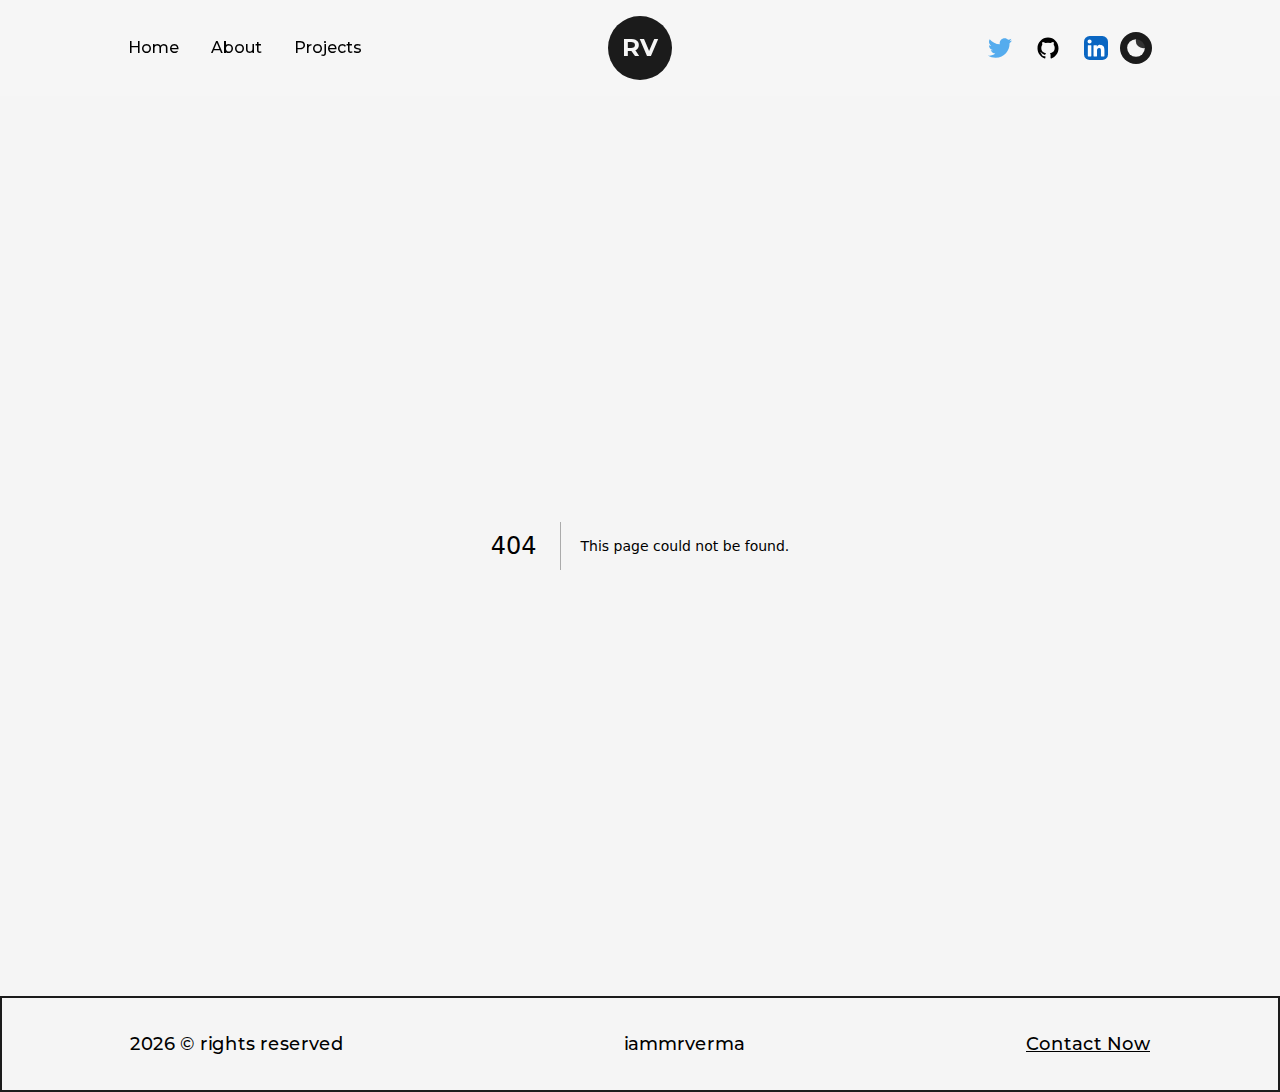
==== commit cff25ab4: "commit'" ====
--- a/404/index.html
+++ b/404/index.html
@@ -4,4 +4,4 @@
 } else {
   document.documentElement.classList.remove('dark')
 }
-        </script><link rel="preload" href="/_next/static/css/6cd5a4f90a4b0dba.css" as="style"/><link rel="stylesheet" href="/_next/static/css/6cd5a4f90a4b0dba.css" data-n-g=""/><noscript data-n-css=""></noscript><script defer="" nomodule="" src="/_next/static/chunks/polyfills-78c92fac7aa8fdd8.js"></script><script src="/_next/static/chunks/webpack-8fa1640cc84ba8fe.js" defer=""></script><script src="/_next/static/chunks/framework-2c16ac744b6cdea6.js" defer=""></script><script src="/_next/static/chunks/main-038331e19b8b1014.js" defer=""></script><script src="/_next/static/chunks/pages/_app-55c9a9090e971b56.js" defer=""></script><script src="/_next/static/chunks/pages/_error-77823ddac6993d35.js" defer=""></script><script src="/_next/static/-F0kMg-718090CLa83jXP/_buildManifest.js" defer=""></script><script src="/_next/static/-F0kMg-718090CLa83jXP/_ssgManifest.js" defer=""></script></head><body><div id="__next"><main class="__variable_b1da2a dark:bg-dark font-mont bg-light w-full min-h-screen"><header class="w-full px-32 py-8 font-medium flex items-center justify-between dark:text-light z-10 lg:px-16 md:p-12 sm:p-8  sticky top-0 bg-light/95 dark:bg-dark/95 backdrop:blur"><button class="flex-col justify-center items-center hidden lg:flex"><span class="bg-dark dark:bg-light transition-all duration-300 ease-out block h-0.5 w-6 rounded-sm  -translate-y-0.5"></span><span class="bg-dark dark:bg-light transition-all duration-300 ease-out block h-0.5 w-6 rounded-sm my-0.5 opacity-100"></span><span class="bg-dark dark:bg-light transition-all duration-300 ease-out block h-0.5 w-6 rounded-sm  translate-y-0.5"></span></button><div class="w-full flex justify-between items-center lg:hidden"><nav><a class="mr-4 relative group" href="/">Home<span class="h-[1px] inline-block bg-dark absolute left-0 -bottom-0.5 group-hover:w-full transition-[width] ease duration-300 dark:bg-light w-0"> </span></a><a class="mx-4 relative group" href="/about/">About<span class="h-[1px] inline-block bg-dark absolute left-0 -bottom-0.5 group-hover:w-full transition-[width] ease duration-300 dark:bg-light w-0"> </span></a><a class="mx-4 relative group" href="/projects/">Projects<span class="h-[1px] inline-block bg-dark absolute left-0 -bottom-0.5 group-hover:w-full transition-[width] ease duration-300 dark:bg-light w-0"> </span></a></nav><nav class="flex items-center justify-center flex-wrap"><a href="https://twitter.com/_iammrverma" target="_balnk" class="w-6 mr-3" tabindex="0"><svg xmlns="http://www.w3.org/2000/svg" width="1em" height="1em" viewBox="0 0 256 209" class="w-full h-auto undefined"><path fill="none" d="M0 0h256v209H0z"></path><path fill="#55acee" d="M256 25.45a105.04 105.04 0 0 1-30.166 8.27c10.845-6.5 19.172-16.793 23.093-29.057a105.183 105.183 0 0 1-33.351 12.745C205.995 7.201 192.346.822 177.239.822c-29.006 0-52.523 23.516-52.523 52.52 0 4.117.465 8.125 1.36 11.97-43.65-2.191-82.35-23.1-108.255-54.876-4.52 7.757-7.11 16.78-7.11 26.404 0 18.222 9.273 34.297 23.365 43.716a52.312 52.312 0 0 1-23.79-6.57c-.003.22-.003.44-.003.661 0 25.447 18.104 46.675 42.13 51.5a52.592 52.592 0 0 1-23.718.9c6.683 20.866 26.08 36.05 49.062 36.475-17.975 14.086-40.622 22.483-65.228 22.483-4.24 0-8.42-.249-12.529-.734 23.243 14.902 50.85 23.597 80.51 23.597 96.607 0 149.434-80.031 149.434-149.435 0-2.278-.05-4.543-.152-6.795A106.748 106.748 0 0 0 256 25.45"></path></svg></a><a href="https://github.com/iammrverma" target="_balnk" class="w-6 mx-3" tabindex="0"><svg xmlns="http://www.w3.org/2000/svg" width="1em" height="1em" viewBox="0 0 512 512" class="w-full h-auto undefined"><path fill="none" d="M0 0h512v512H0z"></path><path fill="currentColor" d="M256 32C132.3 32 32 134.9 32 261.7c0 101.5 64.2 187.5 153.2 217.9a17.56 17.56 0 0 0 3.8.4c8.3 0 11.5-6.1 11.5-11.4 0-5.5-.2-19.9-.3-39.1a102.4 102.4 0 0 1-22.6 2.7c-43.1 0-52.9-33.5-52.9-33.5-10.2-26.5-24.9-33.6-24.9-33.6-19.5-13.7-.1-14.1 1.4-14.1h.1c22.5 2 34.3 23.8 34.3 23.8 11.2 19.6 26.2 25.1 39.6 25.1a63 63 0 0 0 25.6-6c2-14.8 7.8-24.9 14.2-30.7-49.7-5.8-102-25.5-102-113.5 0-25.1 8.7-45.6 23-61.6-2.3-5.8-10-29.2 2.2-60.8a18.64 18.64 0 0 1 5-.5c8.1 0 26.4 3.1 56.6 24.1a208.21 208.21 0 0 1 112.2 0c30.2-21 48.5-24.1 56.6-24.1a18.64 18.64 0 0 1 5 .5c12.2 31.6 4.5 55 2.2 60.8 14.3 16.1 23 36.6 23 61.6 0 88.2-52.4 107.6-102.3 113.3 8 7.1 15.2 21.1 15.2 42.5 0 30.7-.3 55.5-.3 63 0 5.4 3.1 11.5 11.4 11.5a19.35 19.35 0 0 0 4-.4C415.9 449.2 480 363.1 480 261.7 480 134.9 379.7 32 256 32Z"></path></svg></a><a href="https://linkedin.com/in/iammrverma" target="_balnk" class="w-6 ml-3" tabindex="0"><svg xmlns="http://www.w3.org/2000/svg" width="1em" height="1em" viewBox="0 0 256 256" class="w-full h-auto undefined"><path fill="none" d="M0 0h256v256H0z"></path><g fill="none"><rect width="256" height="256" fill="#fff" rx="60"></rect><rect width="256" height="256" fill="#0A66C2" rx="60"></rect><path fill="#fff" d="M184.715 217.685h29.27a4 4 0 0 0 4-3.999l.015-61.842c0-32.323-6.965-57.168-44.738-57.168-14.359-.534-27.9 6.868-35.207 19.228a.32.32 0 0 1-.595-.161V101.66a4 4 0 0 0-4-4h-27.777a4 4 0 0 0-4 4v112.02a4 4 0 0 0 4 4h29.268a4 4 0 0 0 4-4v-55.373c0-15.657 2.97-30.82 22.381-30.82 19.135 0 19.383 17.916 19.383 31.834v54.364a4 4 0 0 0 4 4ZM38 59.627c0 11.865 9.767 21.627 21.632 21.627 11.862-.001 21.623-9.769 21.623-21.631C81.253 47.761 71.491 38 59.628 38 47.762 38 38 47.763 38 59.627Zm6.959 158.058h29.307a4 4 0 0 0 4-4V101.66a4 4 0 0 0-4-4H44.959a4 4 0 0 0-4 4v112.025a4 4 0 0 0 4 4Z"></path></g></svg></a><button class="ml-3 flex items-center justify-center rounded-full p-1 bg-light text-dark"><svg xmlns="http://www.w3.org/2000/svg" width="24" height="24" viewBox="0 0 24 24" class="w-full h-auto fill-dark"><rect x="0" y="0" width="24" height="24" fill="rgba(255, 255, 255, 0)"></rect><g fill="none" stroke="currentColor" stroke-dasharray="2" stroke-dashoffset="2" stroke-linecap="round" stroke-width="2"><path d="M0 0"><animate fill="freeze" attributeName="d" begin="1.2s" dur="0.2s" values="M12 19v1M19 12h1M12 5v-1M5 12h-1;M12 21v1M21 12h1M12 3v-1M3 12h-1"></animate><animate fill="freeze" attributeName="stroke-dashoffset" begin="1.2s" dur="0.2s" values="2;0"></animate></path><path d="M0 0"><animate fill="freeze" attributeName="d" begin="1.5s" dur="0.2s" values="M17 17l0.5 0.5M17 7l0.5 -0.5M7 7l-0.5 -0.5M7 17l-0.5 0.5;M18.5 18.5l0.5 0.5M18.5 5.5l0.5 -0.5M5.5 5.5l-0.5 -0.5M5.5 18.5l-0.5 0.5"></animate><animate fill="freeze" attributeName="stroke-dashoffset" begin="1.5s" dur="1.2s" values="2;0"></animate></path><animateTransform attributeName="transform" dur="30s" repeatCount="indefinite" type="rotate" values="0 12 12;360 12 12"></animateTransform></g><g fill="currentColor"><path d="M15.22 6.03L17.75 4.09L14.56 4L13.5 1L12.44 4L9.25 4.09L11.78 6.03L10.87 9.09L13.5 7.28L16.13 9.09L15.22 6.03Z"><animate fill="freeze" attributeName="fill-opacity" dur="0.4s" values="1;0"></animate></path><path d="M19.61 12.25L21.25 11L19.19 10.95L18.5 9L17.81 10.95L15.75 11L17.39 12.25L16.8 14.23L18.5 13.06L20.2 14.23L19.61 12.25Z"><animate fill="freeze" attributeName="fill-opacity" begin="0.2s" dur="0.4s" values="1;0"></animate></path></g><g fill="currentColor" stroke="currentColor" stroke-linecap="round" stroke-linejoin="round" stroke-width="2"><path d="M7 6 C7 12.08 11.92 17 18 17 C18.53 17 19.05 16.96 19.56 16.89 C17.95 19.36 15.17 21 12 21 C7.03 21 3 16.97 3 12 C3 8.83 4.64 6.05 7.11 4.44 C7.04 4.95 7 5.47 7 6 Z"></path><set attributeName="opacity" begin="0.6s" to="0"></set></g><mask id="lineMdMoonFilledToSunnyFilledLoopTransition0"><circle cx="12" cy="12" r="12" fill="#fff"></circle><circle cx="18" cy="6" r="12" fill="#fff"><animate fill="freeze" attributeName="cx" begin="0.6s" dur="0.4s" values="18;22"></animate><animate fill="freeze" attributeName="cy" begin="0.6s" dur="0.4s" values="6;2"></animate><animate fill="freeze" attributeName="r" begin="0.6s" dur="0.4s" values="12;3"></animate></circle><circle cx="18" cy="6" r="10"><animate fill="freeze" attributeName="cx" begin="0.6s" dur="0.4s" values="18;22"></animate><animate fill="freeze" attributeName="cy" begin="0.6s" dur="0.4s" values="6;2"></animate><animate fill="freeze" attributeName="r" begin="0.6s" dur="0.4s" values="10;1"></animate></circle></mask><circle cx="12" cy="12" r="10" fill="currentColor" mask="url(#lineMdMoonFilledToSunnyFilledLoopTransition0)" opacity="0"><set attributeName="opacity" begin="0.6s" to="1"></set><animate fill="freeze" attributeName="r" begin="0.6s" dur="0.4s" values="10;6"></animate></circle></svg></button></nav></div><div class="absolute left-[50%] top-2 translate-x-[-50%] "><div class="flex items-center justify-center mt-2"><a class="w-16 h-16 bg-dark text-light flex items-center justify-center rounded-full text-2xl font-bold border border-solid border-transparent dark:border-light" href="/">RV</a></div></div></header><div style="font-family:system-ui,&quot;Segoe UI&quot;,Roboto,Helvetica,Arial,sans-serif,&quot;Apple Color Emoji&quot;,&quot;Segoe UI Emoji&quot;;height:100vh;text-align:center;display:flex;flex-direction:column;align-items:center;justify-content:center"><div style="line-height:48px"><style>body{color:#000;background:#fff;margin:0}.next-error-h1{border-right:1px solid rgba(0,0,0,.3)}@media (prefers-color-scheme:dark){body{color:#fff;background:#000}.next-error-h1{border-right:1px solid rgba(255,255,255,.3)}}</style><h1 class="next-error-h1" style="display:inline-block;margin:0 20px 0 0;padding-right:23px;font-size:24px;font-weight:500;vertical-align:top">404</h1><div style="display:inline-block"><h2 style="font-size:14px;font-weight:400;line-height:28px">This page could not be found<!-- -->.</h2></div></div></div><footer class="w-full border-2 border-solid border-dark font-medium text-lg dark:text-light dark:border-light sm:text-base"><div class="w-full h-full inline-block z-0 bg-light p-32 dark:bg-dark xl:p-24 lg:p-16 md:p-12 sm:p-8 py-8 flex items-center justify-between lg:flex-col lg:py-6"><span>2024<!-- --> © rights reserved</span><div class="flex items-center lg:py-2"><a href="/">iammrverma</a></div><a class="underline" href="mailto:rajbez2020@gmail.com">Contact Now</a></div></footer></main></div><script id="__NEXT_DATA__" type="application/json">{"props":{"pageProps":{"statusCode":404}},"page":"/_error","query":{},"buildId":"-F0kMg-718090CLa83jXP","nextExport":true,"isFallback":false,"gip":true,"scriptLoader":[]}</script></body></html>+        </script><link rel="preload" href="/_next/static/css/6cd5a4f90a4b0dba.css" as="style"/><link rel="stylesheet" href="/_next/static/css/6cd5a4f90a4b0dba.css" data-n-g=""/><noscript data-n-css=""></noscript><script defer="" nomodule="" src="/_next/static/chunks/polyfills-78c92fac7aa8fdd8.js"></script><script src="/_next/static/chunks/webpack-8fa1640cc84ba8fe.js" defer=""></script><script src="/_next/static/chunks/framework-2c16ac744b6cdea6.js" defer=""></script><script src="/_next/static/chunks/main-038331e19b8b1014.js" defer=""></script><script src="/_next/static/chunks/pages/_app-55c9a9090e971b56.js" defer=""></script><script src="/_next/static/chunks/pages/_error-77823ddac6993d35.js" defer=""></script><script src="/_next/static/Gc9pfyiUn1CJHOcstLZmV/_buildManifest.js" defer=""></script><script src="/_next/static/Gc9pfyiUn1CJHOcstLZmV/_ssgManifest.js" defer=""></script></head><body><div id="__next"><main class="__variable_b1da2a dark:bg-dark font-mont bg-light w-full min-h-screen"><header class="w-full px-32 py-8 font-medium flex items-center justify-between dark:text-light z-10 lg:px-16 md:p-12 sm:p-8  sticky top-0 bg-light/95 dark:bg-dark/95 backdrop:blur"><button class="flex-col justify-center items-center hidden lg:flex"><span class="bg-dark dark:bg-light transition-all duration-300 ease-out block h-0.5 w-6 rounded-sm  -translate-y-0.5"></span><span class="bg-dark dark:bg-light transition-all duration-300 ease-out block h-0.5 w-6 rounded-sm my-0.5 opacity-100"></span><span class="bg-dark dark:bg-light transition-all duration-300 ease-out block h-0.5 w-6 rounded-sm  translate-y-0.5"></span></button><div class="w-full flex justify-between items-center lg:hidden"><nav><a class="mr-4 relative group" href="/">Home<span class="h-[1px] inline-block bg-dark absolute left-0 -bottom-0.5 group-hover:w-full transition-[width] ease duration-300 dark:bg-light w-0"> </span></a><a class="mx-4 relative group" href="/about/">About<span class="h-[1px] inline-block bg-dark absolute left-0 -bottom-0.5 group-hover:w-full transition-[width] ease duration-300 dark:bg-light w-0"> </span></a><a class="mx-4 relative group" href="/projects/">Projects<span class="h-[1px] inline-block bg-dark absolute left-0 -bottom-0.5 group-hover:w-full transition-[width] ease duration-300 dark:bg-light w-0"> </span></a></nav><nav class="flex items-center justify-center flex-wrap"><a href="https://twitter.com/_iammrverma" target="_balnk" class="w-6 mr-3" tabindex="0"><svg xmlns="http://www.w3.org/2000/svg" width="1em" height="1em" viewBox="0 0 256 209" class="w-full h-auto undefined"><path fill="none" d="M0 0h256v209H0z"></path><path fill="#55acee" d="M256 25.45a105.04 105.04 0 0 1-30.166 8.27c10.845-6.5 19.172-16.793 23.093-29.057a105.183 105.183 0 0 1-33.351 12.745C205.995 7.201 192.346.822 177.239.822c-29.006 0-52.523 23.516-52.523 52.52 0 4.117.465 8.125 1.36 11.97-43.65-2.191-82.35-23.1-108.255-54.876-4.52 7.757-7.11 16.78-7.11 26.404 0 18.222 9.273 34.297 23.365 43.716a52.312 52.312 0 0 1-23.79-6.57c-.003.22-.003.44-.003.661 0 25.447 18.104 46.675 42.13 51.5a52.592 52.592 0 0 1-23.718.9c6.683 20.866 26.08 36.05 49.062 36.475-17.975 14.086-40.622 22.483-65.228 22.483-4.24 0-8.42-.249-12.529-.734 23.243 14.902 50.85 23.597 80.51 23.597 96.607 0 149.434-80.031 149.434-149.435 0-2.278-.05-4.543-.152-6.795A106.748 106.748 0 0 0 256 25.45"></path></svg></a><a href="https://github.com/iammrverma" target="_balnk" class="w-6 mx-3" tabindex="0"><svg xmlns="http://www.w3.org/2000/svg" width="1em" height="1em" viewBox="0 0 512 512" class="w-full h-auto undefined"><path fill="none" d="M0 0h512v512H0z"></path><path fill="currentColor" d="M256 32C132.3 32 32 134.9 32 261.7c0 101.5 64.2 187.5 153.2 217.9a17.56 17.56 0 0 0 3.8.4c8.3 0 11.5-6.1 11.5-11.4 0-5.5-.2-19.9-.3-39.1a102.4 102.4 0 0 1-22.6 2.7c-43.1 0-52.9-33.5-52.9-33.5-10.2-26.5-24.9-33.6-24.9-33.6-19.5-13.7-.1-14.1 1.4-14.1h.1c22.5 2 34.3 23.8 34.3 23.8 11.2 19.6 26.2 25.1 39.6 25.1a63 63 0 0 0 25.6-6c2-14.8 7.8-24.9 14.2-30.7-49.7-5.8-102-25.5-102-113.5 0-25.1 8.7-45.6 23-61.6-2.3-5.8-10-29.2 2.2-60.8a18.64 18.64 0 0 1 5-.5c8.1 0 26.4 3.1 56.6 24.1a208.21 208.21 0 0 1 112.2 0c30.2-21 48.5-24.1 56.6-24.1a18.64 18.64 0 0 1 5 .5c12.2 31.6 4.5 55 2.2 60.8 14.3 16.1 23 36.6 23 61.6 0 88.2-52.4 107.6-102.3 113.3 8 7.1 15.2 21.1 15.2 42.5 0 30.7-.3 55.5-.3 63 0 5.4 3.1 11.5 11.4 11.5a19.35 19.35 0 0 0 4-.4C415.9 449.2 480 363.1 480 261.7 480 134.9 379.7 32 256 32Z"></path></svg></a><a href="https://linkedin.com/in/iammrverma" target="_balnk" class="w-6 ml-3" tabindex="0"><svg xmlns="http://www.w3.org/2000/svg" width="1em" height="1em" viewBox="0 0 256 256" class="w-full h-auto undefined"><path fill="none" d="M0 0h256v256H0z"></path><g fill="none"><rect width="256" height="256" fill="#fff" rx="60"></rect><rect width="256" height="256" fill="#0A66C2" rx="60"></rect><path fill="#fff" d="M184.715 217.685h29.27a4 4 0 0 0 4-3.999l.015-61.842c0-32.323-6.965-57.168-44.738-57.168-14.359-.534-27.9 6.868-35.207 19.228a.32.32 0 0 1-.595-.161V101.66a4 4 0 0 0-4-4h-27.777a4 4 0 0 0-4 4v112.02a4 4 0 0 0 4 4h29.268a4 4 0 0 0 4-4v-55.373c0-15.657 2.97-30.82 22.381-30.82 19.135 0 19.383 17.916 19.383 31.834v54.364a4 4 0 0 0 4 4ZM38 59.627c0 11.865 9.767 21.627 21.632 21.627 11.862-.001 21.623-9.769 21.623-21.631C81.253 47.761 71.491 38 59.628 38 47.762 38 38 47.763 38 59.627Zm6.959 158.058h29.307a4 4 0 0 0 4-4V101.66a4 4 0 0 0-4-4H44.959a4 4 0 0 0-4 4v112.025a4 4 0 0 0 4 4Z"></path></g></svg></a><button class="ml-3 flex items-center justify-center rounded-full p-1 bg-light text-dark"><svg xmlns="http://www.w3.org/2000/svg" width="24" height="24" viewBox="0 0 24 24" class="w-full h-auto fill-dark"><rect x="0" y="0" width="24" height="24" fill="rgba(255, 255, 255, 0)"></rect><g fill="none" stroke="currentColor" stroke-dasharray="2" stroke-dashoffset="2" stroke-linecap="round" stroke-width="2"><path d="M0 0"><animate fill="freeze" attributeName="d" begin="1.2s" dur="0.2s" values="M12 19v1M19 12h1M12 5v-1M5 12h-1;M12 21v1M21 12h1M12 3v-1M3 12h-1"></animate><animate fill="freeze" attributeName="stroke-dashoffset" begin="1.2s" dur="0.2s" values="2;0"></animate></path><path d="M0 0"><animate fill="freeze" attributeName="d" begin="1.5s" dur="0.2s" values="M17 17l0.5 0.5M17 7l0.5 -0.5M7 7l-0.5 -0.5M7 17l-0.5 0.5;M18.5 18.5l0.5 0.5M18.5 5.5l0.5 -0.5M5.5 5.5l-0.5 -0.5M5.5 18.5l-0.5 0.5"></animate><animate fill="freeze" attributeName="stroke-dashoffset" begin="1.5s" dur="1.2s" values="2;0"></animate></path><animateTransform attributeName="transform" dur="30s" repeatCount="indefinite" type="rotate" values="0 12 12;360 12 12"></animateTransform></g><g fill="currentColor"><path d="M15.22 6.03L17.75 4.09L14.56 4L13.5 1L12.44 4L9.25 4.09L11.78 6.03L10.87 9.09L13.5 7.28L16.13 9.09L15.22 6.03Z"><animate fill="freeze" attributeName="fill-opacity" dur="0.4s" values="1;0"></animate></path><path d="M19.61 12.25L21.25 11L19.19 10.95L18.5 9L17.81 10.95L15.75 11L17.39 12.25L16.8 14.23L18.5 13.06L20.2 14.23L19.61 12.25Z"><animate fill="freeze" attributeName="fill-opacity" begin="0.2s" dur="0.4s" values="1;0"></animate></path></g><g fill="currentColor" stroke="currentColor" stroke-linecap="round" stroke-linejoin="round" stroke-width="2"><path d="M7 6 C7 12.08 11.92 17 18 17 C18.53 17 19.05 16.96 19.56 16.89 C17.95 19.36 15.17 21 12 21 C7.03 21 3 16.97 3 12 C3 8.83 4.64 6.05 7.11 4.44 C7.04 4.95 7 5.47 7 6 Z"></path><set attributeName="opacity" begin="0.6s" to="0"></set></g><mask id="lineMdMoonFilledToSunnyFilledLoopTransition0"><circle cx="12" cy="12" r="12" fill="#fff"></circle><circle cx="18" cy="6" r="12" fill="#fff"><animate fill="freeze" attributeName="cx" begin="0.6s" dur="0.4s" values="18;22"></animate><animate fill="freeze" attributeName="cy" begin="0.6s" dur="0.4s" values="6;2"></animate><animate fill="freeze" attributeName="r" begin="0.6s" dur="0.4s" values="12;3"></animate></circle><circle cx="18" cy="6" r="10"><animate fill="freeze" attributeName="cx" begin="0.6s" dur="0.4s" values="18;22"></animate><animate fill="freeze" attributeName="cy" begin="0.6s" dur="0.4s" values="6;2"></animate><animate fill="freeze" attributeName="r" begin="0.6s" dur="0.4s" values="10;1"></animate></circle></mask><circle cx="12" cy="12" r="10" fill="currentColor" mask="url(#lineMdMoonFilledToSunnyFilledLoopTransition0)" opacity="0"><set attributeName="opacity" begin="0.6s" to="1"></set><animate fill="freeze" attributeName="r" begin="0.6s" dur="0.4s" values="10;6"></animate></circle></svg></button></nav></div><div class="absolute left-[50%] top-2 translate-x-[-50%] "><div class="flex items-center justify-center mt-2"><a class="w-16 h-16 bg-dark text-light flex items-center justify-center rounded-full text-2xl font-bold border border-solid border-transparent dark:border-light" href="/">RV</a></div></div></header><div style="font-family:system-ui,&quot;Segoe UI&quot;,Roboto,Helvetica,Arial,sans-serif,&quot;Apple Color Emoji&quot;,&quot;Segoe UI Emoji&quot;;height:100vh;text-align:center;display:flex;flex-direction:column;align-items:center;justify-content:center"><div style="line-height:48px"><style>body{color:#000;background:#fff;margin:0}.next-error-h1{border-right:1px solid rgba(0,0,0,.3)}@media (prefers-color-scheme:dark){body{color:#fff;background:#000}.next-error-h1{border-right:1px solid rgba(255,255,255,.3)}}</style><h1 class="next-error-h1" style="display:inline-block;margin:0 20px 0 0;padding-right:23px;font-size:24px;font-weight:500;vertical-align:top">404</h1><div style="display:inline-block"><h2 style="font-size:14px;font-weight:400;line-height:28px">This page could not be found<!-- -->.</h2></div></div></div><footer class="w-full border-2 border-solid border-dark font-medium text-lg dark:text-light dark:border-light sm:text-base"><div class="w-full h-full inline-block z-0 bg-light p-32 dark:bg-dark xl:p-24 lg:p-16 md:p-12 sm:p-8 py-8 flex items-center justify-between lg:flex-col lg:py-6"><span>2024<!-- --> © rights reserved</span><div class="flex items-center lg:py-2"><a href="/">iammrverma</a></div><a class="underline" href="mailto:rajbez2020@gmail.com">Contact Now</a></div></footer></main></div><script id="__NEXT_DATA__" type="application/json">{"props":{"pageProps":{"statusCode":404}},"page":"/_error","query":{},"buildId":"Gc9pfyiUn1CJHOcstLZmV","nextExport":true,"isFallback":false,"gip":true,"scriptLoader":[]}</script></body></html>